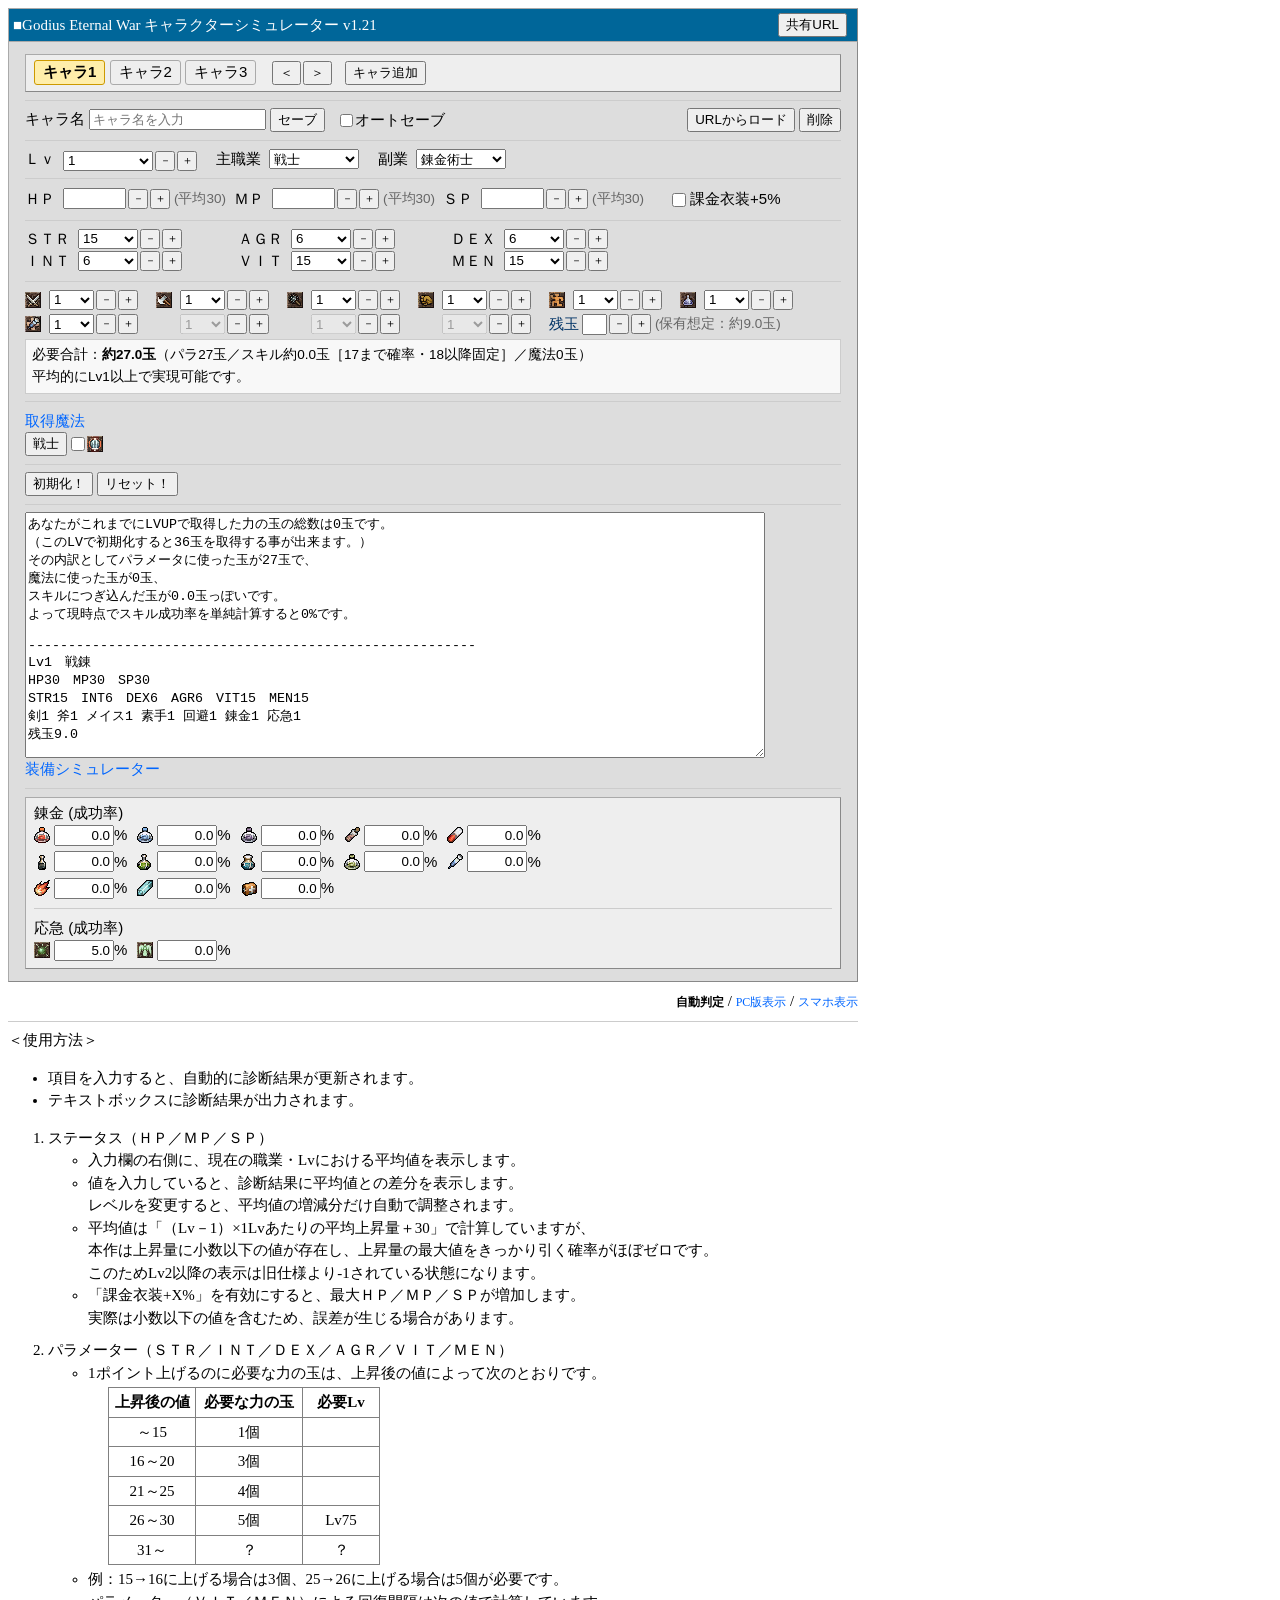
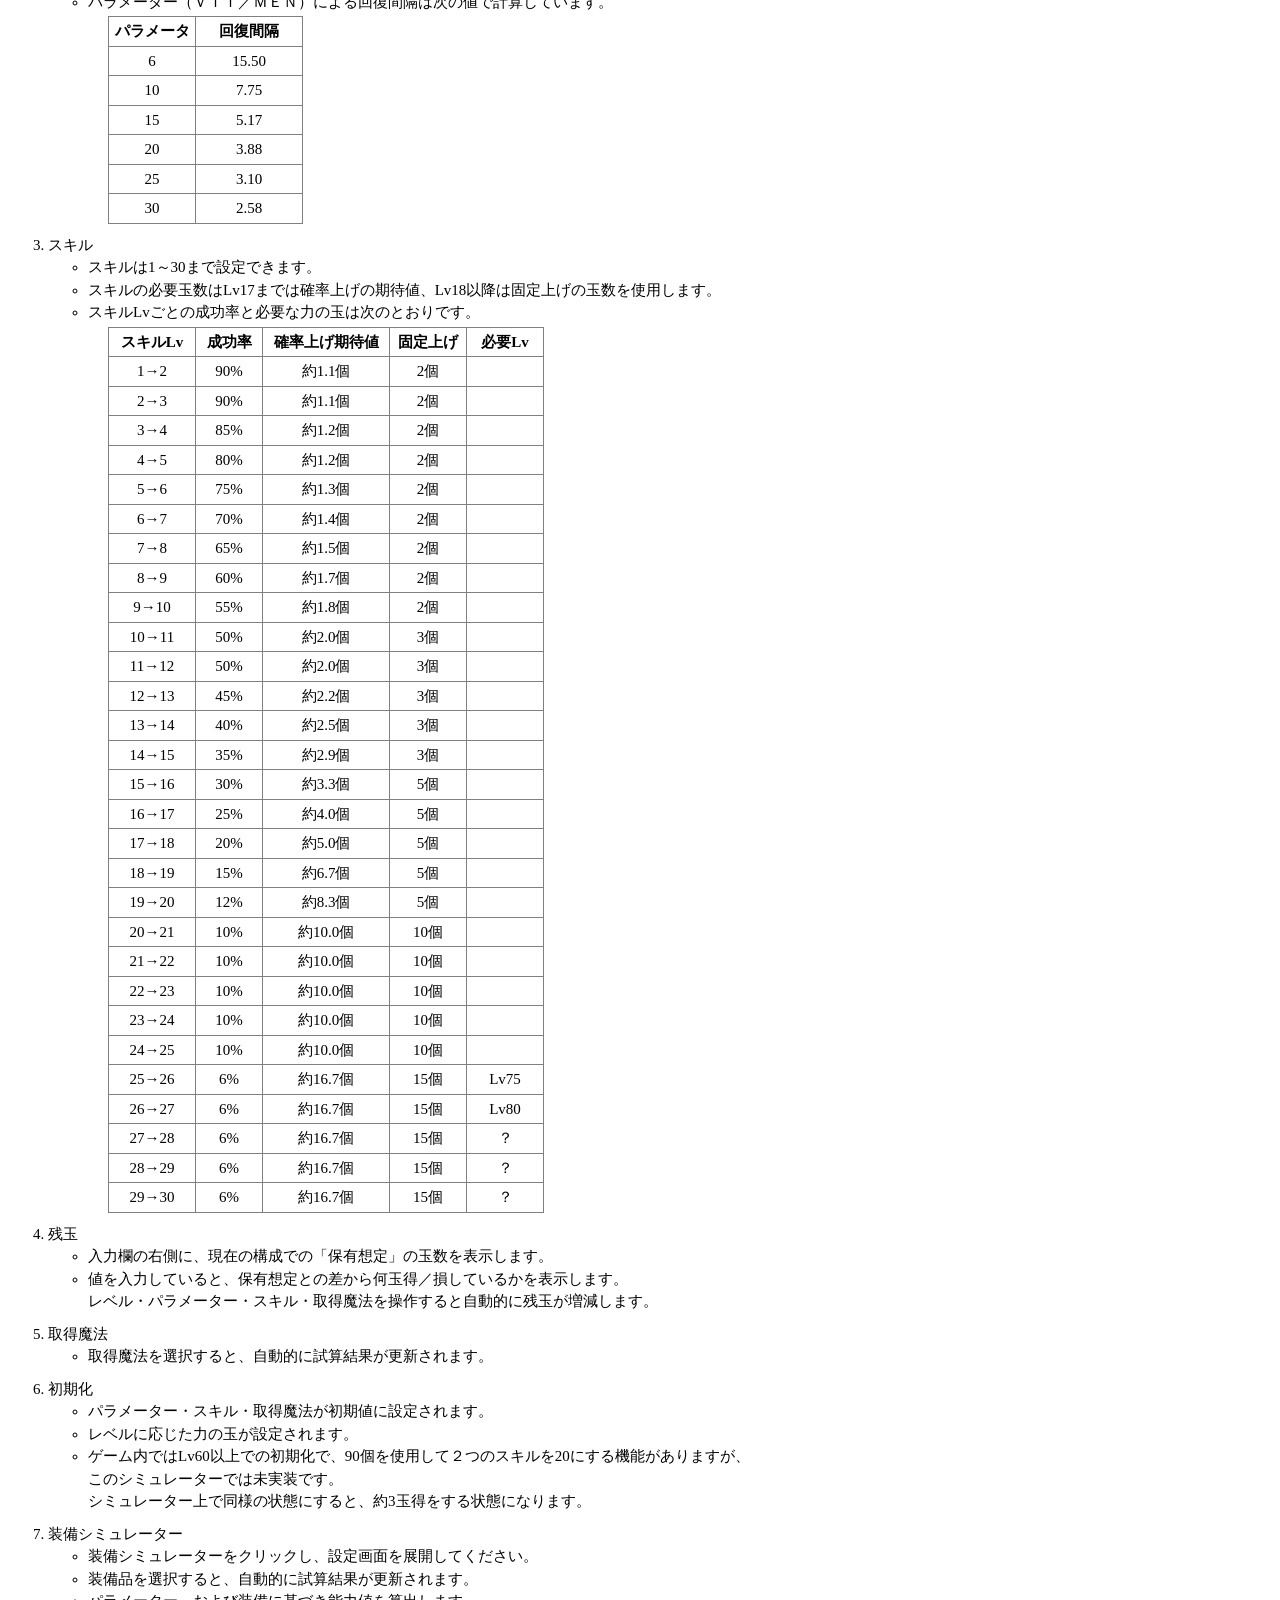
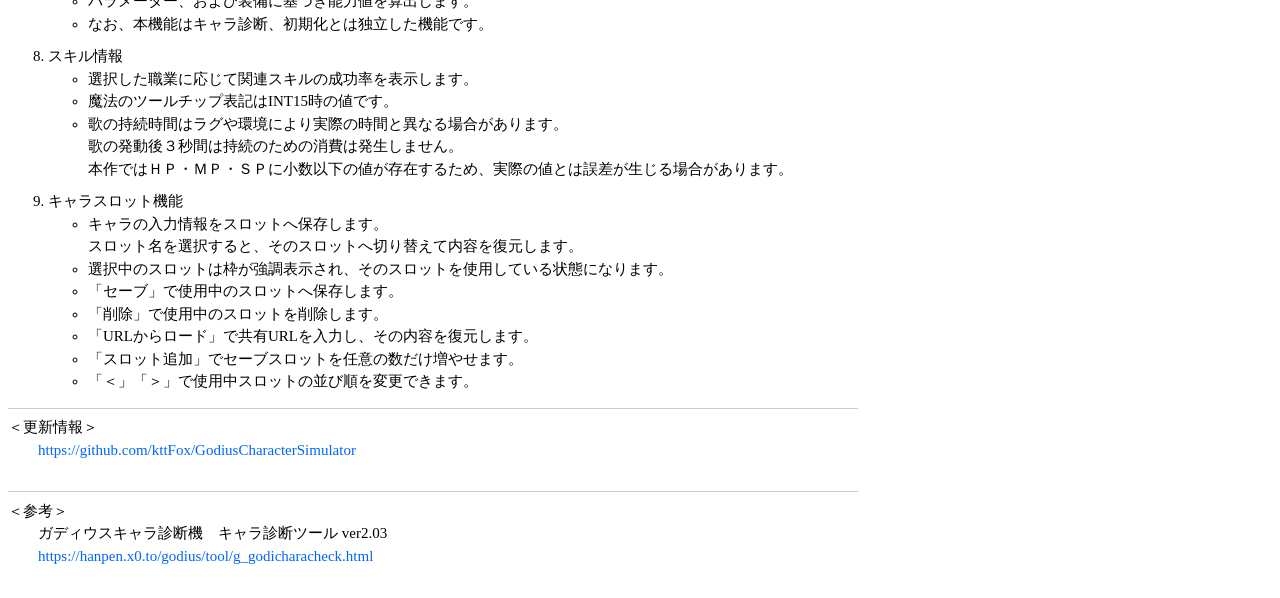
==== index.html @ 0802af6f "v1.21 共有URLでスキル「聖」「援護」と魔法のキーが重複する不具合を修正 - 魔法チェックボックスのキーを「聖魔法」「援護魔法」に変更 - 旧形式のURLは出現順と値の範囲でスキルと魔法を振り分" ====
<!DOCTYPE html PUBLIC "-//W3C//DTD HTML 4.01 Transitional//EN" "http://www.w3.org/TR/html4/loose.dtd">
<!-- saved from url=(0053)https://hanpen.x0.to/godius/tool/godichara/chara.html -->
<html lang="ja">
	<head>
		<meta http-equiv="Content-Type" content="text/html; charset=UTF-8" />
		<title>Godius キャラシミュレーター</title>
		<link rel="canonical" href="/">
		<script>
			var APP_VERSION = "v1.21";
		</script>
		<meta http-equiv="Content-Script-Type" content="text/javascript" />
		<meta http-equiv="Content-Style-Type" content="text/css" />
		<meta http-equiv="Pragma" content="no-cache" />
		<meta http-equiv="Cache-Control" content="no-cache" />
		<meta http-equiv="Expires" content="Thu, 01 Dec 1994 16:00:00 GMT" />
		<!-- CSS/JS は APP_VERSION をクエリに付けて読み込む。
			普段はブラウザキャッシュが効き、APP_VERSION を上げた時だけ確実に取り直される -->
		<script>
			(function () {
				var v = "?v=" + APP_VERSION;
				//	css は [href, media] の組で指定する (media 省略時は全環境に適用)
				var css = [["./css/main.css"]];
				//	表示モードの決定
				//	 ?pc        : 強制PC表示 (sp.css を読み込まない)
				//	 ?sp        : 強制スマホ表示 (画面幅に関係なく sp.css を適用し、幅は 800px に制限)
				//	 指定なし    : UA が Mobile なら強制スマホ表示、
				//	              PC ならメディアクエリ (max-width:800px) で画面幅に応じて切り替え
				var forceSp = /[?&]sp(=|&|$)/.test(location.search);
				var forcePc = /[?&]pc(=|&|$)/.test(location.search);
				var isSpUA = /Mobile/.test(navigator.userAgent);
				if (forceSp || (isSpUA && !forcePc)) {
					//	スマホ表示 (画面幅に関係なく適用する)
					document.write('<meta name="viewport" content="width=device-width, initial-scale=1, minimum-scale=1">');
					css.push(["./css/sp.css", "all"]);
					css.push(["./css/sp-narrow.css", "screen and (max-width: 413px)"]);
					if (!isSpUA) {
						//	PC の広い画面で確認する時に横へ伸びきらないよう、スマホ相当の幅に制限する
						document.write("<style>body{max-width:800px;margin:0 auto;}</style>");
					}
				} else {
					//	PC表示。table.layout の 850px + 余白。指定しないと端末幅で折り返されて崩れる
					document.write('<meta name="viewport" content="width=880">');
					if (!forcePc) {
						//	自動判定のPCは、ウィンドウを狭めた時だけスマホ表示に切り替える
						css.push(["./css/sp.css", "screen and (max-width: 800px)"]);
						css.push(["./css/sp-narrow.css", "screen and (max-width: 413px)"]);
					}
				}
				// 依存関係があるため読み込み順は変更しないこと
				var js = [
					"./js/const.js",
					"./js/main.js",
					"./js/sub.js",
					"./js/check.js",
					"./js/select.js",
					"./js/disp.js",
					"./js/calc.js",
					"./js/magic.js",
					"./js/extra.js",
					"./js/storage.js",
					"./js/realtime.js",
					"./js/share.js",
				];
				var html = "";
				for (var i = 0; i < css.length; i++) {
					html +=
						'<link rel="stylesheet" type="text/css" href="' +
						css[i][0] +
						v +
						'"' +
						(css[i][1] ? ' media="' + css[i][1] + '"' : "") +
						">";
				}
				for (var j = 0; j < js.length; j++) {
					// document.write で出力した外部スクリプトは記述順に同期実行される
					html += '<script type="text/javascript" src="' + js[j] + v + '"><\/script>';
				}
				document.write(html);
			})();
		</script>
		<style>
			div.title {
				display: flex;
				justify-content: space-between;
				align-items: center;
			}

			.gc-badge {
				display: inline-flex;
				font-family: Verdana, Geneva, "DejaVu Sans", sans-serif;
				font-size: 11px;
				line-height: 20px;
				color: #fff;
				border-radius: 3px;
				overflow: hidden;
				white-space: nowrap;
				text-shadow: 0 1px 0 rgba(0, 0, 0, 0.3);
			}

			.gc-badge .gc-label {
				background: #555;
				padding: 0 6px;
			}

			.gc-badge .gc-value {
				background: #007ec6;
				padding: 0 6px;
			}

			#update {
				color: #c00;
				font-weight: bold;
			}

			#splink {
				margin-top: 8px;
				text-align: right;
			}

			#splink a,
			#splink b {
				font-size: 12px;
			}
		</style>
		<script>
			function renderVersion() {
				var el = document.getElementById("version");
				if (el) {
					el.textContent = APP_VERSION;
				}
			}

			//	デバッグ用の表示切り替えリンク
			//	 ?pc = 強制PC表示 / ?sp = 強制スマホ表示 / 指定なし = UA 判定。
			//	他のクエリパラメータは維持し、現在のモードは太字で示す
			function renderSpLink() {
				var el = document.getElementById("splink");
				if (!el) {
					return;
				}
				var isSp = /[?&]sp(=|&|$)/.test(location.search);
				var isPc = !isSp && /[?&]pc(=|&|$)/.test(location.search);
				//	sp / pc 以外のパラメータは引き継ぐ
				var params = location.search
					.replace(/^\?/, "")
					.split("&")
					.filter(function (v) {
						return v !== "" && !/^(sp|pc)(=|$)/.test(v);
					});
				function makeUrl(mode) {
					var p = mode ? params.concat([mode]) : params;
					return location.pathname + (p.length ? "?" + p.join("&") : "") + location.hash;
				}
				var modes = [
					{ mode: "", text: "自動判定", current: !isPc && !isSp },
					{ mode: "pc", text: "PC版表示", current: isPc },
					{ mode: "sp", text: "スマホ表示", current: isSp },
				];
				for (var i = 0; i < modes.length; i++) {
					if (i > 0) {
						el.appendChild(document.createTextNode(" / "));
					}
					if (modes[i].current) {
						var cur = document.createElement("b");
						cur.textContent = modes[i].text;
						el.appendChild(cur);
					} else {
						var a = document.createElement("a");
						a.href = makeUrl(modes[i].mode);
						a.textContent = modes[i].text;
						el.appendChild(a);
					}
				}
			}

			// 最新版チェックの間隔（ミリ秒）。開きっぱなしの利用を想定して定期的に確認する
			var UPDATE_CHECK_INTERVAL = 30 * 60 * 1000;
			var UpdateFound = false;

			// 起動時・定期・タブ復帰時に最新版チェックを行うよう設定する
			function StartUpdateCheck() {
				CheckLatestVersion();
				setInterval(CheckLatestVersion, UPDATE_CHECK_INTERVAL);
				document.addEventListener("visibilitychange", function () {
					// 非表示中の更新に気付けるよう、タブに戻ったタイミングでも確認する
					if (!document.hidden) {
						CheckLatestVersion();
					}
				});
			}

			// 公開中の index.html を取得し、より新しいバージョンがあれば[更新]ボタンを出す
			function CheckLatestVersion() {
				if (location.protocol === "file:" || UpdateFound) {
					return;
				}
				// cache:"no-cache" で ETag による条件付きリクエストにする。
				// 更新が無ければサーバーは 304 を返し、本文は転送されない（帯域をほぼ消費しない）。
				// URL にタイムスタンプを付けるとキャッシュが効かず毎回全文取得になるため付けない。
				fetch(location.pathname, { cache: "no-cache" })
					.then(function (r) {
						return r.ok ? r.text() : Promise.reject();
					})
					.then(function (text) {
						var m = text.match(/APP_VERSION\s*=\s*"([^"]+)"/);
						if (m && m[1] !== APP_VERSION) {
							UpdateFound = true;
							showUpdateButton(m[1]);
						}
					})
					.catch(function () {
						/* 取得失敗時は何も表示しない */
					});
			}

			function showUpdateButton(latest) {
				var el = document.getElementById("updatecontainer");
				if (!el) {
					setTimeout(function () {
						showUpdateButton(latest);
					}, 100);
					return;
				}
				el.innerHTML = '<input type="button" id="update" value="更新" title="最新版 ' + latest + ' があります" onclick="ReloadLatest()" />';
			}

			// 最新版を読み込み直す（URLは変えない）
			function ReloadLatest() {
				// cache:"reload" で HTTP キャッシュの内容を最新に置き換えてから再読み込みする
				fetch(location.pathname, { cache: "reload" })
					.catch(function () {
						/* 取得失敗時もそのまま再読み込みする */
					})
					.then(function () {
						location.reload();
					});
			}
		</script>
		<script>
			function renderBadge(views) {
				var el = document.getElementById("counter");
				if (!el) {
					// head 内で実行された時点では #counter が未生成なので待つ
					setTimeout(function () {
						renderBadge(views);
					}, 100);
					return;
				}
				el.innerHTML =
					'<a href="https://www.goatcounter.com/" target="_blank" rel="noopener" style="text-decoration:none;">' +
					'<span class="gc-badge"><span class="gc-label">visitors</span>' +
					'<span class="gc-value">' +
					views +
					"</span></span></a>";
			}

			function showCounter() {
				// ローカル確認用: file:// や localhost ではダミー値で表示
				if (location.protocol === "file:" || location.hostname === "localhost" || location.hostname === "127.0.0.1") {
					renderBadge("12,345");
					return;
				}

				// counter JSON API から直接値を取得する
				// (type:"html" はクロスオリジン iframe になるため JS から値を読めない)
				fetch("https://kttfox.goatcounter.com/counter/" + encodeURIComponent(location.pathname) + ".json")
					.then(function (r) {
						return r.json();
					})
					.then(function (data) {
						renderBadge(data.count_unique || data.count);
					})
					.catch(function () {
						/* 取得失敗時は非表示のまま */
					});
			}
			showCounter();
		</script>
		<script data-goatcounter="https://kttFox.goatcounter.com/count" async src="https://gc.zgo.at/count.js"></script>
	</head>

	<body
		onload="
			FormReset();
			InitSlots();
			RestoreCurrentSlot();
			InitShare();
			RestoreCharaName();
			InitAutoSave();
			renderVersion();
			renderSpLink();
			StartUpdateCheck();
		"
		class="vsc-initialized"
	>
		<table class="layout">
			<tbody>
				<tr>
					<td>
						<form name="chara">
							<div class="title">
								<span
									>■Godius Eternal War キャラクターシミュレーター <span id="version"></span>
									<span id="updatecontainer"></span
								></span>
								<span><input type="button" name="share" value="共有URL" onclick="CreateShareUrl()" /></span>
								<span id="counter"></span>
							</div>
							<div class="main">
								<div class="sub">
									<span id="slotcontainer"></span>
									<span class="slotbuttons">
										<input type="button" class="slotmove" value="＜" title="使用中のキャラスロットを前へ移動" onclick="MoveCurrentSlot(-1)" />
										<input type="button" class="slotmove" value="＞" title="使用中のキャラスロットを後ろへ移動" onclick="MoveCurrentSlot(1)" />
										<input type="button" value="キャラ追加" onclick="AddSlot()" />
									</span>
								</div>

								<hr noshade="" size="1" color="#cccccc" />

								<div class="charanamerow">
									<span class="charanameleft">
										キャラ名
										<input type="text" name="charaname" maxlength="16" size="20" placeholder="キャラ名を入力" oninput="SaveCharaName()" />
										<input type="button" id="savebutton" value="セーブ" onclick="SaveCurrentChara()" />
										<label class="autosavelabel" title="変更するたびに使用中のキャラスロットへ自動保存します"><input type="checkbox" id="autosave" onchange="ToggleAutoSave()" />オートセーブ</label>
									</span>
									<span class="charanameright">
										<input type="button" value="URLからロード" onclick="LoadFromUrlInput()" />
										<input type="button" value="削除" onclick="DeleteCurrentChara()" />
									</span>
								</div>

								<hr noshade="" size="1" color="#cccccc" />

								<div id="basicblock">
									Ｌｖ
									<select name="lv" onfocus="FocusLv()" onchange="ChangeLv()">
										<option value="1">1</option><option value="2">2</option><option value="3">3</option><option value="4">4</option><option value="5">5</option><option value="6">6</option><option value="7">7</option><option value="8">8</option><option value="9">9</option><option value="10">10</option>
										<option value="11">11</option><option value="12">12</option><option value="13">13</option><option value="14">14</option><option value="15">15</option><option value="16">16</option><option value="17">17</option><option value="18">18</option><option value="19">19</option><option value="20">20</option>
										<option value="21">21</option><option value="22">22</option><option value="23">23</option><option value="24">24</option><option value="25">25</option><option value="26">26</option><option value="27">27</option><option value="28">28</option><option value="29">29</option><option value="30">30</option>
										<option value="31">31</option><option value="32">32</option><option value="33">33</option><option value="34">34</option><option value="35">35</option><option value="36">36</option><option value="37">37</option><option value="38">38</option><option value="39">39</option><option value="40">40</option>
										<option value="41">41</option><option value="42">42</option><option value="43">43</option><option value="44">44</option><option value="45">45</option><option value="46">46</option><option value="47">47</option><option value="48">48</option><option value="49">49</option><option value="50">50</option>
										<option value="51">51</option><option value="52">52</option><option value="53">53</option><option value="54">54</option><option value="55">55</option><option value="56">56</option><option value="57">57</option><option value="58">58</option><option value="59">59</option><option value="60">60</option>
										<option value="61">61</option><option value="62">62</option><option value="63">63</option><option value="64">64</option><option value="65">65</option><option value="66">66</option><option value="67">67</option><option value="68">68</option><option value="69">69</option><option value="70">70</option>
										<option value="71">71</option><option value="72">72</option><option value="73">73</option><option value="74">74</option><option value="75">75</option><option value="76">76</option><option value="77">77</option><option value="78">78</option><option value="79">79</option><option value="80">80</option>
										<option value="81">81</option><option value="82">82</option><option value="83">83</option><option value="84">84</option><option value="85">85</option><option value="86">86</option><option value="87">87</option><option value="88">88</option><option value="89">89</option><option value="90">90</option>
										<option value="91">91</option><option value="92">92</option><option value="93">93</option><option value="94">94</option><option value="95">95</option><option value="96">96</option><option value="97">97</option><option value="98">98</option><option value="99">99</option><option value="100">100</option>
										<option value="101">101</option><option value="102">102</option><option value="103">103</option><option value="104">104</option><option value="105">105</option><option value="106">106</option><option value="107">107</option><option value="108">108</option><option value="109">109</option><option value="110">110</option>
										<option value="111">111</option><option value="112">112</option><option value="113">113</option><option value="114">114</option><option value="115">115</option><option value="116">116</option><option value="117">117</option><option value="118">118</option><option value="119">119</option><option value="120">120</option>
										<option value="121">121</option><option value="122">122</option><option value="123">123</option><option value="124">124</option><option value="125">125</option><option value="126">126</option><option value="127">127</option><option value="128">128</option><option value="129">129</option><option value="130">130</option>
										<option value="131">131</option><option value="132">132</option><option value="133">133</option><option value="134">134</option><option value="135">135</option><option value="136">136</option><option value="137">137</option><option value="138">138</option><option value="139">139</option><option value="140">140</option>
										<option value="141">141</option><option value="142">142</option><option value="143">143</option><option value="144">144</option><option value="145">145</option><option value="146">146</option><option value="147">147</option><option value="148">148</option><option value="149">149</option><option value="150">150</option>
										<option value="151">151</option><option value="152">152</option><option value="153">153</option><option value="154">154</option><option value="155">155</option><option value="156">156</option><option value="157">157</option><option value="158">158</option><option value="159">159</option><option value="160">160</option>
										<option value="161">161</option><option value="162">162</option><option value="163">163</option><option value="164">164</option><option value="165">165</option><option value="166">166</option><option value="167">167</option><option value="168">168</option><option value="169">169</option><option value="170">170</option>
										<option value="171">171</option><option value="172">172</option><option value="173">173</option><option value="174">174</option><option value="175">175</option><option value="176">176</option><option value="177">177</option><option value="178">178</option><option value="179">179</option><option value="180">180</option>
										<option value="181">181</option><option value="182">182</option><option value="183">183</option><option value="184">184</option><option value="185">185</option><option value="186">186</option><option value="187">187</option><option value="188">188</option><option value="189">189</option><option value="190">190</option>
										<option value="191">191</option><option value="192">192</option><option value="193">193</option><option value="194">194</option><option value="195">195</option><option value="196">196</option><option value="197">197</option><option value="198">198</option><option value="199">199</option><option value="200">200</option>
										<option value="201">201</option><option value="202">202</option><option value="203">203</option><option value="204">204</option><option value="205">205</option><option value="206">206</option><option value="207">207</option><option value="208">208</option><option value="209">209</option><option value="210">210</option>
										<option value="211">211</option><option value="212">212</option><option value="213">213</option><option value="214">214</option><option value="215">215</option><option value="216">216</option><option value="217">217</option><option value="218">218</option><option value="219">219</option><option value="220">220</option>
										<option value="221">221</option><option value="222">222</option><option value="223">223</option><option value="224">224</option><option value="225">225</option><option value="226">226</option><option value="227">227</option><option value="228">228</option><option value="229">229</option><option value="230">230</option>
										<option value="231">231</option><option value="232">232</option><option value="233">233</option><option value="234">234</option><option value="235">235</option><option value="236">236</option><option value="237">237</option><option value="238">238</option><option value="239">239</option><option value="240">240</option>
										<option value="241">241</option><option value="242">242</option><option value="243">243</option><option value="244">244</option><option value="245">245</option><option value="246">246</option><option value="247">247</option><option value="248">248</option><option value="249">249</option><option value="250">250</option>
										<option value="251">251</option><option value="252">252</option><option value="253">253</option><option value="254">254</option><option value="255">255</option>
									</select>
									<input type="button" value="－" class="stepbtn" onclick="StepSelect('lv', -1)" />
									<input type="button" value="＋" class="stepbtn" onclick="StepSelect('lv', 1)" />
									<span class="jobgroup">　 主職業
										<select name="job" onchange="ChangeSkillMenuByJob()">
										<option value="戦">戦士</option>
										<option value="剣">剣闘士</option>
										<option value="盗">盗賊</option>
										<option value="魔">魔法使い</option>
										<option value="聖">聖職者</option>
										</select>
									　 副業
										<select name="sidejob" onchange="ChangeSkillMenuByJob()">
										<option value="錬">錬金術士</option>
										<option value="裁">裁縫士</option>
										<option value="鍛">鍛治屋</option>
										<option value="鳥">バード</option>
										</select>
									</span>
								</div>

								<hr noshade="" size="1" color="#cccccc" />

								<div id="resourceblock">
									<div class="statrow">
										ＨＰ
										<input type="text" name="hp" />
										<input type="button" value="－" class="stepbtn" onclick="StepNumber('hp', -1)" />
										<input type="button" value="＋" class="stepbtn" onclick="StepNumber('hp', 1)" />
										<span id="avghp" class="avgval"></span>
									</div>
									<div class="statrow">
										ＭＰ
										<input type="text" name="mp" />
										<input type="button" value="－" class="stepbtn" onclick="StepNumber('mp', -1)" />
										<input type="button" value="＋" class="stepbtn" onclick="StepNumber('mp', 1)" />
										<span id="avgmp" class="avgval"></span>
									</div>
									<div class="statrow">
										ＳＰ
										<input type="text" name="sp" />
										<input type="button" value="－" class="stepbtn" onclick="StepNumber('sp', -1)" />
										<input type="button" value="＋" class="stepbtn" onclick="StepNumber('sp', 1)" />
										<span id="avgsp" class="avgval"></span>
									</div>
									<label class="costume" title="課金衣装の最大HP/MP/SP 5%増加">
										<input type="checkbox" name="costume" />
										課金衣装+5%
									</label>
								</div>

								<hr noshade="" size="1" color="#cccccc" />

								<div id="paramblock">
									<div class="statrow">
										<span class="statlabel" data-abbr="STR">ＳＴＲ</span>
										<select name="str" onfocus="FocusParameter(this)" onchange="ChangeParameter(this)">
											<option value="6">6</option><option value="7">7</option><option value="8">8</option><option value="9">9</option><option value="10">10</option><option value="11">11</option><option value="12">12</option><option value="13">13</option><option value="14">14</option><option value="15" selected>15</option>
											<option value="16">16</option><option value="17">17</option><option value="18">18</option><option value="19">19</option><option value="20">20</option><option value="21">21</option><option value="22">22</option><option value="23">23</option><option value="24">24</option><option value="25">25</option>
											<option value="26">26</option><option value="27">27</option><option value="28">28</option><option value="29">29</option><option value="30">30</option><option value="31">31</option><option value="32">32</option><option value="33">33</option><option value="34">34</option><option value="35">35</option>
											<option value="36">36</option><option value="37">37</option><option value="38">38</option><option value="39">39</option><option value="40">40</option><option value="41">41</option><option value="42">42</option><option value="43">43</option><option value="44">44</option><option value="45">45</option>
											<option value="46">46</option><option value="47">47</option><option value="48">48</option><option value="49">49</option><option value="50">50</option><option value="51">51</option><option value="52">52</option><option value="53">53</option><option value="54">54</option><option value="55">55</option>
											<option value="56">56</option><option value="57">57</option><option value="58">58</option><option value="59">59</option><option value="60">60</option><option value="61">61</option><option value="62">62</option><option value="63">63</option><option value="64">64</option><option value="65">65</option>
											<option value="66">66</option><option value="67">67</option><option value="68">68</option><option value="69">69</option><option value="70">70</option><option value="71">71</option><option value="72">72</option><option value="73">73</option><option value="74">74</option><option value="75">75</option>
											<option value="76">76</option><option value="77">77</option><option value="78">78</option><option value="79">79</option><option value="80">80</option><option value="81">81</option><option value="82">82</option><option value="83">83</option><option value="84">84</option><option value="85">85</option>
											<option value="86">86</option><option value="87">87</option><option value="88">88</option><option value="89">89</option><option value="90">90</option><option value="91">91</option><option value="92">92</option><option value="93">93</option><option value="94">94</option><option value="95">95</option>
											<option value="96">96</option><option value="97">97</option><option value="98">98</option><option value="99">99</option>
										</select>
										<input type="button" value="－" class="stepbtn" onclick="StepSelect('str', -1)" />
										<input type="button" value="＋" class="stepbtn" onclick="StepSelect('str', 1)" />
									</div>

									<div class="statrow">
										<span class="statlabel" data-abbr="AGR">ＡＧＲ</span>
										<select name="agr" onfocus="FocusParameter(this)" onchange="ChangeParameter(this)">
											<option value="6">6</option><option value="7">7</option><option value="8">8</option><option value="9">9</option><option value="10">10</option><option value="11">11</option><option value="12">12</option><option value="13">13</option><option value="14">14</option><option value="15">15</option>
											<option value="16">16</option><option value="17">17</option><option value="18">18</option><option value="19">19</option><option value="20">20</option><option value="21">21</option><option value="22">22</option><option value="23">23</option><option value="24">24</option><option value="25">25</option>
											<option value="26">26</option><option value="27">27</option><option value="28">28</option><option value="29">29</option><option value="30">30</option><option value="31">31</option><option value="32">32</option><option value="33">33</option><option value="34">34</option><option value="35">35</option>
											<option value="36">36</option><option value="37">37</option><option value="38">38</option><option value="39">39</option><option value="40">40</option><option value="41">41</option><option value="42">42</option><option value="43">43</option><option value="44">44</option><option value="45">45</option>
											<option value="46">46</option><option value="47">47</option><option value="48">48</option><option value="49">49</option><option value="50">50</option><option value="51">51</option><option value="52">52</option><option value="53">53</option><option value="54">54</option><option value="55">55</option>
											<option value="56">56</option><option value="57">57</option><option value="58">58</option><option value="59">59</option><option value="60">60</option><option value="61">61</option><option value="62">62</option><option value="63">63</option><option value="64">64</option><option value="65">65</option>
											<option value="66">66</option><option value="67">67</option><option value="68">68</option><option value="69">69</option><option value="70">70</option><option value="71">71</option><option value="72">72</option><option value="73">73</option><option value="74">74</option><option value="75">75</option>
											<option value="76">76</option><option value="77">77</option><option value="78">78</option><option value="79">79</option><option value="80">80</option><option value="81">81</option><option value="82">82</option><option value="83">83</option><option value="84">84</option><option value="85">85</option>
											<option value="86">86</option><option value="87">87</option><option value="88">88</option><option value="89">89</option><option value="90">90</option><option value="91">91</option><option value="92">92</option><option value="93">93</option><option value="94">94</option><option value="95">95</option>
											<option value="96">96</option><option value="97">97</option><option value="98">98</option><option value="99">99</option>
										</select>
										<input type="button" value="－" class="stepbtn" onclick="StepSelect('agr', -1)" />
										<input type="button" value="＋" class="stepbtn" onclick="StepSelect('agr', 1)" />
									</div>

									<div class="statrow">
										<span class="statlabel" data-abbr="DEX">ＤＥＸ</span>
										<select name="dex" onfocus="FocusParameter(this)" onchange="ChangeParameter(this)">
											<option value="6">6</option><option value="7">7</option><option value="8">8</option><option value="9">9</option><option value="10">10</option><option value="11">11</option><option value="12">12</option><option value="13">13</option><option value="14">14</option><option value="15">15</option>
											<option value="16">16</option><option value="17">17</option><option value="18">18</option><option value="19">19</option><option value="20">20</option><option value="21">21</option><option value="22">22</option><option value="23">23</option><option value="24">24</option><option value="25">25</option>
											<option value="26">26</option><option value="27">27</option><option value="28">28</option><option value="29">29</option><option value="30">30</option><option value="31">31</option><option value="32">32</option><option value="33">33</option><option value="34">34</option><option value="35">35</option>
											<option value="36">36</option><option value="37">37</option><option value="38">38</option><option value="39">39</option><option value="40">40</option><option value="41">41</option><option value="42">42</option><option value="43">43</option><option value="44">44</option><option value="45">45</option>
											<option value="46">46</option><option value="47">47</option><option value="48">48</option><option value="49">49</option><option value="50">50</option><option value="51">51</option><option value="52">52</option><option value="53">53</option><option value="54">54</option><option value="55">55</option>
											<option value="56">56</option><option value="57">57</option><option value="58">58</option><option value="59">59</option><option value="60">60</option><option value="61">61</option><option value="62">62</option><option value="63">63</option><option value="64">64</option><option value="65">65</option>
											<option value="66">66</option><option value="67">67</option><option value="68">68</option><option value="69">69</option><option value="70">70</option><option value="71">71</option><option value="72">72</option><option value="73">73</option><option value="74">74</option><option value="75">75</option>
											<option value="76">76</option><option value="77">77</option><option value="78">78</option><option value="79">79</option><option value="80">80</option><option value="81">81</option><option value="82">82</option><option value="83">83</option><option value="84">84</option><option value="85">85</option>
											<option value="86">86</option><option value="87">87</option><option value="88">88</option><option value="89">89</option><option value="90">90</option><option value="91">91</option><option value="92">92</option><option value="93">93</option><option value="94">94</option><option value="95">95</option>
											<option value="96">96</option><option value="97">97</option><option value="98">98</option><option value="99">99</option>
										</select>
										<input type="button" value="－" class="stepbtn" onclick="StepSelect('dex', -1)" />
										<input type="button" value="＋" class="stepbtn" onclick="StepSelect('dex', 1)" />
									</div>
									<div class="statbreak"></div>

									<div class="statrow">
										<span class="statlabel" data-abbr="INT">ＩＮＴ</span>
										<select name="int" onfocus="FocusParameter(this)" onchange="ChangeParameter(this)">
											<option value="6">6</option><option value="7">7</option><option value="8">8</option><option value="9">9</option><option value="10">10</option><option value="11">11</option><option value="12">12</option><option value="13">13</option><option value="14">14</option><option value="15">15</option>
											<option value="16">16</option><option value="17">17</option><option value="18">18</option><option value="19">19</option><option value="20">20</option><option value="21">21</option><option value="22">22</option><option value="23">23</option><option value="24">24</option><option value="25">25</option>
											<option value="26">26</option><option value="27">27</option><option value="28">28</option><option value="29">29</option><option value="30">30</option><option value="31">31</option><option value="32">32</option><option value="33">33</option><option value="34">34</option><option value="35">35</option>
											<option value="36">36</option><option value="37">37</option><option value="38">38</option><option value="39">39</option><option value="40">40</option><option value="41">41</option><option value="42">42</option><option value="43">43</option><option value="44">44</option><option value="45">45</option>
											<option value="46">46</option><option value="47">47</option><option value="48">48</option><option value="49">49</option><option value="50">50</option><option value="51">51</option><option value="52">52</option><option value="53">53</option><option value="54">54</option><option value="55">55</option>
											<option value="56">56</option><option value="57">57</option><option value="58">58</option><option value="59">59</option><option value="60">60</option><option value="61">61</option><option value="62">62</option><option value="63">63</option><option value="64">64</option><option value="65">65</option>
											<option value="66">66</option><option value="67">67</option><option value="68">68</option><option value="69">69</option><option value="70">70</option><option value="71">71</option><option value="72">72</option><option value="73">73</option><option value="74">74</option><option value="75">75</option>
											<option value="76">76</option><option value="77">77</option><option value="78">78</option><option value="79">79</option><option value="80">80</option><option value="81">81</option><option value="82">82</option><option value="83">83</option><option value="84">84</option><option value="85">85</option>
											<option value="86">86</option><option value="87">87</option><option value="88">88</option><option value="89">89</option><option value="90">90</option><option value="91">91</option><option value="92">92</option><option value="93">93</option><option value="94">94</option><option value="95">95</option>
											<option value="96">96</option><option value="97">97</option><option value="98">98</option><option value="99">99</option>
										</select>
										<input type="button" value="－" class="stepbtn" onclick="StepSelect('int', -1)" />
										<input type="button" value="＋" class="stepbtn" onclick="StepSelect('int', 1)" />
									</div>

									<div class="statrow">
										<span class="statlabel" data-abbr="VIT">ＶＩＴ</span>
										<select name="vit" onfocus="FocusParameter(this)" onchange="ChangeParameter(this)">
											<option value="6">6</option><option value="7">7</option><option value="8">8</option><option value="9">9</option><option value="10">10</option><option value="11">11</option><option value="12">12</option><option value="13">13</option><option value="14">14</option><option value="15" selected>15</option>
											<option value="16">16</option><option value="17">17</option><option value="18">18</option><option value="19">19</option><option value="20">20</option><option value="21">21</option><option value="22">22</option><option value="23">23</option><option value="24">24</option><option value="25">25</option>
											<option value="26">26</option><option value="27">27</option><option value="28">28</option><option value="29">29</option><option value="30">30</option><option value="31">31</option><option value="32">32</option><option value="33">33</option><option value="34">34</option><option value="35">35</option>
											<option value="36">36</option><option value="37">37</option><option value="38">38</option><option value="39">39</option><option value="40">40</option><option value="41">41</option><option value="42">42</option><option value="43">43</option><option value="44">44</option><option value="45">45</option>
											<option value="46">46</option><option value="47">47</option><option value="48">48</option><option value="49">49</option><option value="50">50</option><option value="51">51</option><option value="52">52</option><option value="53">53</option><option value="54">54</option><option value="55">55</option>
											<option value="56">56</option><option value="57">57</option><option value="58">58</option><option value="59">59</option><option value="60">60</option><option value="61">61</option><option value="62">62</option><option value="63">63</option><option value="64">64</option><option value="65">65</option>
											<option value="66">66</option><option value="67">67</option><option value="68">68</option><option value="69">69</option><option value="70">70</option><option value="71">71</option><option value="72">72</option><option value="73">73</option><option value="74">74</option><option value="75">75</option>
											<option value="76">76</option><option value="77">77</option><option value="78">78</option><option value="79">79</option><option value="80">80</option><option value="81">81</option><option value="82">82</option><option value="83">83</option><option value="84">84</option><option value="85">85</option>
											<option value="86">86</option><option value="87">87</option><option value="88">88</option><option value="89">89</option><option value="90">90</option><option value="91">91</option><option value="92">92</option><option value="93">93</option><option value="94">94</option><option value="95">95</option>
											<option value="96">96</option><option value="97">97</option><option value="98">98</option><option value="99">99</option>
										</select>
										<input type="button" value="－" class="stepbtn" onclick="StepSelect('vit', -1)" />
										<input type="button" value="＋" class="stepbtn" onclick="StepSelect('vit', 1)" />
									</div>

									<div class="statrow">
										<span class="statlabel" data-abbr="MEN">ＭＥＮ</span>
										<select name="men" onfocus="FocusParameter(this)" onchange="ChangeParameter(this)">
											<option value="6">6</option><option value="7">7</option><option value="8">8</option><option value="9">9</option><option value="10">10</option><option value="11">11</option><option value="12">12</option><option value="13">13</option><option value="14">14</option><option value="15" selected>15</option>
											<option value="16">16</option><option value="17">17</option><option value="18">18</option><option value="19">19</option><option value="20">20</option><option value="21">21</option><option value="22">22</option><option value="23">23</option><option value="24">24</option><option value="25">25</option>
											<option value="26">26</option><option value="27">27</option><option value="28">28</option><option value="29">29</option><option value="30">30</option><option value="31">31</option><option value="32">32</option><option value="33">33</option><option value="34">34</option><option value="35">35</option>
											<option value="36">36</option><option value="37">37</option><option value="38">38</option><option value="39">39</option><option value="40">40</option><option value="41">41</option><option value="42">42</option><option value="43">43</option><option value="44">44</option><option value="45">45</option>
											<option value="46">46</option><option value="47">47</option><option value="48">48</option><option value="49">49</option><option value="50">50</option><option value="51">51</option><option value="52">52</option><option value="53">53</option><option value="54">54</option><option value="55">55</option>
											<option value="56">56</option><option value="57">57</option><option value="58">58</option><option value="59">59</option><option value="60">60</option><option value="61">61</option><option value="62">62</option><option value="63">63</option><option value="64">64</option><option value="65">65</option>
											<option value="66">66</option><option value="67">67</option><option value="68">68</option><option value="69">69</option><option value="70">70</option><option value="71">71</option><option value="72">72</option><option value="73">73</option><option value="74">74</option><option value="75">75</option>
											<option value="76">76</option><option value="77">77</option><option value="78">78</option><option value="79">79</option><option value="80">80</option><option value="81">81</option><option value="82">82</option><option value="83">83</option><option value="84">84</option><option value="85">85</option>
											<option value="86">86</option><option value="87">87</option><option value="88">88</option><option value="89">89</option><option value="90">90</option><option value="91">91</option><option value="92">92</option><option value="93">93</option><option value="94">94</option><option value="95">95</option>
											<option value="96">96</option><option value="97">97</option><option value="98">98</option><option value="99">99</option>
										</select>
										<input type="button" value="－" class="stepbtn" onclick="StepSelect('men', -1)" />
										<input type="button" value="＋" class="stepbtn" onclick="StepSelect('men', 1)" />
									</div>
								</div>

								<hr noshade="" size="1" color="#cccccc" />

								<div id="skillarea">
									<div class="skillrow" id="skillrow1">
										<img id="id_skill1" src="./img/jopskill_000.png" />
										<select name="skill1" onfocus="FocusSkill(this)" onchange="ChangeSkill(this)">
											<option value="1">1</option><option value="2">2</option><option value="3">3</option><option value="4">4</option><option value="5">5</option><option value="6">6</option><option value="7">7</option><option value="8">8</option><option value="9">9</option><option value="10">10</option>
											<option value="11">11</option><option value="12">12</option><option value="13">13</option><option value="14">14</option><option value="15">15</option><option value="16">16</option><option value="17">17</option><option value="18">18</option><option value="19">19</option><option value="20">20</option>
											<option value="21">21</option><option value="22">22</option><option value="23">23</option><option value="24">24</option><option value="25">25</option><option value="26">26</option><option value="27">27</option><option value="28">28</option><option value="29">29</option><option value="30">30</option>
										</select>
										<input type="button" value="－" class="stepbtn" onclick="StepSelect('skill1', -1)" />
										<input type="button" value="＋" class="stepbtn" onclick="StepSelect('skill1', 1)" />
									</div>

									<div class="skillrow" id="skillrow2">
										<img id="id_skill2" src="./img/jopskill_001.png" />
										<select name="skill2" onfocus="FocusSkill(this)" onchange="ChangeSkill(this)">
											<option value="1">1</option><option value="2">2</option><option value="3">3</option><option value="4">4</option><option value="5">5</option><option value="6">6</option><option value="7">7</option><option value="8">8</option><option value="9">9</option><option value="10">10</option>
											<option value="11">11</option><option value="12">12</option><option value="13">13</option><option value="14">14</option><option value="15">15</option><option value="16">16</option><option value="17">17</option><option value="18">18</option><option value="19">19</option><option value="20">20</option>
											<option value="21">21</option><option value="22">22</option><option value="23">23</option><option value="24">24</option><option value="25">25</option><option value="26">26</option><option value="27">27</option><option value="28">28</option><option value="29">29</option><option value="30">30</option>
										</select>
										<input type="button" value="－" class="stepbtn" onclick="StepSelect('skill2', -1)" />
										<input type="button" value="＋" class="stepbtn" onclick="StepSelect('skill2', 1)" />
									</div>

									<div class="skillrow" id="skillrow3">
										<img id="id_skill3" src="./img/jopskill_002.png" />
										<select name="skill3" onfocus="FocusSkill(this)" onchange="ChangeSkill(this)">
											<option value="1">1</option><option value="2">2</option><option value="3">3</option><option value="4">4</option><option value="5">5</option><option value="6">6</option><option value="7">7</option><option value="8">8</option><option value="9">9</option><option value="10">10</option>
											<option value="11">11</option><option value="12">12</option><option value="13">13</option><option value="14">14</option><option value="15">15</option><option value="16">16</option><option value="17">17</option><option value="18">18</option><option value="19">19</option><option value="20">20</option>
											<option value="21">21</option><option value="22">22</option><option value="23">23</option><option value="24">24</option><option value="25">25</option><option value="26">26</option><option value="27">27</option><option value="28">28</option><option value="29">29</option><option value="30">30</option>
										</select>
										<input type="button" value="－" class="stepbtn" onclick="StepSelect('skill3', -1)" />
										<input type="button" value="＋" class="stepbtn" onclick="StepSelect('skill3', 1)" />
									</div>

									<div class="skillrow" id="skillrow4">
										<img id="id_skill4" src="./img/jopskill_003.png" />
										<select name="skill4" onfocus="FocusSkill(this)" onchange="ChangeSkill(this)">
											<option value="1">1</option><option value="2">2</option><option value="3">3</option><option value="4">4</option><option value="5">5</option><option value="6">6</option><option value="7">7</option><option value="8">8</option><option value="9">9</option><option value="10">10</option>
											<option value="11">11</option><option value="12">12</option><option value="13">13</option><option value="14">14</option><option value="15">15</option><option value="16">16</option><option value="17">17</option><option value="18">18</option><option value="19">19</option><option value="20">20</option>
											<option value="21">21</option><option value="22">22</option><option value="23">23</option><option value="24">24</option><option value="25">25</option><option value="26">26</option><option value="27">27</option><option value="28">28</option><option value="29">29</option><option value="30">30</option>
										</select>
										<input type="button" value="－" class="stepbtn" onclick="StepSelect('skill4', -1)" />
										<input type="button" value="＋" class="stepbtn" onclick="StepSelect('skill4', 1)" />
									</div>

									<div class="skillrow" id="skillrow5">
										<img id="id_skill5" src="./img/jopskill_004.png" />
										<select name="skill5" onfocus="FocusSkill(this)" onchange="ChangeSkill(this)">
											<option value="1">1</option><option value="2">2</option><option value="3">3</option><option value="4">4</option><option value="5">5</option><option value="6">6</option><option value="7">7</option><option value="8">8</option><option value="9">9</option><option value="10">10</option>
											<option value="11">11</option><option value="12">12</option><option value="13">13</option><option value="14">14</option><option value="15">15</option><option value="16">16</option><option value="17">17</option><option value="18">18</option><option value="19">19</option><option value="20">20</option>
											<option value="21">21</option><option value="22">22</option><option value="23">23</option><option value="24">24</option><option value="25">25</option><option value="26">26</option><option value="27">27</option><option value="28">28</option><option value="29">29</option><option value="30">30</option>
										</select>
										<input type="button" value="－" class="stepbtn" onclick="StepSelect('skill5', -1)" />
										<input type="button" value="＋" class="stepbtn" onclick="StepSelect('skill5', 1)" />
									</div>

									<div class="skillrow" id="skillrow6">
										<img id="id_skill6" src="./img/jopskill_005.png" />
										<select name="skill6" onfocus="FocusSkill(this)" onchange="ChangeSkill(this)">
											<option value="1">1</option><option value="2">2</option><option value="3">3</option><option value="4">4</option><option value="5">5</option><option value="6">6</option><option value="7">7</option><option value="8">8</option><option value="9">9</option><option value="10">10</option>
											<option value="11">11</option><option value="12">12</option><option value="13">13</option><option value="14">14</option><option value="15">15</option><option value="16">16</option><option value="17">17</option><option value="18">18</option><option value="19">19</option><option value="20">20</option>
											<option value="21">21</option><option value="22">22</option><option value="23">23</option><option value="24">24</option><option value="25">25</option><option value="26">26</option><option value="27">27</option><option value="28">28</option><option value="29">29</option><option value="30">30</option>
										</select>
										<input type="button" value="－" class="stepbtn" onclick="StepSelect('skill6', -1)" />
										<input type="button" value="＋" class="stepbtn" onclick="StepSelect('skill6', 1)" />
									</div>
									<div class="skillbreak"></div>

									<div class="skillrow" id="skillrow7">
										<img id="id_skill7" src="./img/jopskill_007.png" />
										<select name="skill7" onfocus="FocusSkill(this)" onchange="ChangeSkill(this)">
											<option value="1">1</option><option value="2">2</option><option value="3">3</option><option value="4">4</option><option value="5">5</option><option value="6">6</option><option value="7">7</option><option value="8">8</option><option value="9">9</option><option value="10">10</option>
											<option value="11">11</option><option value="12">12</option><option value="13">13</option><option value="14">14</option><option value="15">15</option><option value="16">16</option><option value="17">17</option><option value="18">18</option><option value="19">19</option><option value="20">20</option>
											<option value="21">21</option><option value="22">22</option><option value="23">23</option><option value="24">24</option><option value="25">25</option><option value="26">26</option><option value="27">27</option><option value="28">28</option><option value="29">29</option><option value="30">30</option>
										</select>
										<input type="button" value="－" class="stepbtn" onclick="StepSelect('skill7', -1)" />
										<input type="button" value="＋" class="stepbtn" onclick="StepSelect('skill7', 1)" />
									</div>

									<div class="skillrow" id="skillrow8">
										<img id="id_skill8" src="./img/jopskill_008.png" />
										<select name="skill8" onfocus="FocusSkill(this)" onchange="ChangeSkill(this)">
											<option value="1">1</option><option value="2">2</option><option value="3">3</option><option value="4">4</option><option value="5">5</option><option value="6">6</option><option value="7">7</option><option value="8">8</option><option value="9">9</option><option value="10">10</option>
											<option value="11">11</option><option value="12">12</option><option value="13">13</option><option value="14">14</option><option value="15">15</option><option value="16">16</option><option value="17">17</option><option value="18">18</option><option value="19">19</option><option value="20">20</option>
											<option value="21">21</option><option value="22">22</option><option value="23">23</option><option value="24">24</option><option value="25">25</option><option value="26">26</option><option value="27">27</option><option value="28">28</option><option value="29">29</option><option value="30">30</option>
										</select>
										<input type="button" value="－" class="stepbtn" onclick="StepSelect('skill8', -1)" />
										<input type="button" value="＋" class="stepbtn" onclick="StepSelect('skill8', 1)" />
									</div>

									<div class="skillrow" id="skillrow9">
										<img id="id_skill9" src="./img/jopskill_009.png" />
										<select name="skill9" onfocus="FocusSkill(this)" onchange="ChangeSkill(this)">
											<option value="1">1</option><option value="2">2</option><option value="3">3</option><option value="4">4</option><option value="5">5</option><option value="6">6</option><option value="7">7</option><option value="8">8</option><option value="9">9</option><option value="10">10</option>
											<option value="11">11</option><option value="12">12</option><option value="13">13</option><option value="14">14</option><option value="15">15</option><option value="16">16</option><option value="17">17</option><option value="18">18</option><option value="19">19</option><option value="20">20</option>
											<option value="21">21</option><option value="22">22</option><option value="23">23</option><option value="24">24</option><option value="25">25</option><option value="26">26</option><option value="27">27</option><option value="28">28</option><option value="29">29</option><option value="30">30</option>
										</select>
										<input type="button" value="－" class="stepbtn" onclick="StepSelect('skill9', -1)" />
										<input type="button" value="＋" class="stepbtn" onclick="StepSelect('skill9', 1)" />
									</div>

									<div class="skillrow" id="skillrow10">
										<img id="id_skill10" src="./img/jopskill_010.png" />
										<select name="skill10" onfocus="FocusSkill(this)" onchange="ChangeSkill(this)">
											<option value="1">1</option><option value="2">2</option><option value="3">3</option><option value="4">4</option><option value="5">5</option><option value="6">6</option><option value="7">7</option><option value="8">8</option><option value="9">9</option><option value="10">10</option>
											<option value="11">11</option><option value="12">12</option><option value="13">13</option><option value="14">14</option><option value="15">15</option><option value="16">16</option><option value="17">17</option><option value="18">18</option><option value="19">19</option><option value="20">20</option>
											<option value="21">21</option><option value="22">22</option><option value="23">23</option><option value="24">24</option><option value="25">25</option><option value="26">26</option><option value="27">27</option><option value="28">28</option><option value="29">29</option><option value="30">30</option>
										</select>
										<input type="button" value="－" class="stepbtn" onclick="StepSelect('skill10', -1)" />
										<input type="button" value="＋" class="stepbtn" onclick="StepSelect('skill10', 1)" />
									</div>
									<div class="skillrow" id="skillrow_balance">
										<span>残玉</span>
										<input type="text" name="balance" maxlength="3" size="1" value="" onblur="CheckBalanceValue()" />
										<input type="button" value="－" class="stepbtn" onclick="StepNumber('balance', -1)" />
										<input type="button" value="＋" class="stepbtn" onclick="StepNumber('balance', 1)" />
										<span id="expectbalance" class="avgval"></span>
									</div>
								</div>

								<div id="needtama" style="margin: 4px 0; padding: 4px 6px; border: 1px solid #cccccc; background-color: #f8f8f8; font-size: 90%"></div>

								<hr noshade="" size="1" color="#cccccc" />

								<a href="javascript:OpenMenu(&#39;magic&#39;)">取得魔法</a>
								<div id="magic" style="display: block">
									<div id="magic_fire_sec" style="display: block">
										<input type="button" value="火炎" onclick="AllSelect1()" name="firebutton" disabled="" />
										<input type="checkbox" name="fire" value="2" onclick="ClickMagic(this)" disabled="" /><img src="./img/fire_003.png" alt="ファイアボール(2)" title="ファイアボール(2)" />
										<input type="checkbox" name="fire" value="1" onclick="ClickMagic(this)" disabled="" /><img src="./img/fire_004.png" alt="ファイアシールド(1)" title="ファイアシールド(1)" />
										<input type="checkbox" name="fire" value="3" onclick="ClickMagic(this)" disabled="" /><img src="./img/fire_005.png" alt="ファイアショック(3)" title="ファイアショック(3)" />
										<input type="checkbox" name="fire" value="2" onclick="ClickMagic(this)" disabled="" /><img src="./img/fire_006.png" alt="ファイアストライク(2)" title="ファイアストライク(2)" />
										<input type="checkbox" name="fire" value="5" onclick="ClickMagic(this)" disabled="" /><img src="./img/fire_009.png" alt="ファイアストーム(5)" title="ファイアストーム(5)" />

										<hr noshade="" size="1" color="#cccccc" />
									</div>
									<div id="magic_ice_sec" style="display: block">
										<input type="button" value="冷凍" onclick="AllSelect2()" name="icebutton" disabled="" />
										<input type="checkbox" name="ice" value="2" onclick="ClickMagic(this)" disabled="" /><img src="./img/ice_003.png" alt="アイスボール(2)" title="アイスボール(2)" />
										<input type="checkbox" name="ice" value="1" onclick="ClickMagic(this)" disabled="" /><img src="./img/ice_004.png" alt="アイスシールド(1)" title="アイスシールド(1)" />
										<input type="checkbox" name="ice" value="3" onclick="ClickMagic(this)" disabled="" /><img src="./img/ice_005.png" alt="アイスウェーブ(3)" title="アイスウェーブ(3)" />
										<input type="checkbox" name="ice" value="2" onclick="ClickMagic(this)" disabled="" /><img src="./img/ice_006.png" alt="アイスストライク(2)" title="アイスストライク(2)" />

										<hr noshade="" size="1" color="#cccccc" />
									</div>

									<div id="magic_holy_sec" style="display: block">
										<input type="button" value="聖職" onclick="AllSelect4()" name="holybutton" disabled="" />
										<input type="checkbox" name="holy" value="1" onclick="ClickMagic(this)" disabled="" /><img src="./img/holy0_000.png" alt="キュア(1)" title="キュア(1)" />
										<input type="checkbox" name="holy" value="1" onclick="ClickMagic(this)" disabled="" /><img src="./img/holy0_001.png" alt="キュアポイズン(1)" title="キュアポイズン(1)" />
										<input type="checkbox" name="holy" value="1" onclick="ClickMagic(this)" disabled="" /><img src="./img/holy0_002.png" alt="ブレス(1)" title="ブレス(1)" />
										<input type="checkbox" name="holy" value="1" onclick="ClickMagic(this)" disabled="" /><img src="./img/holy0_005.png" alt="カース(1)" title="カース(1)" />
										<input type="checkbox" name="holy" value="1" onclick="ClickMagic(this)" disabled="" /><img src="./img/holy0_006.png" alt="キュアシック(1)" title="キュアシック(1)" />
										<input type="checkbox" name="holy" value="2" onclick="ClickMagic(this)" disabled="" /><img src="./img/holy0_007.png" alt="ホーリーボール(2)" title="ホーリーボール(2)" />
										<input type="checkbox" name="holy" value="4" onclick="ClickMagic(this)" disabled="" /><img src="./img/holy0_008.png" alt="リザレクト(4)" title="リザレクト(4)" />
										<input type="checkbox" name="holy" value="3" onclick="ClickMagic(this)" disabled="" /><img src="./img/holy0_010.png" alt="キュアパルス(3)" title="キュアパルス(3)" />
										<input type="checkbox" name="holy" value="5" onclick="ClickMagic(this)" disabled="" /><img src="./img/holy0_011.png" alt="パワーシールド(5)" title="パワーシールド(5)" />
										<hr noshade="" size="1" color="#cccccc" />
									</div>

									<div id="magic_magical_sec" style="display: block">
										<input type="button" value="援護" onclick="AllSelect3()" name="magicalbutton" disabled="" />
										<input type="checkbox" name="magical" value="3" onclick="ClickMagic(this)" disabled="" /><img src="./img/magical_001.png" alt="ホールド(3)" title="ホールド(3)" />
										<input type="checkbox" name="magical" value="1" onclick="ClickMagic(this)" disabled="" /><img src="./img/magical_002.png" alt="マジカルグロース(1)" title="マジカルグロース(1)" />
										<input type="checkbox" name="magical" value="1" onclick="ClickMagic(this)" disabled="" /><img src="./img/magical_003.png" alt="マジカルシールド(1)" title="マジカルシールド(1)" />
										<input type="checkbox" name="magical" value="1" onclick="ClickMagic(this)" disabled="" /><img src="./img/magical_004.png" alt="ウィークネス(1)" title="ウィークネス(1)" />
										<input type="checkbox" name="magical" value="2" onclick="ClickMagic(this)" disabled="" /><img src="./img/magical_005.png" alt="アシッドクラウド(2)" title="アシッドクラウド(2)" />
										<input type="checkbox" name="magical" value="4" onclick="ClickMagic(this)" disabled="" /><img src="./img/magical_006.png" alt="バインド(4)" title="バインド(4)" />
										<input type="checkbox" name="magical" value="3" onclick="ClickMagic(this)" disabled="" /><img src="./img/magical_007.png" alt="メイジアーマー(3)" title="メイジアーマー(3)" />
									</div>

									<div id="magic_warrior_sec" style="display: block">
										<input type="button" value="戦士" name="warriorbutton" disabled="" />
										<input type="checkbox" name="warrior" value="5" onclick="ClickMagic(this)" disabled="" /><img src="./img/jopskill_032.png" alt="シールドブロック(5)" title="シールドブロック(5)" />
									</div>

									<div id="magic_gladiator_sec" style="display: block">
										<input type="button" value="剣闘士" name="gladiatorbutton" disabled="" />
										<input type="checkbox" name="gladiator" value="5" onclick="ClickMagic(this)" disabled="" /><img src="./img/jopskill_031.png" alt="狂暴化(5)" title="狂暴化(5)" />
									</div>
								</div>

								<hr noshade="" size="1" color="#cccccc" />

								<input type="button" value="初期化！" onclick="CharaSub()" />
								<input type="button" value="リセット！" onclick="FormReset()" />
								　

								<hr noshade="" size="1" color="#cccccc" />

								<textarea name="result" rows="16" readonly></textarea>
								<br />

								<a href="javascript:OpenMenu(&#39;equipment&#39;)">装備シミュレーター</a>
								<br />

								<div id="equipment" class="sub" style="display: none">
									武器　　
									<select name="weapon">
										<option value="0">なし　　　　　　　　　　　　　　　　　　　</option>
										<option value="1">ダガー</option>
										<option value="2">ショートソード</option>
										<option value="3">レイピア</option>
										<option value="4">プレードソード</option>
										<option value="5">ファルシオン</option>
										<option value="6">ロングソード</option>
										<option value="7">ブロードソード</option>
										<option value="8">バスタードソード</option>
										<option value="9">ナーガブレード</option>
										<option value="10">テラブレード</option>
										<option value="11">ビスター</option>
										<option value="12">古代ビスター</option>
										<option value="13">ティナブレード</option>
										<option value="14">シャムシェール</option>
										<option value="15">クレイモア</option>
										<option value="16">ツーハンドソード</option>
										<option value="17">タイタンソード</option>
										<option value="18">サージソード</option>
										<option value="19">エクスソード</option>
										<option value="20">古代エクスソード</option>
										<option value="21">サーメディソード</option>
										<option value="22">スタッフ</option>
										<option value="23">クラブ</option>
										<option value="24">メイス</option>
										<option value="25">ロングメイス</option>
										<option value="26">ウォーハンマー</option>
										<option value="27">フレイル</option>
										<option value="28">モール</option>
										<option value="29">ヘビーモール</option>
										<option value="30">オークハンマー</option>
										<option value="31">スパイクフレイル</option>
										<option value="32">バトルハンマー</option>
										<option value="33">古代バトルハンマー</option>
										<option value="34">ギィーガーメイス</option>
										<option value="35">魔法の杖</option>
										<option value="36">魂の杖(炎)</option>
										<option value="37">魂の杖(氷)</option>
										<option value="38">クリスタルスタッフ</option>
										<option value="39">古代クリスタルロッド</option>
										<option value="40">クライズロッド</option>
										<option value="41">ハンドアクス</option>
										<option value="42">スモールアクス</option>
										<option value="43">バトルアクス</option>
										<option value="44">クレセントアクス</option>
										<option value="45">ラージアクス</option>
										<option value="46">グレートアクス</option>
										<option value="47">バ―サーカアクス</option>
										<option value="48">ウォーアクス</option>
										<option value="49">ジェニックス</option>
										<option value="50">古代ジェニックス</option>
										<option value="51">ディラーアクス</option>
										<option value="52">スピア</option>
										<option value="53">トライデント</option>
										<option value="54">ランス</option>
										<option value="55">パイク</option>
										<option value="56">ハルベルド</option>
										<option value="57">サラマンダーパイク</option>
										<option value="58">バーブスピア</option>
										<option value="59">エックスハルバード</option>
										<option value="60">古代エクスハルバード</option>
										<option value="61">アビゴルランス</option>
										<option value="62">グラブ</option>
										<option value="63">フィスト</option>
										<option value="64">ガントレット</option>
										<option value="65">パタ</option>
										<option value="66">ゴーレムフィスト</option>
										<option value="67">ソーンズフィスト</option>
										<option value="68">スクリューパタ</option>
										<option value="69">古代スクリューパタ</option>
										<option value="70">ゲイモスフィスト</option>
										<option value="71">イフリート</option>
										<option value="72">マーメイド</option>
										<option value="73">ドラゴンブレス</option>
										<option value="74">フレイムタン</option>
										<option value="75">アイスブラント</option>
										<option value="76">モール魔法の杖</option>
										<option value="77">モールバスタードソード</option>
										<option value="78">モールフレイル</option>
										<option value="79">モールクレセントアクス</option>
										<option value="80">モールツーハンドソード</option>
										<option value="81">モールガントレット</option>
										<option value="82">モールパイク</option>
										<option value="83">モールナーガブレード</option>
										<option value="84">モールオークハンマー</option>
										<option value="85">モールバーサーカーアクス</option>
										<option value="86">モールタイタンソード</option>
										<option value="87">モールゴーレムフィスト</option>
										<option value="88">モールサラマンダーパイク</option>
										<option value="89">モール魂の杖(炎)</option>
										<option value="90">モール魂の杖(氷)</option>
										<option value="91">モールテラブレード</option>
										<option value="92">モールスパイクフレイル</option>
										<option value="93">モールウォーアクス</option>
										<option value="94">モールサージソード</option>
										<option value="95">モールソーンズフィスト</option>
										<option value="96">モールバーブスピア</option>
										<option value="97">モール古代ビスター</option>
										<option value="98">モール古代バトルハンマー</option>
										<option value="99">モール古代エクスソード</option>
										<option value="100">モール古代ジェニックス</option>
										<option value="101">モール古代スクリューパタ</option>
										<option value="102">モール古代エクスハルバード</option>
										<option value="103">モール古代クリスタルロッド</option>
										<option value="104">ライトレイピア</option>
										<option value="105">ライトバトルアクス</option>
										<option value="106">ライトパイク</option>
										<option value="107">ライトガントレット</option>
										<option value="108">ライトロングメイス</option>
										<option value="109">ライトシャムシェール</option>
										<option value="110">ティンクルスター</option>
										<option value="111">シルフィードリング</option>
										<option value="112">シルフィードソード</option>
										<option value="113">シルフィードブレード</option>
										<option value="114">シルフィードランス</option>
										<option value="115">シルフィードメイス</option>
										<option value="116">シルフィードアックス</option>
										<option value="117">シルフィードフィスト</option>
										<option value="118">シルフィードスタッフ</option>
										<option value="119">フェンリルの杖</option>
										<option value="120">フェニックスの杖</option>
										<option value="121">大司祭の杖</option>
										<option value="122">ギィーガチェイン</option>
										<option value="123">ティナカトラス</option>
										<option value="124">ディーラーチョップ</option>
										<option value="125">ファルスピアー</option>
										<option value="126">ゲイモスクロー</option>
										<option value="127">ンゴールファング</option>
										<option value="128">クラウンロッド</option>
										<option value="129">モールフェンリルの杖</option>
										<option value="130">モールフェニックスの杖</option>
										<option value="131">モール大司祭の杖</option>
										<option value="132">ブレイジングダガー</option>
										<option value="133">クロスガーディアン</option>
										<option value="134">グレイブボム</option>
										<option value="135">トールハンマー</option>
										<option value="136">デスサイズ</option>
										<option value="137">ムラマサ</option>
										<option value="138">モールブレイジングダガー</option>
										<option value="139">モールクロスガーディアン</option>
										<option value="140">モールグレイブボム</option>
										<option value="141">モールトールハンマー</option>
										<option value="142">モールデスサイズ</option>
										<option value="143">モールムラマサ</option>
										<option value="144">サクラソード</option>
										<option value="145">スライムリング</option>
										<option value="146">スネークリング</option>
										<option value="147">ビーストリング</option>
										<option value="148">ドラゴンリング</option>
										<option value="149">ミュータントリング</option>
										<option value="150">ミミックリング</option>
										<option value="151">シビライズリング</option>
										<option value="152">ストーンリング</option>
										<option value="153">カースリング</option>
										<option value="154">モールスライムリング</option>
										<option value="155">モールスネークリング</option>
										<option value="156">モールビーストリング</option>
										<option value="157">モールドラゴンリング</option>
										<option value="158">モールミュータントリング</option>
										<option value="159">モールミミックリング</option>
										<option value="160">モールシビライズリング</option>
										<option value="161">モールストーンリング</option>
										<option value="162">モールカースリング</option>
										<option value="163">バグキャッチャー</option>
									</select>
									<select name="weaponp">
										<option value="0">N</option>
										<option value="1">+1</option>
										<option value="2">+2</option>
										<option value="3">+3</option>
										<option value="4">+4</option>
										<option value="5">+5</option>
										<option value="6">+6</option>
										<option value="7">+7</option>
										<option value="8">+8</option>
										<option value="9">+9</option>
										<option value="10">+10</option>
										<option value="11">+11</option>
										<option value="12">+12</option>
										<option value="13">+13</option>
										<option value="14">+14</option>
										<option value="15">+15</option>
									</select>
									<br />

									鎧・服　
									<select name="armor">
										<option value="0">なし　　　　　　　　　　　　　　　　　　　</option>
										<option value="1">ノーマルアーマー</option>
										<option value="2">レザーアーマー</option>
										<option value="3">リベットアーマー</option>
										<option value="4">スケイルメイル</option>
										<option value="5">チェインメイル</option>
										<option value="6">チタンアーマー</option>
										<option value="7">プレートアーマー</option>
										<option value="8">テブートアーマー</option>
										<option value="9">ブリガンディ</option>
										<option value="10">ミスリルアーマー</option>
										<option value="11">ヘビーアーマー</option>
										<option value="12">タルロスアーマー</option>
										<option value="13">レイダンアーマー</option>
										<option value="14">ローブ</option>
										<option value="15">ヒップホップ</option>
										<option value="16">羽織袴/振袖</option>
										<option value="17">パヂチョゴリ/チマチョゴリ</option>
										<option value="18">マント</option>
										<option value="19">タキシード/ドレス</option>
										<option value="20">ケープ</option>
										<option value="21">レオタード</option>
										<option value="22">道着</option>
										<option value="23">パンク/ミニスカート</option>
										<option value="24">ストライプ</option>
										<option value="25">チョガ</option>
										<option value="26">チーパオ</option>
										<option value="27">ホイ</option>
										<option value="28">テクノ</option>
										<option value="29">キルト</option>
										<option value="30">ロイヤルガード</option>
										<option value="31">ウィボス</option>
										<option value="32">エシーロ</option>
										<option value="33">リフラン</option>
										<option value="34">アイウェス</option>
										<option value="35">マシーヴ</option>
										<option value="36">ユニフォーム</option>
										<option value="37">モールヒップホップ</option>
										<option value="38">モールケープ</option>
										<option value="39">モールパンク/ミニスカート</option>
										<option value="40">モールチョガ</option>
										<option value="41">モールホイ</option>
										<option value="42">モールテクノ</option>
										<option value="43">モールキルト</option>
										<option value="44">モールウィボス</option>
										<option value="45">モールエシーロ</option>
										<option value="46">モールリフラン</option>
										<option value="47">モールアイウェス</option>
										<option value="48">モールマシーヴ</option>
										<option value="49">バロンアーマー</option>
										<option value="50">バロンプレート</option>
										<option value="51">モールバロンプレート</option>
										<option value="52">ライトプリンス/ライトプリンセス</option>
										<option value="53">モールライトプリンス/ライトプリンセス</option>
										<option value="54">ドラゴンメイル</option>
										<option value="55">モールドラゴンメイル</option>
									</select>
									<select name="armorp">
										<option value="0">N</option>
										<option value="1">+1</option>
										<option value="2">+2</option>
										<option value="3">+3</option>
										<option value="4">+4</option>
										<option value="5">+5</option>
										<option value="6">+6</option>
										<option value="7">+7</option>
										<option value="8">+8</option>
										<option value="9">+9</option>
										<option value="10">+10</option>
										<option value="11">+11</option>
										<option value="12">+12</option>
										<option value="13">+13</option>
										<option value="14">+14</option>
										<option value="15">+15</option>
									</select>
									<br />

									靴　　　
									<select name="shoes">
										<option value="0">なし　　　　　　　　　　　　　　　　　　　</option>
										<option value="1">ビギナーシューズ</option>
										<option value="2">レザーブーツ</option>
										<option value="3">ロングブーツ</option>
										<option value="4">チェインブーツ</option>
										<option value="5">スチールブーツ</option>
										<option value="6">グリーブシューズ</option>
										<option value="7">パワーブーツ</option>
										<option value="8">ウィングブーツ</option>
										<option value="9">チェインシューズ</option>
										<option value="10">チタンシューズ</option>
										<option value="11">プレートシューズ</option>
										<option value="12">ライトシューズ</option>
										<option value="13">ミスリルシューズ</option>
										<option value="14">ヘビーシューズ</option>
										<option value="15">タルロスシューズ</option>
										<option value="16">レイダンシューズ</option>
										<option value="17">草履</option>
										<option value="18">サッカー靴</option>
										<option value="19">疾風草履</option>
										<option value="20">バロンシューズ</option>
									</select>
									<select name="shoesp">
										<option value="0">N</option>
										<option value="1">+1</option>
										<option value="2">+2</option>
										<option value="3">+3</option>
										<option value="4">+4</option>
										<option value="5">+5</option>
										<option value="6">+6</option>
										<option value="7">+7</option>
										<option value="8">+8</option>
										<option value="9">+9</option>
									</select>
									<br />

									盾　　　
									<select name="shield">
										<option value="0">なし　　　　　　　　　　　　　　　　　　　</option>
										<option value="1">ウッドシールド</option>
										<option value="2">ラウンドシールド</option>
										<option value="3">カイトシールド</option>
										<option value="4">リーフシールド</option>
										<option value="5">タワーシールド</option>
										<option value="6">ゴシックシールド</option>
										<option value="7">アイアンシールド</option>
										<option value="8">アイアンシールド改</option>
										<option value="9">ホワイトシールド</option>
										<option value="10">ホワイトシールド改</option>
										<option value="11">レッドシールド(軽)</option>
										<option value="12">レッドシールド</option>
										<option value="13">レッドシールド改</option>
										<option value="14">ドラゴンテイル</option>
										<option value="15">ドラゴンテイル改</option>
										<option value="16">タイタンシールド</option>
										<option value="17">回避の盾</option>
										<option value="18">ドリームガーダー</option>
									</select>
									<br />

									指輪１　
									<select name="ring1">
										<option value="0">なし　　　　　　　　　　　　　　　　　　　</option>
										<option value="1">移動の指輪</option>
										<option value="2">攻撃の指輪</option>
										<option value="3">防御の指輪</option>
										<option value="4">炎保護の指輪</option>
										<option value="5">氷保護の指輪</option>
										<option value="6">炎の指輪</option>
										<option value="7">氷の指輪</option>
										<option value="8">幸運の指輪</option>
										<option value="9">信念の指輪</option>
										<option value="10">手さばきの指輪</option>
										<option value="11">風の指輪</option>
										<option value="12">霧の指輪</option>
										<option value="13">援護の指輪</option>
										<option value="14">警告の指輪</option>
										<option value="15">狂乱の指輪</option>
										<option value="16">必殺の指輪</option>
										<option value="17">破壊の指輪</option>
										<option value="18">回復の指輪</option>
										<option value="19">魔法の指輪</option>
										<option value="20">激情の指輪</option>
										<option value="21">破砕の指輪</option>
										<option value="22">堅固の指輪</option>
										<option value="23">護衛の指輪</option>
										<option value="24">ウェルリンの指輪(炎)</option>
										<option value="25">ウェルリンの指輪(氷)</option>
										<option value="26">カイルの指輪(炎)</option>
										<option value="27">カイルの指輪(氷)</option>
										<option value="28">魔法保護の指輪</option>
										<option value="29">エチリンの指輪</option>
										<option value="30">エブリンの指輪</option>
										<option value="31">暗黒の指輪(炎)</option>
										<option value="32">暗黒の指輪(氷)</option>
										<option value="33">暗黒の指輪(魔)</option>
										<option value="34">暗黒の指輪(聖)</option>
										<option value="35">暗黒の指輪(撃)</option>
										<option value="36">暗黒守護指輪(炎)</option>
										<option value="37">暗黒守護指輪(氷)</option>
										<option value="38">暗黒守護指輪(魔)</option>
										<option value="39">暗黒守護指輪(聖)</option>
										<option value="40">暗黒守護指輪(撃)</option>
										<option value="41">突撃の指輪</option>
										<option value="42">富豪の指輪</option>
										<option value="43">旋風の指輪</option>
										<option value="44">陽炎の指輪</option>
										<option value="45">狂拳の指輪</option>
										<option value="46">瞬殺の指輪</option>
										<option value="47">鋼鉄の指輪</option>
										<option value="48">用心棒の指輪</option>
										<option value="49">闘神の指輪</option>
										<option value="50">金剛の指輪</option>
										<option value="51">炎守護の指輪</option>
										<option value="52">氷守護の指輪</option>
										<option value="53">援護守護の指輪</option>
										<option value="54">信仰の指輪</option>
										<option value="55">韋駄天の指輪</option>
										<option value="56">風林火山の指輪</option>
										<option value="57">防護の指輪</option>
										<option value="58">庇護の指輪</option>
										<option value="59">大魔法の指輪</option>
										<option value="60">抗魔の指輪</option>
										<option value="61">白金の指輪</option>
										<option value="62">白銀の指輪</option>
										<option value="63">炎侵攻の指輪</option>
										<option value="64">氷侵攻の指輪</option>
										<option value="65">援護侵攻の指輪</option>
										<option value="66">邪信の指輪</option>
									</select>
									<br />

									指輪２　
									<select name="ring2">
										<option value="0">なし　　　　　　　　　　　　　　　　　　　</option>
										<option value="1">移動の指輪</option>
										<option value="2">攻撃の指輪</option>
										<option value="3">防御の指輪</option>
										<option value="4">炎保護の指輪</option>
										<option value="5">氷保護の指輪</option>
										<option value="6">炎の指輪</option>
										<option value="7">氷の指輪</option>
										<option value="8">幸運の指輪</option>
										<option value="9">信念の指輪</option>
										<option value="10">手さばきの指輪</option>
										<option value="11">風の指輪</option>
										<option value="12">霧の指輪</option>
										<option value="13">援護の指輪</option>
										<option value="14">警告の指輪</option>
										<option value="15">狂乱の指輪</option>
										<option value="16">必殺の指輪</option>
										<option value="17">破壊の指輪</option>
										<option value="18">回復の指輪</option>
										<option value="19">魔法の指輪</option>
										<option value="20">激情の指輪</option>
										<option value="21">破砕の指輪</option>
										<option value="22">堅固の指輪</option>
										<option value="23">護衛の指輪</option>
										<option value="24">ウェルリンの指輪(炎)</option>
										<option value="25">ウェルリンの指輪(氷)</option>
										<option value="26">カイルの指輪(炎)</option>
										<option value="27">カイルの指輪(氷)</option>
										<option value="28">魔法保護の指輪</option>
										<option value="29">エチリンの指輪</option>
										<option value="30">エブリンの指輪</option>
										<option value="31">暗黒の指輪(炎)</option>
										<option value="32">暗黒の指輪(氷)</option>
										<option value="33">暗黒の指輪(魔)</option>
										<option value="34">暗黒の指輪(聖)</option>
										<option value="35">暗黒の指輪(撃)</option>
										<option value="36">暗黒守護指輪(炎)</option>
										<option value="37">暗黒守護指輪(氷)</option>
										<option value="38">暗黒守護指輪(魔)</option>
										<option value="39">暗黒守護指輪(聖)</option>
										<option value="40">暗黒守護指輪(撃)</option>
										<option value="41">突撃の指輪</option>
										<option value="42">富豪の指輪</option>
										<option value="43">旋風の指輪</option>
										<option value="44">陽炎の指輪</option>
										<option value="45">狂拳の指輪</option>
										<option value="46">瞬殺の指輪</option>
										<option value="47">鋼鉄の指輪</option>
										<option value="48">用心棒の指輪</option>
										<option value="49">闘神の指輪</option>
										<option value="50">金剛の指輪</option>
										<option value="51">炎守護の指輪</option>
										<option value="52">氷守護の指輪</option>
										<option value="53">援護守護の指輪</option>
										<option value="54">信仰の指輪</option>
										<option value="55">韋駄天の指輪</option>
										<option value="56">風林火山の指輪</option>
										<option value="57">防護の指輪</option>
										<option value="58">庇護の指輪</option>
										<option value="59">大魔法の指輪</option>
										<option value="60">抗魔の指輪</option>
										<option value="61">白金の指輪</option>
										<option value="62">白銀の指輪</option>
										<option value="63">炎侵攻の指輪</option>
										<option value="64">氷侵攻の指輪</option>
										<option value="65">援護侵攻の指輪</option>
										<option value="66">邪信の指輪</option>
									</select>
									<br />

									ネクレ　
									<select name="necklace">
										<option value="0">なし　　　　　　　　　　　　　　　　　　　</option>
										<option value="1">移動のネックレス</option>
										<option value="2">攻撃のネックレス</option>
										<option value="3">防御のネックレス</option>
										<option value="4">炎保護のネックレス</option>
										<option value="5">氷保護のネックレス</option>
										<option value="6">炎のネックレス</option>
										<option value="7">氷のネックレス</option>
										<option value="8">幸運のネックレス</option>
										<option value="9">信念のネックレス</option>
										<option value="10">手さばきのネックレス</option>
										<option value="11">風のネックレス</option>
										<option value="12">霧のネックレス</option>
										<option value="13">援護のネックレス</option>
										<option value="14">警告のネックレス</option>
										<option value="15">狂乱のネックレス</option>
										<option value="16">必殺のネックレス</option>
										<option value="17">破壊のネックレス</option>
										<option value="18">回復のネックレス</option>
										<option value="19">魔法のネックレス</option>
										<option value="20">激情のネックレス</option>
										<option value="21">破砕のネックレス</option>
										<option value="22">堅固のネックレス</option>
										<option value="23">護衛のネックレス</option>
										<option value="24">ウェルリンネックレス(炎)</option>
										<option value="25">ウェルリンネックレス(氷)</option>
										<option value="26">カイルネックレス(炎)</option>
										<option value="27">カイルネックレス(氷)</option>
										<option value="28">魔法保護のネックレス</option>
										<option value="29">エチリンのネックレス</option>
										<option value="30">エブリンのネックレス</option>
										<option value="41">突撃のネックレス</option>
										<option value="42">富豪のネックレス</option>
										<option value="43">旋風のネックレス</option>
										<option value="44">陽炎のネックレス</option>
										<option value="45">狂拳のネックレス</option>
										<option value="46">瞬殺のネックレス</option>
										<option value="47">鋼鉄のネックレス</option>
										<option value="48">用心棒のネックレス</option>
										<option value="49">闘神のネックレス</option>
										<option value="50">金剛のネックレス</option>
										<option value="51">炎守護のネックレス</option>
										<option value="52">氷守護のネックレス</option>
										<option value="53">援護守護のネックレス</option>
										<option value="54">信仰のネックレス</option>
										<option value="55">韋駄天のネックレス</option>
										<option value="56">風林火山のネックレス</option>
										<option value="57">防護のネックレス</option>
										<option value="58">庇護のネックレス</option>
										<option value="59">大魔法のネックレス</option>
										<option value="60">抗魔のネックレス</option>
										<option value="61">白金のネックレス</option>
										<option value="62">白銀のネックレス</option>
										<option value="63">炎侵攻のネックレス</option>
										<option value="64">氷侵攻のネックレス</option>
										<option value="65">援護侵攻のネックレス</option>
										<option value="66">邪信のネックレス</option>
									</select>

									<hr noshade="" size="1" color="#cccccc" />

									セット装備　
									<input type="button" value="レイダン" onclick="SelectRaydanSet()" />
									<input type="button" value="バロン" onclick="SelectBaronSet()" />
									<input type="button" value="堅固s/護衛" onclick="SelectSolidSet()" />
									<input type="button" value="鋼鉄s/陽炎" onclick="SelectSteelSet()" />
									<input type="button" value="狂拳s/突撃" onclick="SelectOnslaughtSet()" />
									<br />
									　　　　　　
									<input type="button" value="LP/羽靴" onclick="SelectLightPrince()" />
									<input type="button" value="金剛s/鋼鉄" onclick="SelectDiamondSet()" />
									<input type="button" value="闘神s/狂拳" onclick="SelectFightingGodSet()" />
									<input type="button" value="韋駄天s/旋風" onclick="SelectSkandaSet()" />

									<hr noshade="" size="1" color="#cccccc" />

									ドーピング　
									<input type="checkbox" name="doping" value="0" />
									力の薬
									<input type="checkbox" name="doping" value="1" />
									マジブレ
									<input type="checkbox" name="doping" value="2" />
									ブレス
									<input type="checkbox" name="doping" value="3" />
									グロース
									<input type="checkbox" name="doping" value="4" />
									歌30勇気

									<hr noshade="" size="1" color="#cccccc" />

									<hr noshade="" size="1" color="#cccccc" />

									ステ　：ＷＣ
									<input type="text" name="wc" maxlength="3" size="4" readonly />

									ＨＣ
									<input type="text" name="hc" maxlength="3" size="4" readonly />

									ＡＣ
									<input type="text" name="ac" maxlength="3" size="4" readonly />

									ＤＣ
									<input type="text" name="dc" maxlength="3" size="4" readonly />

									重さ
									<input type="text" name="weight" maxlength="2" size="4" readonly />
									<br />

									耐性　：火　
									<input type="text" name="taiseif" maxlength="2" size="4" readonly />

									氷　
									<input type="text" name="taiseii" maxlength="3" size="4" readonly />

									聖　
									<input type="text" name="taiseih" maxlength="3" size="4" readonly />

									援護
									<input type="text" name="taiseim" maxlength="3" size="4" readonly />

									病気
									<input type="text" name="taiseis" maxlength="3" size="4" readonly />

									毒
									<input type="text" name="taiseip" maxlength="3" size="4" readonly />
									<br />

									耐性減：火　
									<input type="text" name="taiseigenf" maxlength="2" size="4" readonly />

									氷　
									<input type="text" name="taiseigeni" maxlength="3" size="4" readonly />

									聖　
									<input type="text" name="taiseigenh" maxlength="3" size="4" readonly />

									援護
									<input type="text" name="taiseigenm" maxlength="3" size="4" readonly />

									<hr noshade="" size="1" color="#cccccc" />

									内訳
									<br />
									<textarea name="detail" rows="11" readonly></textarea>
								</div>

								<hr id="extra_hr" noshade="" size="1" color="#cccccc" />

								<div id="extra" class="sub" style="display: block">
									<div id="extra_magic_grp" style="display: block">
										<a href="javascript:OpenMenu(&#39;extra_magic_body&#39;)">魔法</a>
										<br />
										<div id="extra_magic_body">
										<div id="extra_fire_sec" style="display: block">
											火炎魔法 (成功率・消費ＭＰ)
											<div id="extra_fire">
												<div class="magic_item">
													<img src="./img/fire_000.png" alt="ファイアミサイル 発動Lv1 安定Lv11 消費MP10" title="ファイアミサイル 発動Lv1 安定Lv11 消費MP10" />
													<input type="text" name="fireper01" value="0.0" disabled="disabled" readonly />%
													<input type="text" name="firemp01" value="0" disabled="disabled" readonly />
												</div>
												<div class="magic_item">
													<img src="./img/fire_001.png" alt="ファイアブレード 発動Lv4 安定Lv14 消費MP15" title="ファイアブレード 発動Lv4 安定Lv14 消費MP15" />
													<input type="text" name="fireper02" value="0.0" disabled="disabled" readonly />%
													<input type="text" name="firemp02" value="0" disabled="disabled" readonly />
												</div>
												<div class="magic_item">
													<img src="./img/fire_002.png" alt="ファイアソード 発動Lv5 安定Lv17 消費MP18" title="ファイアソード 発動Lv5 安定Lv17 消費MP18" />
													<input type="text" name="fireper03" value="0.0" disabled="disabled" readonly />%
													<input type="text" name="firemp03" value="0" disabled="disabled" readonly />
												</div>
												<div class="magic_item">
													<img src="./img/fire_003.png" alt="ファイアボール 発動Lv10 安定Lv23 消費MP30" title="ファイアボール 発動Lv10 安定Lv23 消費MP30" />
													<input type="text" name="fireper04" value="0.0" disabled="disabled" readonly />%
													<input type="text" name="firemp04" value="0" disabled="disabled" readonly />
												</div>
												<div class="magicbreak"></div>
												<div class="magic_item">
													<img src="./img/fire_004.png" alt="ファイアシールド 発動Lv11 安定Lv25 消費MP24" title="ファイアシールド 発動Lv11 安定Lv25 消費MP24" />
													<input type="text" name="fireper05" value="0.0" disabled="disabled" readonly />%
													<input type="text" name="firemp05" value="0" disabled="disabled" readonly />
												</div>
												<div class="magic_item">
													<img src="./img/fire_005.png" alt="ファイアショック 発動Lv24 安定Lv33 消費MP20" title="ファイアショック 発動Lv24 安定Lv33 消費MP20" />
													<input type="text" name="fireper06" value="0.0" disabled="disabled" readonly />%
													<input type="text" name="firemp06" value="0" disabled="disabled" readonly />
												</div>
												<div class="magic_item">
													<img src="./img/fire_006.png" alt="ファイアストライク 発動Lv32 安定Lv44 消費MP25" title="ファイアストライク 発動Lv32 安定Lv44 消費MP25" />
													<input type="text" name="fireper07" value="0.0" disabled="disabled" readonly />%
													<input type="text" name="firemp07" value="0" disabled="disabled" readonly />
												</div>
												<div class="magic_item">
													<img src="./img/fire_009.png" alt="ファイアストーム 発動Lv39 安定Lv47 消費MP30" title="ファイアストーム 発動Lv39 安定Lv47 消費MP30" />
													<input type="text" name="fireper08" value="0.0" disabled="disabled" readonly />%
													<input type="text" name="firemp08" value="0" disabled="disabled" readonly />
												</div>
											</div>
										</div>

										<div id="extra_ice_sec" style="display: block">
											冷凍魔法 (成功率・消費ＭＰ)
											<div id="extra_ice">
												<div class="magic_item">
													<img src="./img/ice_000.png" alt="アイスミサイル 発動Lv1 安定Lv11 消費MP10" title="アイスミサイル 発動Lv1 安定Lv11 消費MP10" />
													<input type="text" name="iceper01" value="0.0" disabled="disabled" readonly />%
													<input type="text" name="icemp01" value="0" disabled="disabled" readonly />
												</div>
												<div class="magic_item">
													<img src="./img/ice_001.png" alt="アイスブレード 発動Lv5 安定Lv15 消費MP15" title="アイスブレード 発動Lv5 安定Lv15 消費MP15" />
													<input type="text" name="iceper02" value="0.0" disabled="disabled" readonly />%
													<input type="text" name="icemp02" value="0" disabled="disabled" readonly />
												</div>
												<div class="magic_item">
													<img src="./img/ice_002.png" alt="アイスソード 発動Lv6 安定Lv18 消費MP18" title="アイスソード 発動Lv6 安定Lv18 消費MP18" />
													<input type="text" name="iceper03" value="0.0" disabled="disabled" readonly />%
													<input type="text" name="icemp03" value="0" disabled="disabled" readonly />
												</div>
												<div class="magic_item">
													<img src="./img/ice_003.png" alt="アイスボール 発動Lv7 安定Lv26 消費MP30" title="アイスボール 発動Lv7 安定Lv26 消費MP30" />
													<input type="text" name="iceper04" value="0.0" disabled="disabled" readonly />%
													<input type="text" name="icemp04" value="0" disabled="disabled" readonly />
												</div>
												<div class="magicbreak"></div>
												<div class="magic_item">
													<img src="./img/ice_004.png" alt="アイスシールド 発動Lv22 安定Lv31 消費MP24" title="アイスシールド 発動Lv22 安定Lv31 消費MP24" />
													<input type="text" name="iceper05" value="0.0" disabled="disabled" readonly />%
													<input type="text" name="icemp05" value="0" disabled="disabled" readonly />
												</div>
												<div class="magic_item">
													<img src="./img/ice_005.png" alt="アイスウェーブ 発動Lv27 安定Lv37 消費MP23" title="アイスウェーブ 発動Lv27 安定Lv37 消費MP23" />
													<input type="text" name="iceper06" value="0.0" disabled="disabled" readonly />%
													<input type="text" name="icemp06" value="0" disabled="disabled" readonly />
												</div>
												<div class="magic_item">
													<img src="./img/ice_006.png" alt="アイスストライク 発動Lv33 安定Lv45 消費MP25" title="アイスストライク 発動Lv33 安定Lv45 消費MP25" />
													<input type="text" name="iceper07" value="0.0" disabled="disabled" readonly />%
													<input type="text" name="icemp07" value="0" disabled="disabled" readonly />
												</div>
											</div>
										</div>

										<div id="extra_holy_sec" style="display: block">
											聖魔法 (成功率・消費ＭＰ)
											<div id="extra_holy">
												<div class="magic_item">
													<img src="./img/holy0_000.png" alt="キュア 発動Lv1 安定Lv9 消費MP10" title="キュア 発動Lv1 安定Lv9 消費MP10" />
													<input type="text" name="holyper01" value="0.0" disabled="disabled" readonly />%
													<input type="text" name="holymp01" value="0" disabled="disabled" readonly />
												</div>
												<div class="magic_item">
													<img src="./img/holy0_001.png" alt="キュアポイズン 発動Lv10 安定Lv19 消費MP10" title="キュアポイズン 発動Lv10 安定Lv19 消費MP10" />
													<input type="text" name="holyper02" value="0.0" disabled="disabled" readonly />%
													<input type="text" name="holymp02" value="0" disabled="disabled" readonly />
												</div>
												<div class="magic_item">
													<img src="./img/holy0_002.png" alt="ブレス 発動Lv14 安定Lv25 消費MP12" title="ブレス 発動Lv14 安定Lv25 消費MP12" />
													<input type="text" name="holyper03" value="0.0" disabled="disabled" readonly />%
													<input type="text" name="holymp03" value="0" disabled="disabled" readonly />
												</div>
												<div class="magic_item">
													<img src="./img/holy0_003.png" alt="ホーリーミサイル 発動Lv1 安定Lv15 消費MP6" title="ホーリーミサイル 発動Lv1 安定Lv15 消費MP6" />
													<input type="text" name="holyper04" value="0.0" disabled="disabled" readonly />%
													<input type="text" name="holymp04" value="0" disabled="disabled" readonly />
												</div>
												<div class="magicbreak"></div>
												<div class="magic_item">
													<img src="./img/holy0_004.png" alt="ホーリーブレード 発動Lv17 安定Lv26 消費MP14" title="ホーリーブレード 発動Lv17 安定Lv26 消費MP14" />
													<input type="text" name="holyper05" value="0.0" disabled="disabled" readonly />%
													<input type="text" name="holymp05" value="0" disabled="disabled" readonly />
												</div>
												<div class="magic_item">
													<img src="./img/holy0_005.png" alt="カース 発動Lv23 安定Lv31 消費MP20" title="カース 発動Lv23 安定Lv31 消費MP20" />
													<input type="text" name="holyper06" value="0.0" disabled="disabled" readonly />%
													<input type="text" name="holymp06" value="0" disabled="disabled" readonly />
												</div>
												<div class="magic_item">
													<img src="./img/holy0_006.png" alt="キュアシック 発動Lv27 安定Lv36 消費MP15" title="キュアシック 発動Lv27 安定Lv36 消費MP15" />
													<input type="text" name="holyper07" value="0.0" disabled="disabled" readonly />%
													<input type="text" name="holymp07" value="0" disabled="disabled" readonly />
												</div>
												<div class="magic_item">
													<img src="./img/holy0_007.png" alt="ホーリーボール 発動Lv39 安定Lv47 消費MP25" title="ホーリーボール 発動Lv39 安定Lv47 消費MP25" />
													<input type="text" name="holyper08" value="0.0" disabled="disabled" readonly />%
													<input type="text" name="holymp08" value="0" disabled="disabled" readonly />
												</div>
												<div class="magicbreak"></div>
												<div class="magic_item">
													<img src="./img/holy0_008.png" alt="リザレクト 発動Lv58 安定Lv67 消費MP40" title="リザレクト 発動Lv58 安定Lv67 消費MP40" />
													<input type="text" name="holyper09" value="0.0" disabled="disabled" readonly />%
													<input type="text" name="holymp09" value="0" disabled="disabled" readonly />
												</div>
												<div class="magic_item">
													<img src="./img/holy0_009.png" alt="リリース 発動Lv56 安定Lv92 消費MP50" title="リリース 発動Lv56 安定Lv92 消費MP50" />
													<input type="text" name="holyper10" value="0.0" disabled="disabled" readonly />%
													<input type="text" name="holymp10" value="0" disabled="disabled" readonly />
												</div>
											</div>
										</div>

										<div id="extra_magical_sec" style="display: block">
											援護魔法 (成功率・消費ＭＰ)
											<div id="extra_magical">
												<div class="magic_item">
													<img src="./img/magical_000.png" alt="マジカルブレード 発動Lv5 安定Lv14 消費MP18" title="マジカルブレード 発動Lv5 安定Lv14 消費MP18" />
													<input type="text" name="magicalper01" value="0.0" disabled="disabled" readonly />%
													<input type="text" name="magicalmp01" value="0" disabled="disabled" readonly />
												</div>
												<div class="magic_item">
													<img src="./img/magical_001.png" alt="ホールド 発動Lv17 安定Lv25 消費MP26" title="ホールド 発動Lv17 安定Lv25 消費MP26" />
													<input type="text" name="magicalper02" value="0.0" disabled="disabled" readonly />%
													<input type="text" name="magicalmp02" value="0" disabled="disabled" readonly />
												</div>
												<div class="magic_item">
													<img src="./img/magical_002.png" alt="マジカルグロース 発動Lv22 安定Lv31 消費MP15" title="マジカルグロース 発動Lv22 安定Lv31 消費MP15" />
													<input type="text" name="magicalper03" value="0.0" disabled="disabled" readonly />%
													<input type="text" name="magicalmp03" value="0" disabled="disabled" readonly />
												</div>
												<div class="magic_item">
													<img src="./img/magical_003.png" alt="マジカルシールド 発動Lv30 安定Lv40 消費MP28" title="マジカルシールド 発動Lv30 安定Lv40 消費MP28" />
													<input type="text" name="magicalper04" value="0.0" disabled="disabled" readonly />%
													<input type="text" name="magicalmp04" value="0" disabled="disabled" readonly />
												</div>
												<div class="magicbreak"></div>
												<div class="magic_item">
													<img src="./img/magical_004.png" alt="ウィークネス 発動Lv37 安定Lv47 消費MP12" title="ウィークネス 発動Lv37 安定Lv47 消費MP12" />
													<input type="text" name="magicalper05" value="0.0" disabled="disabled" readonly />%
													<input type="text" name="magicalmp05" value="0" disabled="disabled" readonly />
												</div>
												<div class="magic_item">
													<img src="./img/magical_005.png" alt="アシッドクラウド 発動Lv47 安定Lv57 消費MP40" title="アシッドクラウド 発動Lv47 安定Lv57 消費MP40" />
													<input type="text" name="magicalper06" value="0.0" disabled="disabled" readonly />%
													<input type="text" name="magicalmp06" value="0" disabled="disabled" readonly />
												</div>
												<div class="magic_item">
													<img src="./img/magical_006.png" alt="バインド 発動Lv68 安定Lv77 消費MP30" title="バインド 発動Lv68 安定Lv77 消費MP30" />
													<input type="text" name="magicalper07" value="0.0" disabled="disabled" readonly />%
													<input type="text" name="magicalmp07" value="0" disabled="disabled" readonly />
												</div>
											</div>
										</div>
										</div>
									</div>

									<div id="extra_song_sec" style="display: block">
										歌 (成功率・持続時間 ／上段：MP切れ、下段：SP切れ)
										<span class="song_kaihuku">
											<label>
												<input type="checkbox" name="songkaihukuall" onchange="UpdateRealtimeAll()" />
												回復の歌(スキル+MEN/5)
											</label>
											<select name="songkaihukuup" onchange="UpdateRealtimeAll()">
												<option value="1">～5 (+1)</option>
												<option value="2">～10 (+2)</option>
												<option value="3">～15 (+3)</option>
												<option value="4">～20 (+4)</option>
												<option value="5" selected="selected">～25 (+5)</option>
												<option value="6">～30 (+6)</option>
												<option value="7">～35 (+7)</option>
												<option value="8">～40 (+8)</option>
												<option value="9">～45 (+9)</option>
												<option value="10">～50 (+10)</option>
												<option value="11">～55 (+11)</option>
												<option value="12">～60 (+12)</option>
												<option value="13">～63 (+13)</option>
											</select>
											<input type="button" value="－" class="stepbtn" onclick="StepSelect('songkaihukuup', -1)" />
											<input type="button" value="＋" class="stepbtn" onclick="StepSelect('songkaihukuup', 1)" />
										</span>
										<div id="extra_song" style="display: block">
											<div class="song_group">
												<div class="song_head">
													<img src="./img/songskill_000.png" alt="勇気の歌 初期MP5 SP10 維持MP4 SP4" title="勇気の歌 初期MP5 SP10 維持MP4 SP4" />
													<span class="song_name">勇気</span>
													<div class="song_per">
														<input type="text" name="songper01" value="0.0" disabled="disabled" readonly />%
													</div>
												</div>
												<div class="song_cell">
													アクセなし
													<textarea name="songtime01" rows="2" wrap="off" disabled="disabled" readonly>
00:00
00:00</textarea>
												</div>
												<div class="song_cell">
													1点
													<textarea name="songtime01acc1" rows="2" wrap="off" disabled="disabled" readonly>
00:00
00:00</textarea>
												</div>
												<div class="song_cell">
													2点
													<textarea name="songtime01acc2" rows="2" wrap="off" disabled="disabled" readonly>
00:00
00:00</textarea>
												</div>
												<div class="song_cell">
													3点
													<textarea name="songtime01acc3" rows="2" wrap="off" disabled="disabled" readonly>
00:00
00:00</textarea>
												</div>
												<div class="song_cell">
													回復
													<textarea name="songtime01kaihuku" rows="2" wrap="off" disabled="disabled" readonly>
00:00
00:00</textarea>
												</div>
												<div class="song_cell">
													不治
													<textarea name="songtime01fuji" rows="2" wrap="off" disabled="disabled" readonly>
00:00
00:00</textarea>
												</div>
											</div>
											<div class="song_group">
												<div class="song_head">
													<img src="./img/songskill_001.png" alt="卑怯者の歌 初期MP6 SP11 維持MP4 SP5" title="卑怯者の歌 初期MP6 SP11 維持MP4 SP5" />
													<span class="song_name">卑怯者</span>
													<div class="song_per">
														<input type="text" name="songper02" value="0.0" disabled="disabled" readonly />%
													</div>
												</div>
												<div class="song_cell">
													アクセなし
													<textarea name="songtime02" rows="2" wrap="off" disabled="disabled" readonly>
00:00
00:00</textarea>
												</div>
												<div class="song_cell">
													1点
													<textarea name="songtime02acc1" rows="2" wrap="off" disabled="disabled" readonly>
00:00
00:00</textarea>
												</div>
												<div class="song_cell">
													2点
													<textarea name="songtime02acc2" rows="2" wrap="off" disabled="disabled" readonly>
00:00
00:00</textarea>
												</div>
												<div class="song_cell">
													3点
													<textarea name="songtime02acc3" rows="2" wrap="off" disabled="disabled" readonly>
00:00
00:00</textarea>
												</div>
												<div class="song_cell">
													回復
													<textarea name="songtime02kaihuku" rows="2" wrap="off" disabled="disabled" readonly>
00:00
00:00</textarea>
												</div>
												<div class="song_cell">
													不治
													<textarea name="songtime02fuji" rows="2" wrap="off" disabled="disabled" readonly>
00:00
00:00</textarea>
												</div>
											</div>
											<div class="song_group">
												<div class="song_head">
													<img src="./img/songskill_002.png" alt="恐怖の歌 初期MP7 SP15 維持MP4 SP4" title="恐怖の歌 初期MP7 SP15 維持MP4 SP4" />
													<span class="song_name">恐怖</span>
													<div class="song_per">
														<input type="text" name="songper03" value="0.0" disabled="disabled" readonly />%
													</div>
												</div>
												<div class="song_cell">
													アクセなし
													<textarea name="songtime03" rows="2" wrap="off" disabled="disabled" readonly>
00:00
00:00</textarea>
												</div>
												<div class="song_cell">
													1点
													<textarea name="songtime03acc1" rows="2" wrap="off" disabled="disabled" readonly>
00:00
00:00</textarea>
												</div>
												<div class="song_cell">
													2点
													<textarea name="songtime03acc2" rows="2" wrap="off" disabled="disabled" readonly>
00:00
00:00</textarea>
												</div>
												<div class="song_cell">
													3点
													<textarea name="songtime03acc3" rows="2" wrap="off" disabled="disabled" readonly>
00:00
00:00</textarea>
												</div>
												<div class="song_cell">
													回復
													<textarea name="songtime03kaihuku" rows="2" wrap="off" disabled="disabled" readonly>
00:00
00:00</textarea>
												</div>
												<div class="song_cell">
													不治
													<textarea name="songtime03fuji" rows="2" wrap="off" disabled="disabled" readonly>
00:00
00:00</textarea>
												</div>
											</div>
											<div class="song_group">
												<div class="song_head">
													<img src="./img/songskill_003.png" alt="盲目の歌 初期MP20 SP25 維持MP6 SP6" title="盲目の歌 初期MP20 SP25 維持MP6 SP6" />
													<span class="song_name">盲目</span>
													<div class="song_per">
														<input type="text" name="songper04" value="0.0" disabled="disabled" readonly />%
													</div>
												</div>
												<div class="song_cell">
													アクセなし
													<textarea name="songtime04" rows="2" wrap="off" disabled="disabled" readonly>
00:00
00:00</textarea>
												</div>
												<div class="song_cell">
													1点
													<textarea name="songtime04acc1" rows="2" wrap="off" disabled="disabled" readonly>
00:00
00:00</textarea>
												</div>
												<div class="song_cell">
													2点
													<textarea name="songtime04acc2" rows="2" wrap="off" disabled="disabled" readonly>
00:00
00:00</textarea>
												</div>
												<div class="song_cell">
													3点
													<textarea name="songtime04acc3" rows="2" wrap="off" disabled="disabled" readonly>
00:00
00:00</textarea>
												</div>
												<div class="song_cell">
													回復
													<textarea name="songtime04kaihuku" rows="2" wrap="off" disabled="disabled" readonly>
00:00
00:00</textarea>
												</div>
												<div class="song_cell">
													不治
													<textarea name="songtime04fuji" rows="2" wrap="off" disabled="disabled" readonly>
00:00
00:00</textarea>
												</div>
											</div>
											<div class="song_group">
												<div class="song_head">
													<img src="./img/songskill_004.png" alt="回復の歌 初期MP10 SP15 維持MP5 SP4" title="回復の歌 初期MP10 SP15 維持MP5 SP4" />
													<span class="song_name">回復</span>
													<div class="song_per">
														<input type="text" name="songper05" value="0.0" disabled="disabled" readonly />%
													</div>
												</div>
												<div class="song_cell">
													アクセなし
													<textarea name="songtime05" rows="2" wrap="off" disabled="disabled" readonly>
00:00
00:00</textarea>
												</div>
												<div class="song_cell">
													1点
													<textarea name="songtime05acc1" rows="2" wrap="off" disabled="disabled" readonly>
00:00
00:00</textarea>
												</div>
												<div class="song_cell">
													2点
													<textarea name="songtime05acc2" rows="2" wrap="off" disabled="disabled" readonly>
00:00
00:00</textarea>
												</div>
												<div class="song_cell">
													3点
													<textarea name="songtime05acc3" rows="2" wrap="off" disabled="disabled" readonly>
00:00
00:00</textarea>
												</div>
												<div class="song_cell">
													回復
													<textarea name="songtime05kaihuku" rows="2" wrap="off" disabled="disabled" readonly>
00:00
00:00</textarea>
												</div>
												<div class="song_cell">
													不治
													<textarea name="songtime05fuji" rows="2" wrap="off" disabled="disabled" readonly>
00:00
00:00</textarea>
												</div>
											</div>
											<div class="song_group">
												<div class="song_head">
													<img src="./img/songskill_005.png" alt="不治の歌 初期MP12 SP17 維持MP5 SP4" title="不治の歌 初期MP12 SP17 維持MP5 SP4" />
													<span class="song_name">不治</span>
													<div class="song_per">
														<input type="text" name="songper06" value="0.0" disabled="disabled" readonly />%
													</div>
												</div>
												<div class="song_cell">
													アクセなし
													<textarea name="songtime06" rows="2" wrap="off" disabled="disabled" readonly>
00:00
00:00</textarea>
												</div>
												<div class="song_cell">
													1点
													<textarea name="songtime06acc1" rows="2" wrap="off" disabled="disabled" readonly>
00:00
00:00</textarea>
												</div>
												<div class="song_cell">
													2点
													<textarea name="songtime06acc2" rows="2" wrap="off" disabled="disabled" readonly>
00:00
00:00</textarea>
												</div>
												<div class="song_cell">
													3点
													<textarea name="songtime06acc3" rows="2" wrap="off" disabled="disabled" readonly>
00:00
00:00</textarea>
												</div>
												<div class="song_cell">
													回復
													<textarea name="songtime06kaihuku" rows="2" wrap="off" disabled="disabled" readonly>
00:00
00:00</textarea>
												</div>
												<div class="song_cell">
													不治
													<textarea name="songtime06fuji" rows="2" wrap="off" disabled="disabled" readonly>
00:00
00:00</textarea>
												</div>
											</div>
											<div class="song_group">
												<div class="song_head">
													<img src="./img/songskill_006.png" alt="沈黙の歌 初期MP20 SP20 維持MP6 SP7" title="沈黙の歌 初期MP20 SP20 維持MP6 SP7" />
													<span class="song_name">沈黙</span>
													<div class="song_per">
														<input type="text" name="songper07" value="0.0" disabled="disabled" readonly />%
													</div>
												</div>
												<div class="song_cell">
													アクセなし
													<textarea name="songtime07" rows="2" wrap="off" disabled="disabled" readonly>
00:00
00:00</textarea>
												</div>
												<div class="song_cell">
													1点
													<textarea name="songtime07acc1" rows="2" wrap="off" disabled="disabled" readonly>
00:00
00:00</textarea>
												</div>
												<div class="song_cell">
													2点
													<textarea name="songtime07acc2" rows="2" wrap="off" disabled="disabled" readonly>
00:00
00:00</textarea>
												</div>
												<div class="song_cell">
													3点
													<textarea name="songtime07acc3" rows="2" wrap="off" disabled="disabled" readonly>
00:00
00:00</textarea>
												</div>
												<div class="song_cell">
													回復
													<textarea name="songtime07kaihuku" rows="2" wrap="off" disabled="disabled" readonly>
00:00
00:00</textarea>
												</div>
												<div class="song_cell">
													不治
													<textarea name="songtime07fuji" rows="2" wrap="off" disabled="disabled" readonly>
00:00
00:00</textarea>
												</div>
											</div>
										</div>
									</div>

									<div id="extra_alchemy_sec" style="display: block">
										錬金 (成功率)
										<div id="extra_alchemy">
											<div class="magic_item">
												<img src="./img/hitem_000.png" alt="解毒薬" title="解毒薬" />
												<input type="text" name="alchemy01" value="0.0" disabled="disabled" />%
											</div>
											<div class="magic_item">
												<img src="./img/hitem_001.png" alt="特効薬" title="特効薬" />
												<input type="text" name="alchemy02" value="0.0" disabled="disabled" />%
											</div>
											<div class="magic_item">
												<img src="./img/hitem_002.png" alt="毒薬" title="毒薬" />
												<input type="text" name="alchemy03" value="0.0" disabled="disabled" />%
											</div>
											<div class="magic_item">
												<img src="./img/hitem_013.png" alt="ウィルスボトル" title="ウィルスボトル" />
												<input type="text" name="alchemy04" value="0.0" disabled="disabled" />%
											</div>
											<div class="magic_item">
												<img src="./img/hitem_005.png" alt="SPカプセル" title="SPカプセル" />
												<input type="text" name="alchemy05" value="0.0" disabled="disabled" />%
											</div>
											<div class="magicbreak" id="alchemybreak_sword"></div>
											<div class="magic_item">
												<img src="./img/hitem_004.png" alt="ソードオイル" title="ソードオイル" />
												<input type="text" name="alchemy06" value="0.0" disabled="disabled" />%
											</div>
											<div class="magic_item">
												<img src="./img/hitem_008.png" alt="アーマーオイル" title="アーマーオイル" />
												<input type="text" name="alchemy07" value="0.0" disabled="disabled" />%
											</div>
											<div class="magic_item">
												<img src="./img/hitem_009.png" alt="シールドオイル" title="シールドオイル" />
												<input type="text" name="alchemy08" value="0.0" disabled="disabled" />%
											</div>
											<div class="magic_item">
												<img src="./img/hitem_003.png" alt="石化治療薬" title="石化治療薬" />
												<input type="text" name="alchemy09" value="0.0" disabled="disabled" />%
											</div>
											<div class="magic_item">
												<img src="./img/hitem_010.png" alt="力の薬" title="力の薬" />
												<input type="text" name="alchemy10" value="0.0" disabled="disabled" />%
											</div>
											<div class="magicbreak"></div>
											<div class="magic_item">
												<img src="./img/hitem_011.png" alt="炎の結晶" title="炎の結晶" />
												<input type="text" name="alchemy11" value="0.0" disabled="disabled" />%
											</div>
											<div class="magic_item">
												<img src="./img/hitem_012.png" alt="氷の結晶" title="氷の結晶" />
												<input type="text" name="alchemy12" value="0.0" disabled="disabled" />%
											</div>
											<div class="magic_item">
												<img src="./img/hitem_007.png" alt="復活の薬" title="復活の薬" />
												<input type="text" name="alchemy13" value="0.0" disabled="disabled" />%
											</div>
										</div>
									</div>
									<div id="extra_oq_sec" style="display: block">
										応急 (成功率)
										<div id="extra_oq">
											<div class="magic_item">
												<img src="./img/holy0_000.png" alt="回復" title="回復" />
												<input type="text" name="oq01" value="0.0" disabled="disabled" />%
											</div>
											<div class="magic_item">
												<img src="./img/holy0_008.png" alt="蘇生" title="蘇生" />
												<input type="text" name="oq02" value="0.0" disabled="disabled" />%
											</div>
										</div>
									</div>
								</div>
							</div>
						</form>

						
						<div id="splink"></div>
						<div id="info">
							<hr noshade="" color="#cccccccc" size="1" />
						＜使用方法＞
						<ul>
							<li>項目を入力すると、自動的に診断結果が更新されます。</li>
							<li>テキストボックスに診断結果が出力されます。</li>
						</ul>

						<ol>
							<li>ステータス（ＨＰ／ＭＰ／ＳＰ）</li>
							<ul>
								<li>入力欄の右側に、現在の職業・Lvにおける平均値を表示します。</li>
								<li>値を入力していると、診断結果に平均値との差分を表示します。<br />
									レベルを変更すると、平均値の増減分だけ自動で調整されます。</li>
								<li>平均値は「（Lv－1）×1Lvあたりの平均上昇量＋30」で計算していますが、<br />
									本作は上昇量に小数以下の値が存在し、上昇量の最大値をきっかり引く確率がほぼゼロです。<br />
									このためLv2以降の表示は旧仕様より-1されている状態になります。</li>
								<li>「課金衣装+X%」を有効にすると、最大ＨＰ／ＭＰ／ＳＰが増加します。<br />
									実際は小数以下の値を含むため、誤差が生じる場合があります。
								</li>
							</ul>

							<li>パラメーター（ＳＴＲ／ＩＮＴ／ＤＥＸ／ＡＧＲ／ＶＩＴ／ＭＥＮ）</li>
							<ul>
								<li>1ポイント上げるのに必要な力の玉は、上昇後の値によって次のとおりです。</li>
								<table border="1" cellspacing="0" cellpadding="3" style="border-collapse: collapse; margin: 3px 0 3px 20px; text-align: center">
									<tr>
										<th width="80">上昇後の値</th>
										<th width="100">必要な力の玉</th>
										<th width="70">必要Lv</th>
									</tr>
									<tr>
										<td>～15</td>
										<td>1個</td>
										<td></td>
									</tr>
									<tr>
										<td>16～20</td>
										<td>3個</td>
										<td></td>
									</tr>
									<tr>
										<td>21～25</td>
										<td>4個</td>
										<td></td>
									</tr>
									<tr>
										<td>26～30</td>
										<td>5個</td>
										<td>Lv75</td>
									</tr>
									<tr>
										<td>31～</td>
										<td>？</td>
										<td>？</td>
									</tr>
								</table>
								<li>例：15→16に上げる場合は3個、25→26に上げる場合は5個が必要です。</li>
								<li>パラメーター（ＶＩＴ／ＭＥＮ）による回復間隔は次の値で計算しています。</li>
								<table border="1" cellspacing="0" cellpadding="3" style="border-collapse: collapse; margin: 3px 0 3px 20px; text-align: center">
									<tr>
										<th width="80">パラメータ</th>
										<th width="100">回復間隔</th>
									</tr>
									<tr>
										<td>6</td>
										<td>15.50</td>
									</tr>
									<tr>
										<td>10</td>
										<td>7.75</td>
									</tr>
									<tr>
										<td>15</td>
										<td>5.17</td>
									</tr>
									<tr>
										<td>20</td>
										<td>3.88</td>
									</tr>
									<tr>
										<td>25</td>
										<td>3.10</td>
									</tr>
									<tr>
										<td>30</td>
										<td>2.58</td>
									</tr>
								</table>
							</ul>

							<li>スキル</li>
							<ul>
								<li>スキルは1～30まで設定できます。</li>
								<li>スキルの必要玉数はLv17までは確率上げの期待値、Lv18以降は固定上げの玉数を使用します。</li>
								<li>スキルLvごとの成功率と必要な力の玉は次のとおりです。</li>
								<table border="1" cellspacing="0" cellpadding="3" style="border-collapse: collapse; margin: 3px 0 3px 20px; text-align: center">
									<tr>
										<th width="80">スキルLv</th>
										<th width="60">成功率</th>
										<th width="120">確率上げ期待値</th>
										<th width="70">固定上げ</th>
										<th width="70">必要Lv</th>
									</tr>
									<tr>
										<td>1→2</td>
										<td>90%</td>
										<td>約1.1個</td>
										<td>2個</td>
										<td></td>
									</tr>
									<tr>
										<td>2→3</td>
										<td>90%</td>
										<td>約1.1個</td>
										<td>2個</td>
										<td></td>
									</tr>
									<tr>
										<td>3→4</td>
										<td>85%</td>
										<td>約1.2個</td>
										<td>2個</td>
										<td></td>
									</tr>
									<tr>
										<td>4→5</td>
										<td>80%</td>
										<td>約1.2個</td>
										<td>2個</td>
										<td></td>
									</tr>
									<tr>
										<td>5→6</td>
										<td>75%</td>
										<td>約1.3個</td>
										<td>2個</td>
										<td></td>
									</tr>
									<tr>
										<td>6→7</td>
										<td>70%</td>
										<td>約1.4個</td>
										<td>2個</td>
										<td></td>
									</tr>
									<tr>
										<td>7→8</td>
										<td>65%</td>
										<td>約1.5個</td>
										<td>2個</td>
										<td></td>
									</tr>
									<tr>
										<td>8→9</td>
										<td>60%</td>
										<td>約1.7個</td>
										<td>2個</td>
										<td></td>
									</tr>
									<tr>
										<td>9→10</td>
										<td>55%</td>
										<td>約1.8個</td>
										<td>2個</td>
										<td></td>
									</tr>
									<tr>
										<td>10→11</td>
										<td>50%</td>
										<td>約2.0個</td>
										<td>3個</td>
										<td></td>
									</tr>
									<tr>
										<td>11→12</td>
										<td>50%</td>
										<td>約2.0個</td>
										<td>3個</td>
										<td></td>
									</tr>
									<tr>
										<td>12→13</td>
										<td>45%</td>
										<td>約2.2個</td>
										<td>3個</td>
										<td></td>
									</tr>
									<tr>
										<td>13→14</td>
										<td>40%</td>
										<td>約2.5個</td>
										<td>3個</td>
										<td></td>
									</tr>
									<tr>
										<td>14→15</td>
										<td>35%</td>
										<td>約2.9個</td>
										<td>3個</td>
										<td></td>
									</tr>
									<tr>
										<td>15→16</td>
										<td>30%</td>
										<td>約3.3個</td>
										<td>5個</td>
										<td></td>
									</tr>
									<tr>
										<td>16→17</td>
										<td>25%</td>
										<td>約4.0個</td>
										<td>5個</td>
										<td></td>
									</tr>
									<tr>
										<td>17→18</td>
										<td>20%</td>
										<td>約5.0個</td>
										<td>5個</td>
										<td></td>
									</tr>
									<tr>
										<td>18→19</td>
										<td>15%</td>
										<td>約6.7個</td>
										<td>5個</td>
										<td></td>
									</tr>
									<tr>
										<td>19→20</td>
										<td>12%</td>
										<td>約8.3個</td>
										<td>5個</td>
										<td></td>
									</tr>
									<tr>
										<td>20→21</td>
										<td>10%</td>
										<td>約10.0個</td>
										<td>10個</td>
										<td></td>
									</tr>
									<tr>
										<td>21→22</td>
										<td>10%</td>
										<td>約10.0個</td>
										<td>10個</td>
										<td></td>
									</tr>
									<tr>
										<td>22→23</td>
										<td>10%</td>
										<td>約10.0個</td>
										<td>10個</td>
										<td></td>
									</tr>
									<tr>
										<td>23→24</td>
										<td>10%</td>
										<td>約10.0個</td>
										<td>10個</td>
										<td></td>
									</tr>
									<tr>
										<td>24→25</td>
										<td>10%</td>
										<td>約10.0個</td>
										<td>10個</td>
										<td></td>
									</tr>
									<tr>
										<td>25→26</td>
										<td>6%</td>
										<td>約16.7個</td>
										<td>15個</td>
										<td>Lv75</td>
									</tr>
									<tr>
										<td>26→27</td>
										<td>6%</td>
										<td>約16.7個</td>
										<td>15個</td>
										<td>Lv80</td>
									</tr>
									<tr>
										<td>27→28</td>
										<td>6%</td>
										<td>約16.7個</td>
										<td>15個</td>
										<td>？</td>
									</tr>
									<tr>
										<td>28→29</td>
										<td>6%</td>
										<td>約16.7個</td>
										<td>15個</td>
										<td>？</td>
									</tr>
									<tr>
										<td>29→30</td>
										<td>6%</td>
										<td>約16.7個</td>
										<td>15個</td>
										<td>？</td>
									</tr>
								</table>
							</ul>

							<li>残玉</li>
							<ul>
								<li>入力欄の右側に、現在の構成での「保有想定」の玉数を表示します。</li>
								<li>値を入力していると、保有想定との差から何玉得／損しているかを表示します。<br />レベル・パラメーター・スキル・取得魔法を操作すると自動的に残玉が増減します。</li>
							</ul>

							<li>取得魔法</li>
							<ul>
								<li>取得魔法を選択すると、自動的に試算結果が更新されます。</li>
							</ul>

							<li>初期化</li>
							<ul>
								<li>パラメーター・スキル・取得魔法が初期値に設定されます。</li>
								<li>レベルに応じた力の玉が設定されます。</li>
								<li>ゲーム内ではLv60以上での初期化で、90個を使用して２つのスキルを20にする機能がありますが、<br />このシミュレーターでは未実装です。<br />シミュレーター上で同様の状態にすると、約3玉得をする状態になります。</li>
							</ul>

							<li>装備シミュレーター</li>
							<ul>
								<li>装備シミュレーターをクリックし、設定画面を展開してください。</li>
								<li>装備品を選択すると、自動的に試算結果が更新されます。</li>
								<li>パラメーター、および装備に基づき能力値を算出します。</li>
								<li>なお、本機能はキャラ診断、初期化とは独立した機能です。</li>
							</ul>

							<li>スキル情報</li>
							<ul>
								<li>選択した職業に応じて関連スキルの成功率を表示します。</li>
								<li>魔法のツールチップ表記はINT15時の値です。</li>
								<li>歌の持続時間はラグや環境により実際の時間と異なる場合があります。<br />
									歌の発動後３秒間は持続のための消費は発生しません。<br />
									本作ではＨＰ・ＭＰ・ＳＰに小数以下の値が存在するため、実際の値とは誤差が生じる場合があります。
								</li>
							</ul>

							<li>キャラスロット機能</li>
							<ul>
								<li>
									キャラの入力情報をスロットへ保存します。
									<br />
									スロット名を選択すると、そのスロットへ切り替えて内容を復元します。
								</li>
								<li>選択中のスロットは枠が強調表示され、そのスロットを使用している状態になります。</li>
								<li>「セーブ」で使用中のスロットへ保存します。</li>
								<li>「削除」で使用中のスロットを削除します。</li>
								<li>「URLからロード」で共有URLを入力し、その内容を復元します。</li>
								<li>「スロット追加」でセーブスロットを任意の数だけ増やせます。</li>
								<li>「＜」「＞」で使用中スロットの並び順を変更できます。</li>
							</ul>
						</ol>

						<hr noshade="" color="#cccccccc" size="1" />
						＜更新情報＞
						<br />
						　　<a href="https://github.com/kttFox/GodiusCharacterSimulator" target="_blank">https://github.com/kttFox/GodiusCharacterSimulator</a>
						<br />

						<br />

						<hr noshade="" color="#cccccccc" size="1" />

						＜参考＞
						<br />
						　　ガディウスキャラ診断機　キャラ診断ツール ver2.03
						<br />
						　　<a href="https://hanpen.x0.to/godius/tool/g_godicharacheck.html" target="_blank">https://hanpen.x0.to/godius/tool/g_godicharacheck.html</a>
						</div>

					</td>
				</tr>
			</tbody>
		</table>
		<br />
	</body>
</html>
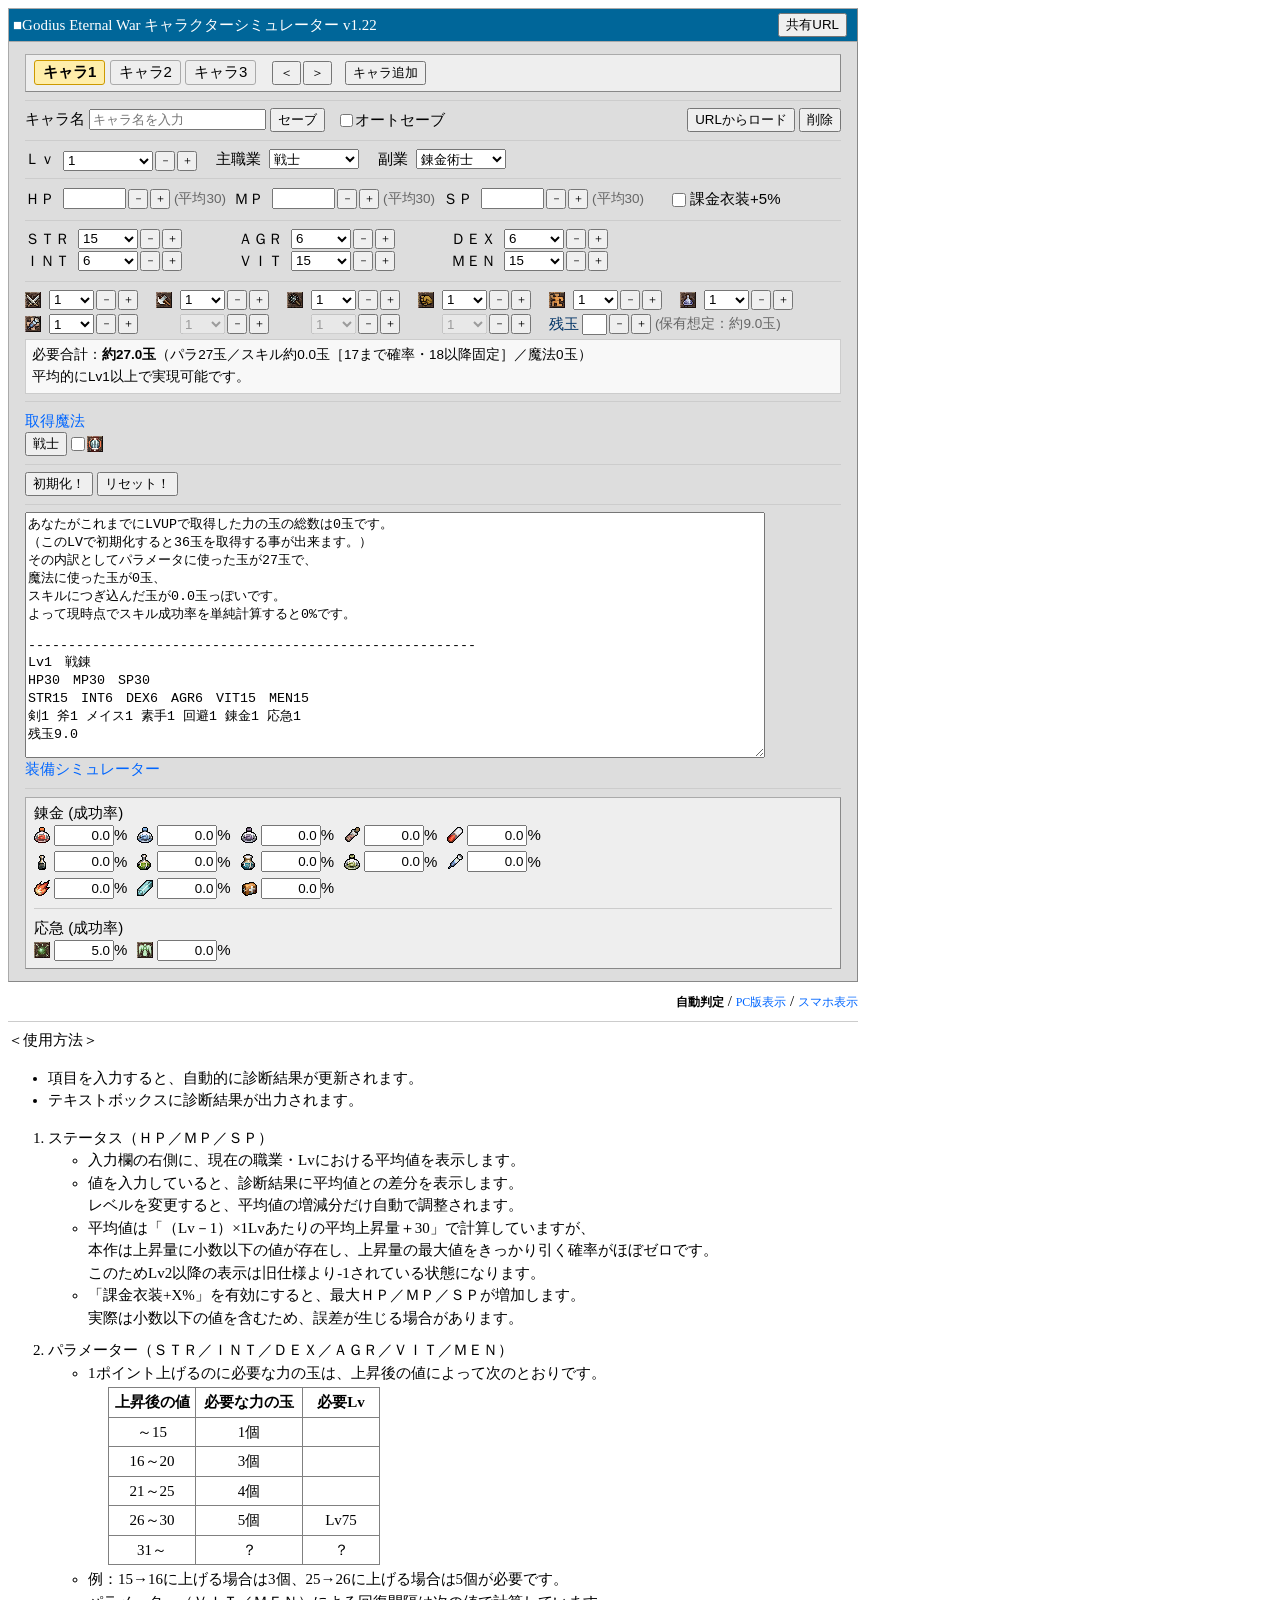
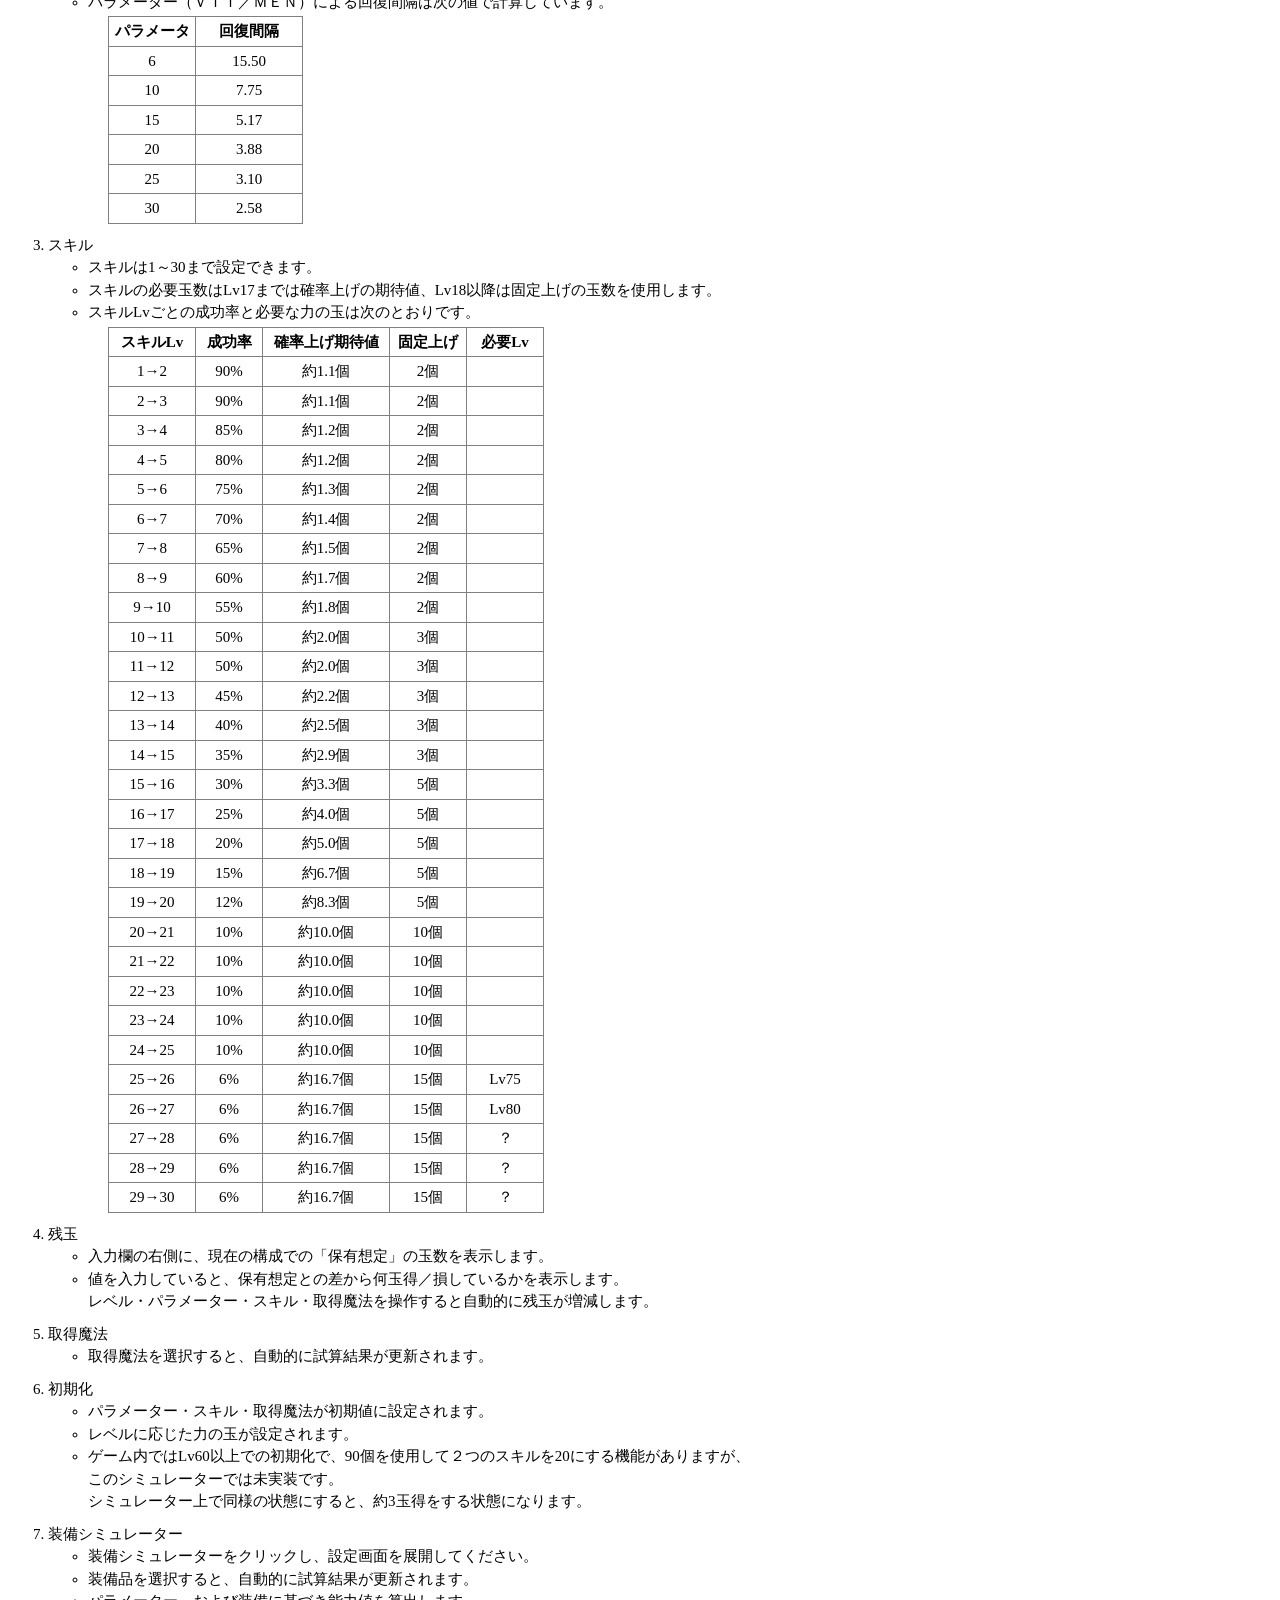
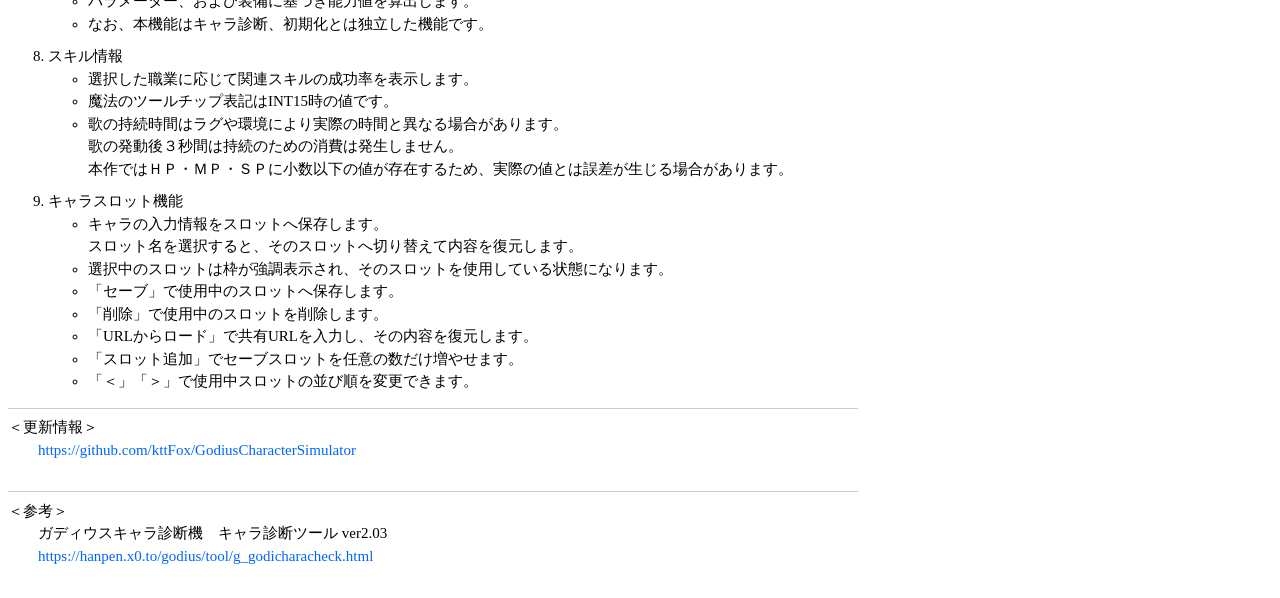
==== commit aac0088f: "v1.22 神聖魔法 パワーシールド を追加" ====
--- a/index.html
+++ b/index.html
@@ -6,7 +6,7 @@
 		<title>Godius キャラシミュレーター</title>
 		<link rel="canonical" href="/">
 		<script>
-			var APP_VERSION = "v1.21";
+			var APP_VERSION = "v1.22";
 		</script>
 		<meta http-equiv="Content-Script-Type" content="text/javascript" />
 		<meta http-equiv="Content-Style-Type" content="text/css" />
@@ -1496,6 +1496,11 @@
 													<input type="text" name="holyper10" value="0.0" disabled="disabled" readonly />%
 													<input type="text" name="holymp10" value="0" disabled="disabled" readonly />
 												</div>
+												<div class="magic_item">
+													<img src="./img/holy0_011.png" alt="パワーシールド 発動Lv38 安定Lv47 消費MP50" title="パワーシールド 発動Lv38 安定Lv47 消費MP50" />
+													<input type="text" name="holyper11" value="0.0" disabled="disabled" readonly />%
+													<input type="text" name="holymp11" value="0" disabled="disabled" readonly />
+												</div>
 											</div>
 										</div>
 
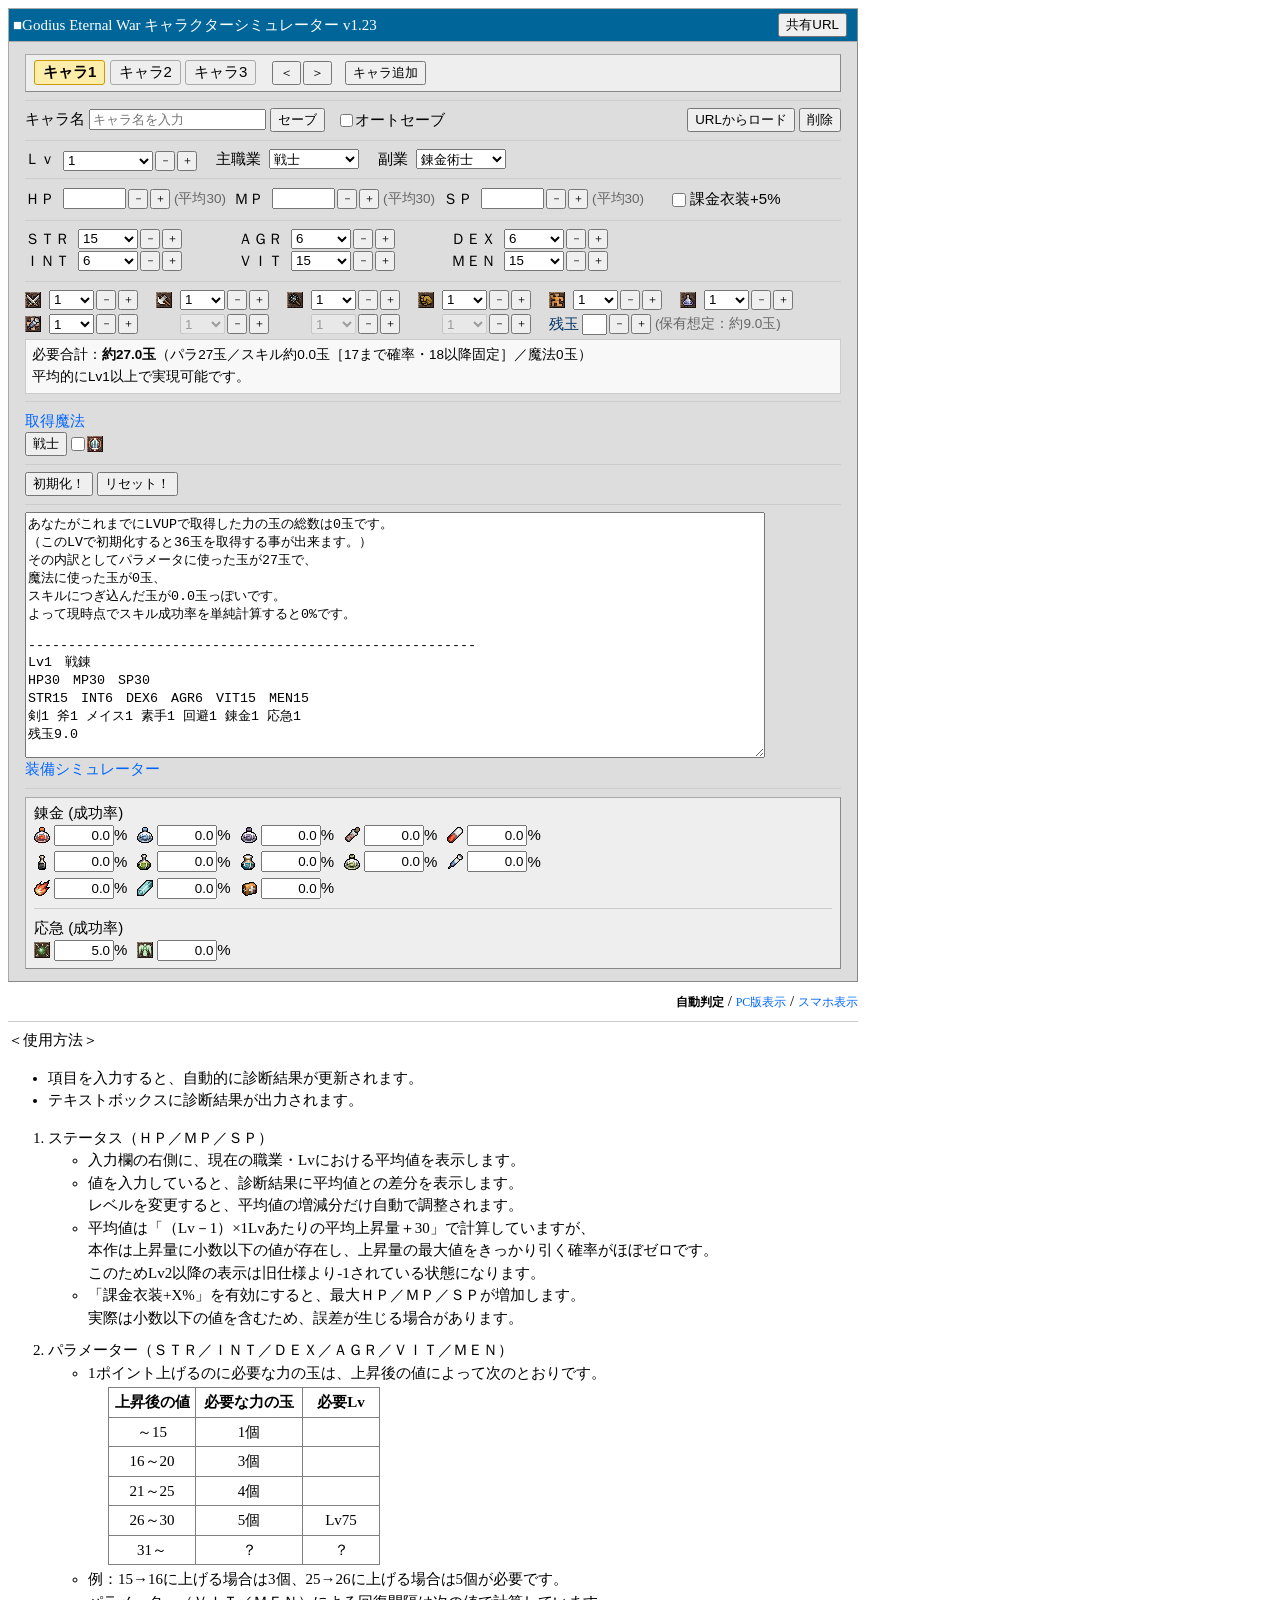
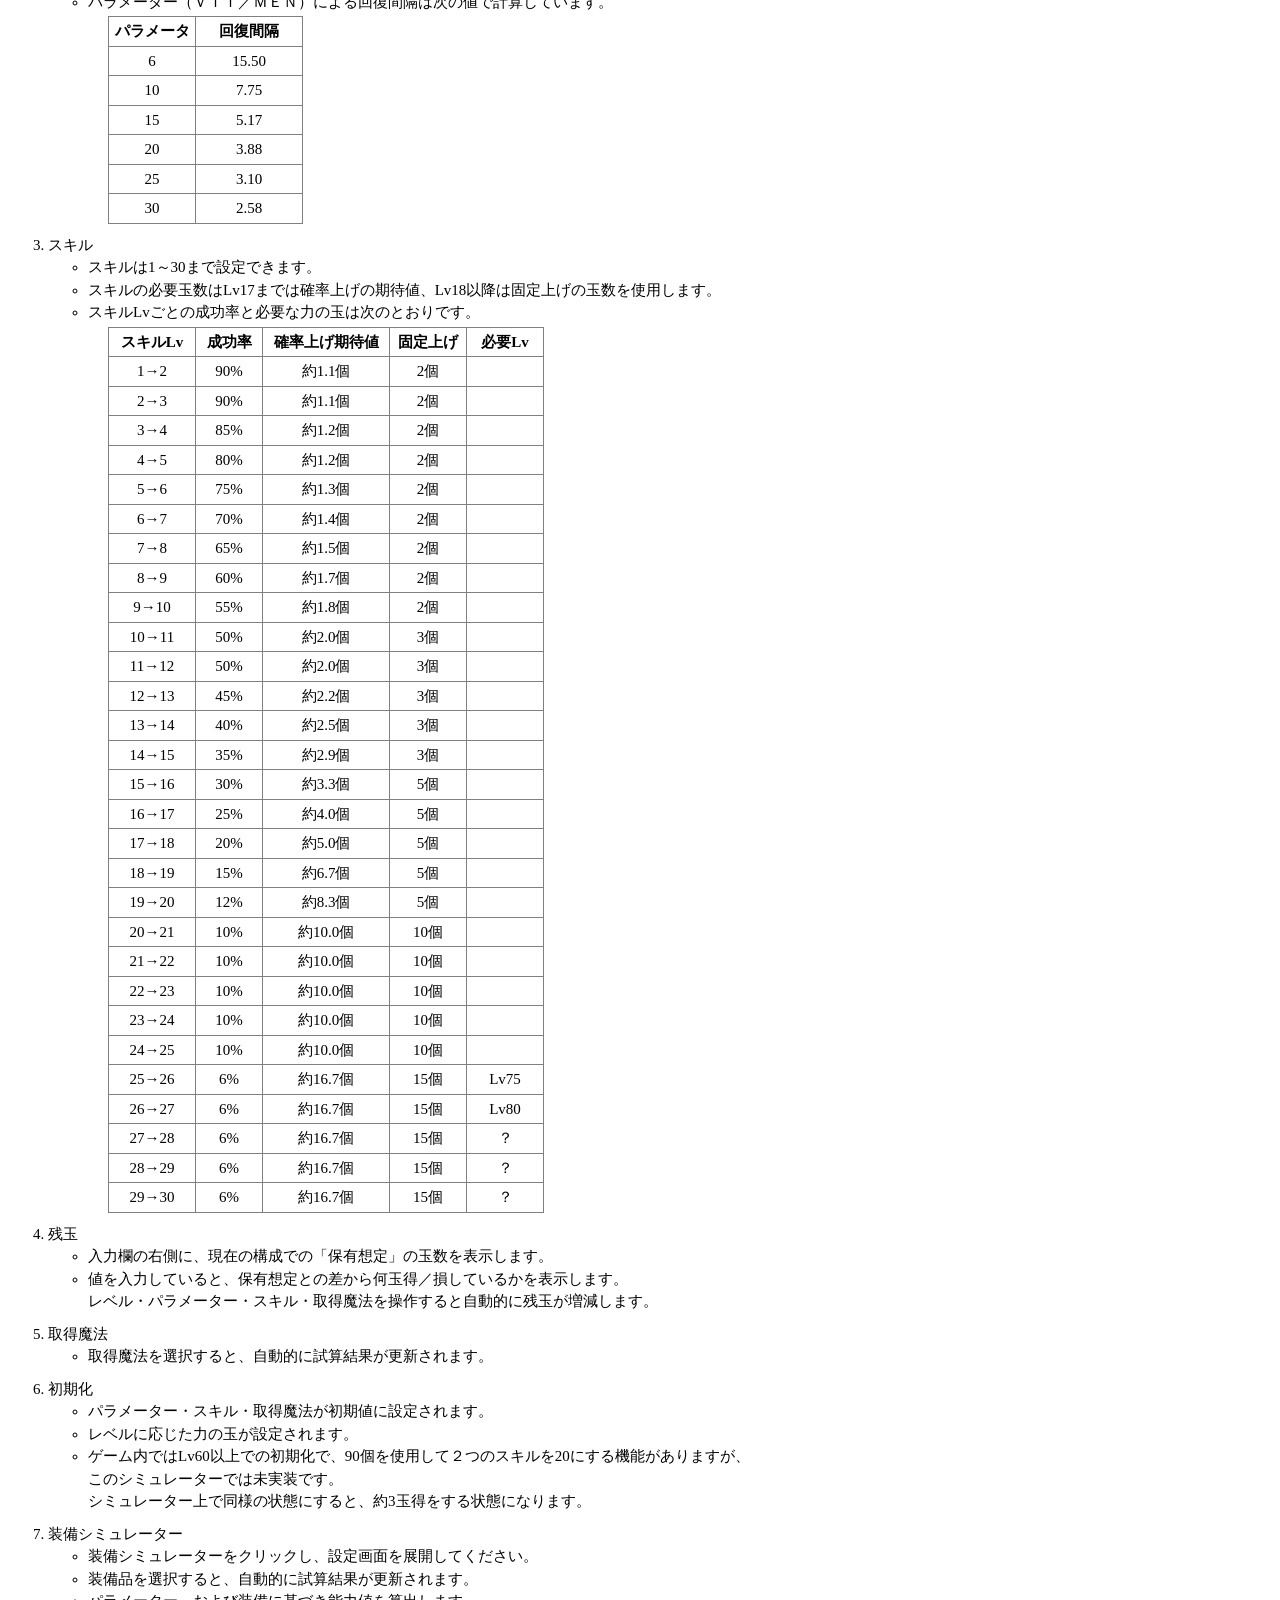
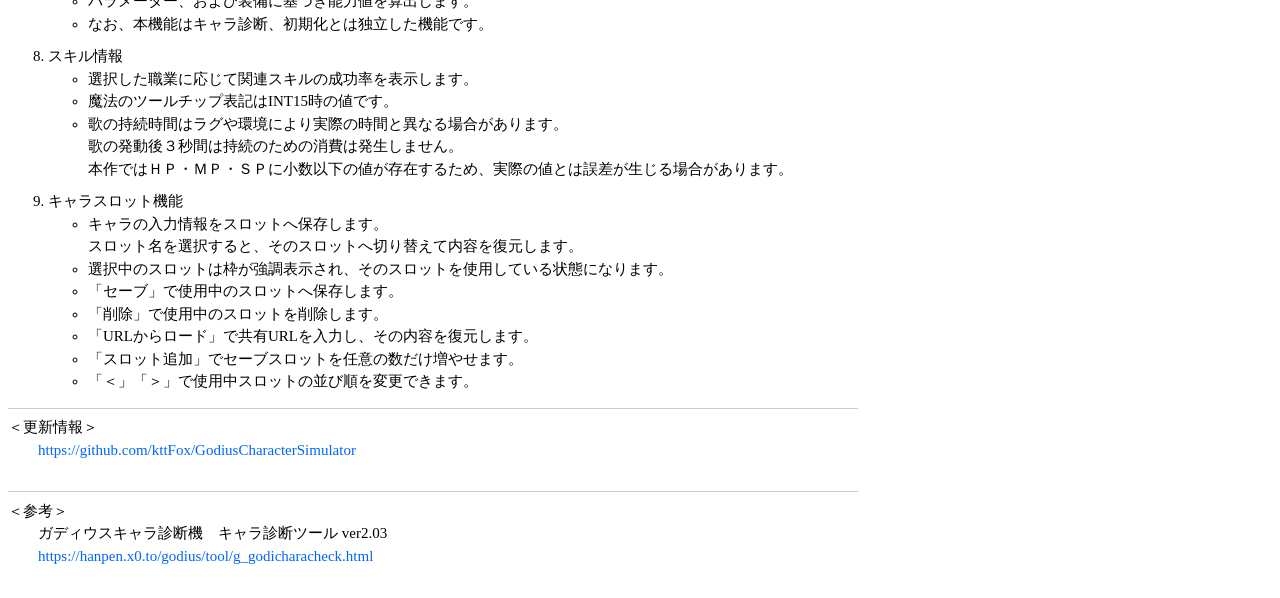
==== commit 41771702: "キャラ追加時に前のキャラのデータが残る不具合を修正 Co-Authored-By: Claude Opus 5.5 <noreply@anthropic.com>" ====
--- a/index.html
+++ b/index.html
@@ -6,7 +6,7 @@
 		<title>Godius キャラシミュレーター</title>
 		<link rel="canonical" href="/">
 		<script>
-			var APP_VERSION = "v1.22";
+			var APP_VERSION = "v1.23";
 		</script>
 		<meta http-equiv="Content-Script-Type" content="text/javascript" />
 		<meta http-equiv="Content-Style-Type" content="text/css" />
@@ -1481,7 +1481,7 @@
 													<input type="text" name="holymp07" value="0" disabled="disabled" readonly />
 												</div>
 												<div class="magic_item">
-													<img src="./img/holy0_007.png" alt="ホーリーボール 発動Lv39 安定Lv47 消費MP25" title="ホーリーボール 発動Lv39 安定Lv47 消費MP25" />
+													<img src="./img/holy0_007.png" alt="ホーリーボール 発動Lv38 安定Lv47 消費MP25" title="ホーリーボール 発動Lv38 安定Lv47 消費MP25" />
 													<input type="text" name="holyper08" value="0.0" disabled="disabled" readonly />%
 													<input type="text" name="holymp08" value="0" disabled="disabled" readonly />
 												</div>
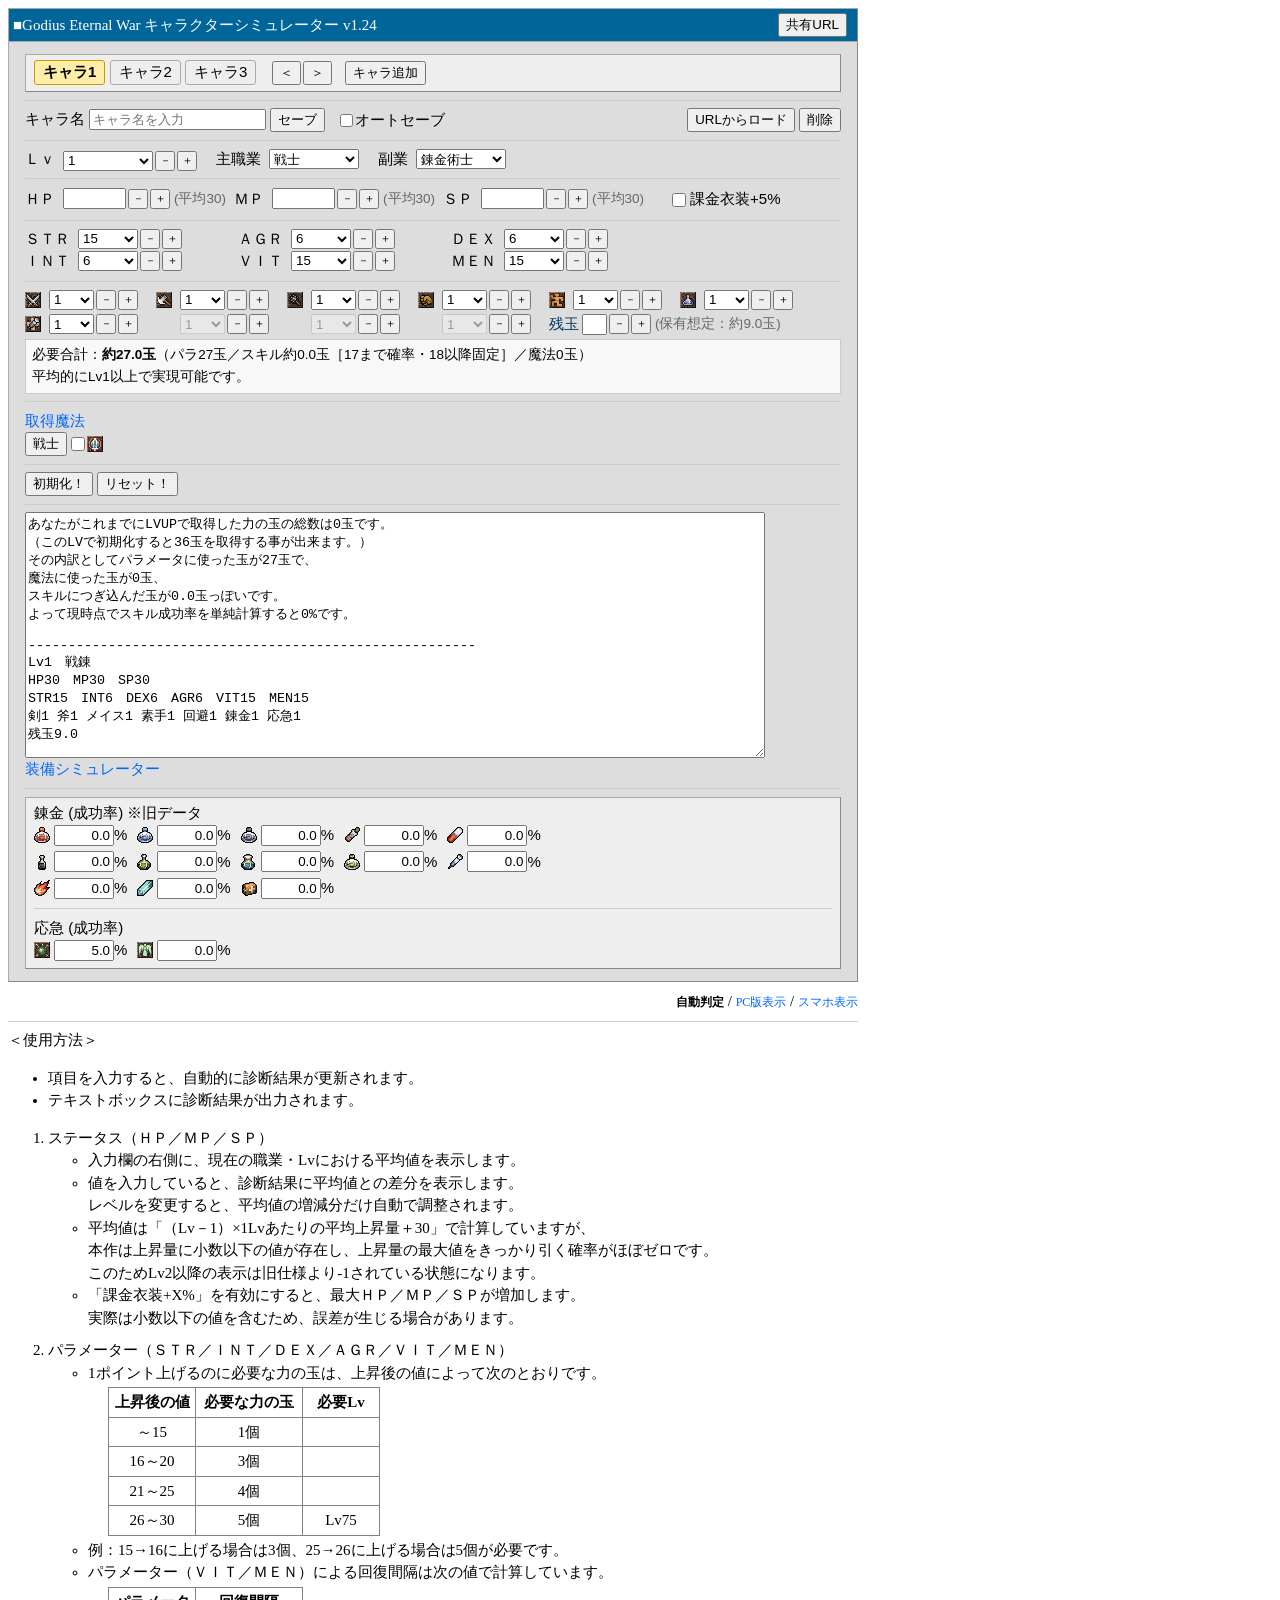
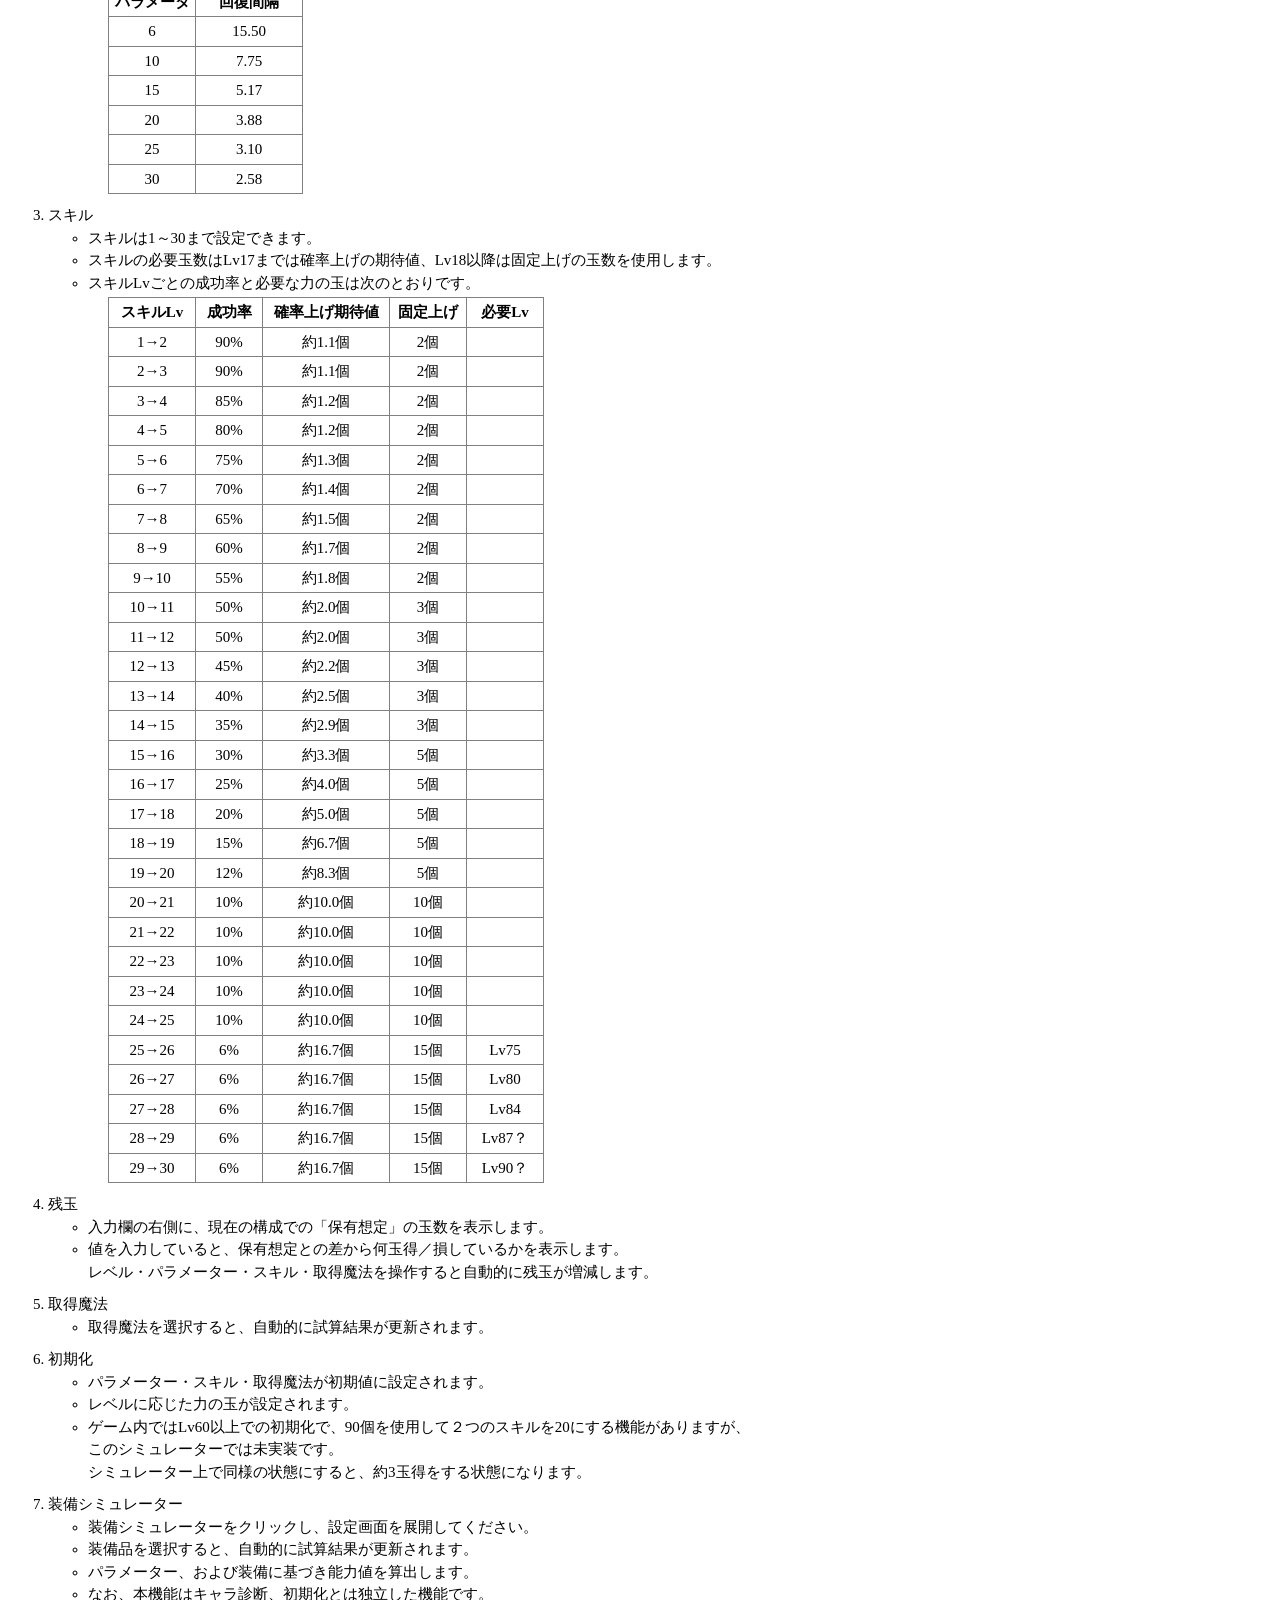
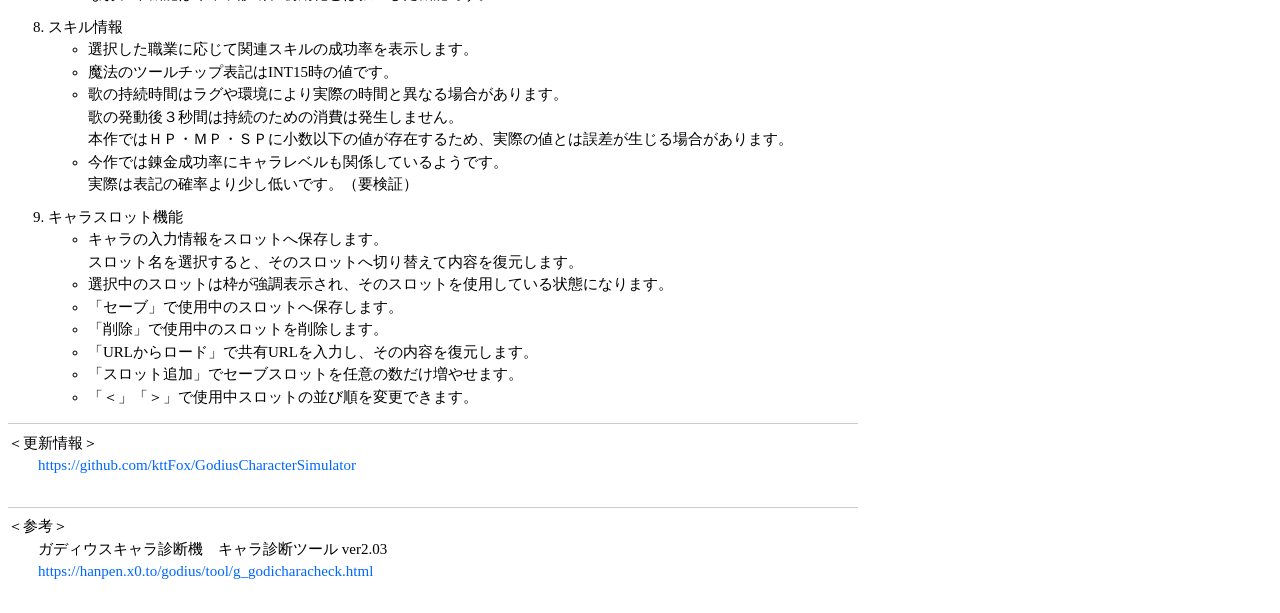
==== commit 7d72165c: "v1.24 スキル28～30の必要Lvを追加、ステータス上限を30に変更 Co-Authored-By: Claude Opus 5.5 <noreply@anthropic.com>" ====
--- a/index.html
+++ b/index.html
@@ -6,7 +6,7 @@
 		<title>Godius キャラシミュレーター</title>
 		<link rel="canonical" href="/">
 		<script>
-			var APP_VERSION = "v1.23";
+			var APP_VERSION = "v1.24";
 		</script>
 		<meta http-equiv="Content-Script-Type" content="text/javascript" />
 		<meta http-equiv="Content-Style-Type" content="text/css" />
@@ -421,14 +421,7 @@
 										<select name="str" onfocus="FocusParameter(this)" onchange="ChangeParameter(this)">
 											<option value="6">6</option><option value="7">7</option><option value="8">8</option><option value="9">9</option><option value="10">10</option><option value="11">11</option><option value="12">12</option><option value="13">13</option><option value="14">14</option><option value="15" selected>15</option>
 											<option value="16">16</option><option value="17">17</option><option value="18">18</option><option value="19">19</option><option value="20">20</option><option value="21">21</option><option value="22">22</option><option value="23">23</option><option value="24">24</option><option value="25">25</option>
-											<option value="26">26</option><option value="27">27</option><option value="28">28</option><option value="29">29</option><option value="30">30</option><option value="31">31</option><option value="32">32</option><option value="33">33</option><option value="34">34</option><option value="35">35</option>
-											<option value="36">36</option><option value="37">37</option><option value="38">38</option><option value="39">39</option><option value="40">40</option><option value="41">41</option><option value="42">42</option><option value="43">43</option><option value="44">44</option><option value="45">45</option>
-											<option value="46">46</option><option value="47">47</option><option value="48">48</option><option value="49">49</option><option value="50">50</option><option value="51">51</option><option value="52">52</option><option value="53">53</option><option value="54">54</option><option value="55">55</option>
-											<option value="56">56</option><option value="57">57</option><option value="58">58</option><option value="59">59</option><option value="60">60</option><option value="61">61</option><option value="62">62</option><option value="63">63</option><option value="64">64</option><option value="65">65</option>
-											<option value="66">66</option><option value="67">67</option><option value="68">68</option><option value="69">69</option><option value="70">70</option><option value="71">71</option><option value="72">72</option><option value="73">73</option><option value="74">74</option><option value="75">75</option>
-											<option value="76">76</option><option value="77">77</option><option value="78">78</option><option value="79">79</option><option value="80">80</option><option value="81">81</option><option value="82">82</option><option value="83">83</option><option value="84">84</option><option value="85">85</option>
-											<option value="86">86</option><option value="87">87</option><option value="88">88</option><option value="89">89</option><option value="90">90</option><option value="91">91</option><option value="92">92</option><option value="93">93</option><option value="94">94</option><option value="95">95</option>
-											<option value="96">96</option><option value="97">97</option><option value="98">98</option><option value="99">99</option>
+											<option value="26">26</option><option value="27">27</option><option value="28">28</option><option value="29">29</option><option value="30">30</option>
 										</select>
 										<input type="button" value="－" class="stepbtn" onclick="StepSelect('str', -1)" />
 										<input type="button" value="＋" class="stepbtn" onclick="StepSelect('str', 1)" />
@@ -439,14 +432,7 @@
 										<select name="agr" onfocus="FocusParameter(this)" onchange="ChangeParameter(this)">
 											<option value="6">6</option><option value="7">7</option><option value="8">8</option><option value="9">9</option><option value="10">10</option><option value="11">11</option><option value="12">12</option><option value="13">13</option><option value="14">14</option><option value="15">15</option>
 											<option value="16">16</option><option value="17">17</option><option value="18">18</option><option value="19">19</option><option value="20">20</option><option value="21">21</option><option value="22">22</option><option value="23">23</option><option value="24">24</option><option value="25">25</option>
-											<option value="26">26</option><option value="27">27</option><option value="28">28</option><option value="29">29</option><option value="30">30</option><option value="31">31</option><option value="32">32</option><option value="33">33</option><option value="34">34</option><option value="35">35</option>
-											<option value="36">36</option><option value="37">37</option><option value="38">38</option><option value="39">39</option><option value="40">40</option><option value="41">41</option><option value="42">42</option><option value="43">43</option><option value="44">44</option><option value="45">45</option>
-											<option value="46">46</option><option value="47">47</option><option value="48">48</option><option value="49">49</option><option value="50">50</option><option value="51">51</option><option value="52">52</option><option value="53">53</option><option value="54">54</option><option value="55">55</option>
-											<option value="56">56</option><option value="57">57</option><option value="58">58</option><option value="59">59</option><option value="60">60</option><option value="61">61</option><option value="62">62</option><option value="63">63</option><option value="64">64</option><option value="65">65</option>
-											<option value="66">66</option><option value="67">67</option><option value="68">68</option><option value="69">69</option><option value="70">70</option><option value="71">71</option><option value="72">72</option><option value="73">73</option><option value="74">74</option><option value="75">75</option>
-											<option value="76">76</option><option value="77">77</option><option value="78">78</option><option value="79">79</option><option value="80">80</option><option value="81">81</option><option value="82">82</option><option value="83">83</option><option value="84">84</option><option value="85">85</option>
-											<option value="86">86</option><option value="87">87</option><option value="88">88</option><option value="89">89</option><option value="90">90</option><option value="91">91</option><option value="92">92</option><option value="93">93</option><option value="94">94</option><option value="95">95</option>
-											<option value="96">96</option><option value="97">97</option><option value="98">98</option><option value="99">99</option>
+											<option value="26">26</option><option value="27">27</option><option value="28">28</option><option value="29">29</option><option value="30">30</option>
 										</select>
 										<input type="button" value="－" class="stepbtn" onclick="StepSelect('agr', -1)" />
 										<input type="button" value="＋" class="stepbtn" onclick="StepSelect('agr', 1)" />
@@ -457,14 +443,7 @@
 										<select name="dex" onfocus="FocusParameter(this)" onchange="ChangeParameter(this)">
 											<option value="6">6</option><option value="7">7</option><option value="8">8</option><option value="9">9</option><option value="10">10</option><option value="11">11</option><option value="12">12</option><option value="13">13</option><option value="14">14</option><option value="15">15</option>
 											<option value="16">16</option><option value="17">17</option><option value="18">18</option><option value="19">19</option><option value="20">20</option><option value="21">21</option><option value="22">22</option><option value="23">23</option><option value="24">24</option><option value="25">25</option>
-											<option value="26">26</option><option value="27">27</option><option value="28">28</option><option value="29">29</option><option value="30">30</option><option value="31">31</option><option value="32">32</option><option value="33">33</option><option value="34">34</option><option value="35">35</option>
-											<option value="36">36</option><option value="37">37</option><option value="38">38</option><option value="39">39</option><option value="40">40</option><option value="41">41</option><option value="42">42</option><option value="43">43</option><option value="44">44</option><option value="45">45</option>
-											<option value="46">46</option><option value="47">47</option><option value="48">48</option><option value="49">49</option><option value="50">50</option><option value="51">51</option><option value="52">52</option><option value="53">53</option><option value="54">54</option><option value="55">55</option>
-											<option value="56">56</option><option value="57">57</option><option value="58">58</option><option value="59">59</option><option value="60">60</option><option value="61">61</option><option value="62">62</option><option value="63">63</option><option value="64">64</option><option value="65">65</option>
-											<option value="66">66</option><option value="67">67</option><option value="68">68</option><option value="69">69</option><option value="70">70</option><option value="71">71</option><option value="72">72</option><option value="73">73</option><option value="74">74</option><option value="75">75</option>
-											<option value="76">76</option><option value="77">77</option><option value="78">78</option><option value="79">79</option><option value="80">80</option><option value="81">81</option><option value="82">82</option><option value="83">83</option><option value="84">84</option><option value="85">85</option>
-											<option value="86">86</option><option value="87">87</option><option value="88">88</option><option value="89">89</option><option value="90">90</option><option value="91">91</option><option value="92">92</option><option value="93">93</option><option value="94">94</option><option value="95">95</option>
-											<option value="96">96</option><option value="97">97</option><option value="98">98</option><option value="99">99</option>
+											<option value="26">26</option><option value="27">27</option><option value="28">28</option><option value="29">29</option><option value="30">30</option>
 										</select>
 										<input type="button" value="－" class="stepbtn" onclick="StepSelect('dex', -1)" />
 										<input type="button" value="＋" class="stepbtn" onclick="StepSelect('dex', 1)" />
@@ -476,14 +455,7 @@
 										<select name="int" onfocus="FocusParameter(this)" onchange="ChangeParameter(this)">
 											<option value="6">6</option><option value="7">7</option><option value="8">8</option><option value="9">9</option><option value="10">10</option><option value="11">11</option><option value="12">12</option><option value="13">13</option><option value="14">14</option><option value="15">15</option>
 											<option value="16">16</option><option value="17">17</option><option value="18">18</option><option value="19">19</option><option value="20">20</option><option value="21">21</option><option value="22">22</option><option value="23">23</option><option value="24">24</option><option value="25">25</option>
-											<option value="26">26</option><option value="27">27</option><option value="28">28</option><option value="29">29</option><option value="30">30</option><option value="31">31</option><option value="32">32</option><option value="33">33</option><option value="34">34</option><option value="35">35</option>
-											<option value="36">36</option><option value="37">37</option><option value="38">38</option><option value="39">39</option><option value="40">40</option><option value="41">41</option><option value="42">42</option><option value="43">43</option><option value="44">44</option><option value="45">45</option>
-											<option value="46">46</option><option value="47">47</option><option value="48">48</option><option value="49">49</option><option value="50">50</option><option value="51">51</option><option value="52">52</option><option value="53">53</option><option value="54">54</option><option value="55">55</option>
-											<option value="56">56</option><option value="57">57</option><option value="58">58</option><option value="59">59</option><option value="60">60</option><option value="61">61</option><option value="62">62</option><option value="63">63</option><option value="64">64</option><option value="65">65</option>
-											<option value="66">66</option><option value="67">67</option><option value="68">68</option><option value="69">69</option><option value="70">70</option><option value="71">71</option><option value="72">72</option><option value="73">73</option><option value="74">74</option><option value="75">75</option>
-											<option value="76">76</option><option value="77">77</option><option value="78">78</option><option value="79">79</option><option value="80">80</option><option value="81">81</option><option value="82">82</option><option value="83">83</option><option value="84">84</option><option value="85">85</option>
-											<option value="86">86</option><option value="87">87</option><option value="88">88</option><option value="89">89</option><option value="90">90</option><option value="91">91</option><option value="92">92</option><option value="93">93</option><option value="94">94</option><option value="95">95</option>
-											<option value="96">96</option><option value="97">97</option><option value="98">98</option><option value="99">99</option>
+											<option value="26">26</option><option value="27">27</option><option value="28">28</option><option value="29">29</option><option value="30">30</option>
 										</select>
 										<input type="button" value="－" class="stepbtn" onclick="StepSelect('int', -1)" />
 										<input type="button" value="＋" class="stepbtn" onclick="StepSelect('int', 1)" />
@@ -494,14 +466,7 @@
 										<select name="vit" onfocus="FocusParameter(this)" onchange="ChangeParameter(this)">
 											<option value="6">6</option><option value="7">7</option><option value="8">8</option><option value="9">9</option><option value="10">10</option><option value="11">11</option><option value="12">12</option><option value="13">13</option><option value="14">14</option><option value="15" selected>15</option>
 											<option value="16">16</option><option value="17">17</option><option value="18">18</option><option value="19">19</option><option value="20">20</option><option value="21">21</option><option value="22">22</option><option value="23">23</option><option value="24">24</option><option value="25">25</option>
-											<option value="26">26</option><option value="27">27</option><option value="28">28</option><option value="29">29</option><option value="30">30</option><option value="31">31</option><option value="32">32</option><option value="33">33</option><option value="34">34</option><option value="35">35</option>
-											<option value="36">36</option><option value="37">37</option><option value="38">38</option><option value="39">39</option><option value="40">40</option><option value="41">41</option><option value="42">42</option><option value="43">43</option><option value="44">44</option><option value="45">45</option>
-											<option value="46">46</option><option value="47">47</option><option value="48">48</option><option value="49">49</option><option value="50">50</option><option value="51">51</option><option value="52">52</option><option value="53">53</option><option value="54">54</option><option value="55">55</option>
-											<option value="56">56</option><option value="57">57</option><option value="58">58</option><option value="59">59</option><option value="60">60</option><option value="61">61</option><option value="62">62</option><option value="63">63</option><option value="64">64</option><option value="65">65</option>
-											<option value="66">66</option><option value="67">67</option><option value="68">68</option><option value="69">69</option><option value="70">70</option><option value="71">71</option><option value="72">72</option><option value="73">73</option><option value="74">74</option><option value="75">75</option>
-											<option value="76">76</option><option value="77">77</option><option value="78">78</option><option value="79">79</option><option value="80">80</option><option value="81">81</option><option value="82">82</option><option value="83">83</option><option value="84">84</option><option value="85">85</option>
-											<option value="86">86</option><option value="87">87</option><option value="88">88</option><option value="89">89</option><option value="90">90</option><option value="91">91</option><option value="92">92</option><option value="93">93</option><option value="94">94</option><option value="95">95</option>
-											<option value="96">96</option><option value="97">97</option><option value="98">98</option><option value="99">99</option>
+											<option value="26">26</option><option value="27">27</option><option value="28">28</option><option value="29">29</option><option value="30">30</option>
 										</select>
 										<input type="button" value="－" class="stepbtn" onclick="StepSelect('vit', -1)" />
 										<input type="button" value="＋" class="stepbtn" onclick="StepSelect('vit', 1)" />
@@ -512,14 +477,7 @@
 										<select name="men" onfocus="FocusParameter(this)" onchange="ChangeParameter(this)">
 											<option value="6">6</option><option value="7">7</option><option value="8">8</option><option value="9">9</option><option value="10">10</option><option value="11">11</option><option value="12">12</option><option value="13">13</option><option value="14">14</option><option value="15" selected>15</option>
 											<option value="16">16</option><option value="17">17</option><option value="18">18</option><option value="19">19</option><option value="20">20</option><option value="21">21</option><option value="22">22</option><option value="23">23</option><option value="24">24</option><option value="25">25</option>
-											<option value="26">26</option><option value="27">27</option><option value="28">28</option><option value="29">29</option><option value="30">30</option><option value="31">31</option><option value="32">32</option><option value="33">33</option><option value="34">34</option><option value="35">35</option>
-											<option value="36">36</option><option value="37">37</option><option value="38">38</option><option value="39">39</option><option value="40">40</option><option value="41">41</option><option value="42">42</option><option value="43">43</option><option value="44">44</option><option value="45">45</option>
-											<option value="46">46</option><option value="47">47</option><option value="48">48</option><option value="49">49</option><option value="50">50</option><option value="51">51</option><option value="52">52</option><option value="53">53</option><option value="54">54</option><option value="55">55</option>
-											<option value="56">56</option><option value="57">57</option><option value="58">58</option><option value="59">59</option><option value="60">60</option><option value="61">61</option><option value="62">62</option><option value="63">63</option><option value="64">64</option><option value="65">65</option>
-											<option value="66">66</option><option value="67">67</option><option value="68">68</option><option value="69">69</option><option value="70">70</option><option value="71">71</option><option value="72">72</option><option value="73">73</option><option value="74">74</option><option value="75">75</option>
-											<option value="76">76</option><option value="77">77</option><option value="78">78</option><option value="79">79</option><option value="80">80</option><option value="81">81</option><option value="82">82</option><option value="83">83</option><option value="84">84</option><option value="85">85</option>
-											<option value="86">86</option><option value="87">87</option><option value="88">88</option><option value="89">89</option><option value="90">90</option><option value="91">91</option><option value="92">92</option><option value="93">93</option><option value="94">94</option><option value="95">95</option>
-											<option value="96">96</option><option value="97">97</option><option value="98">98</option><option value="99">99</option>
+											<option value="26">26</option><option value="27">27</option><option value="28">28</option><option value="29">29</option><option value="30">30</option>
 										</select>
 										<input type="button" value="－" class="stepbtn" onclick="StepSelect('men', -1)" />
 										<input type="button" value="＋" class="stepbtn" onclick="StepSelect('men', 1)" />
@@ -1893,7 +1851,7 @@
 									</div>
 
 									<div id="extra_alchemy_sec" style="display: block">
-										錬金 (成功率)
+										錬金 (成功率) ※旧データ
 										<div id="extra_alchemy">
 											<div class="magic_item">
 												<img src="./img/hitem_000.png" alt="解毒薬" title="解毒薬" />
@@ -2021,11 +1979,6 @@
 										<td>5個</td>
 										<td>Lv75</td>
 									</tr>
-									<tr>
-										<td>31～</td>
-										<td>？</td>
-										<td>？</td>
-									</tr>
 								</table>
 								<li>例：15→16に上げる場合は3個、25→26に上げる場合は5個が必要です。</li>
 								<li>パラメーター（ＶＩＴ／ＭＥＮ）による回復間隔は次の値で計算しています。</li>
@@ -2261,21 +2214,21 @@
 										<td>6%</td>
 										<td>約16.7個</td>
 										<td>15個</td>
-										<td>？</td>
+										<td>Lv84</td>
 									</tr>
 									<tr>
 										<td>28→29</td>
 										<td>6%</td>
 										<td>約16.7個</td>
 										<td>15個</td>
-										<td>？</td>
+										<td>Lv87？</td>
 									</tr>
 									<tr>
 										<td>29→30</td>
 										<td>6%</td>
 										<td>約16.7個</td>
 										<td>15個</td>
-										<td>？</td>
+										<td>Lv90？</td>
 									</tr>
 								</table>
 							</ul>
@@ -2314,6 +2267,7 @@
 									歌の発動後３秒間は持続のための消費は発生しません。<br />
 									本作ではＨＰ・ＭＰ・ＳＰに小数以下の値が存在するため、実際の値とは誤差が生じる場合があります。
 								</li>
+								<li>今作では錬金成功率にキャラレベルも関係しているようです。<br />実際は表記の確率より少し低いです。（要検証）</li>
 							</ul>
 
 							<li>キャラスロット機能</li>
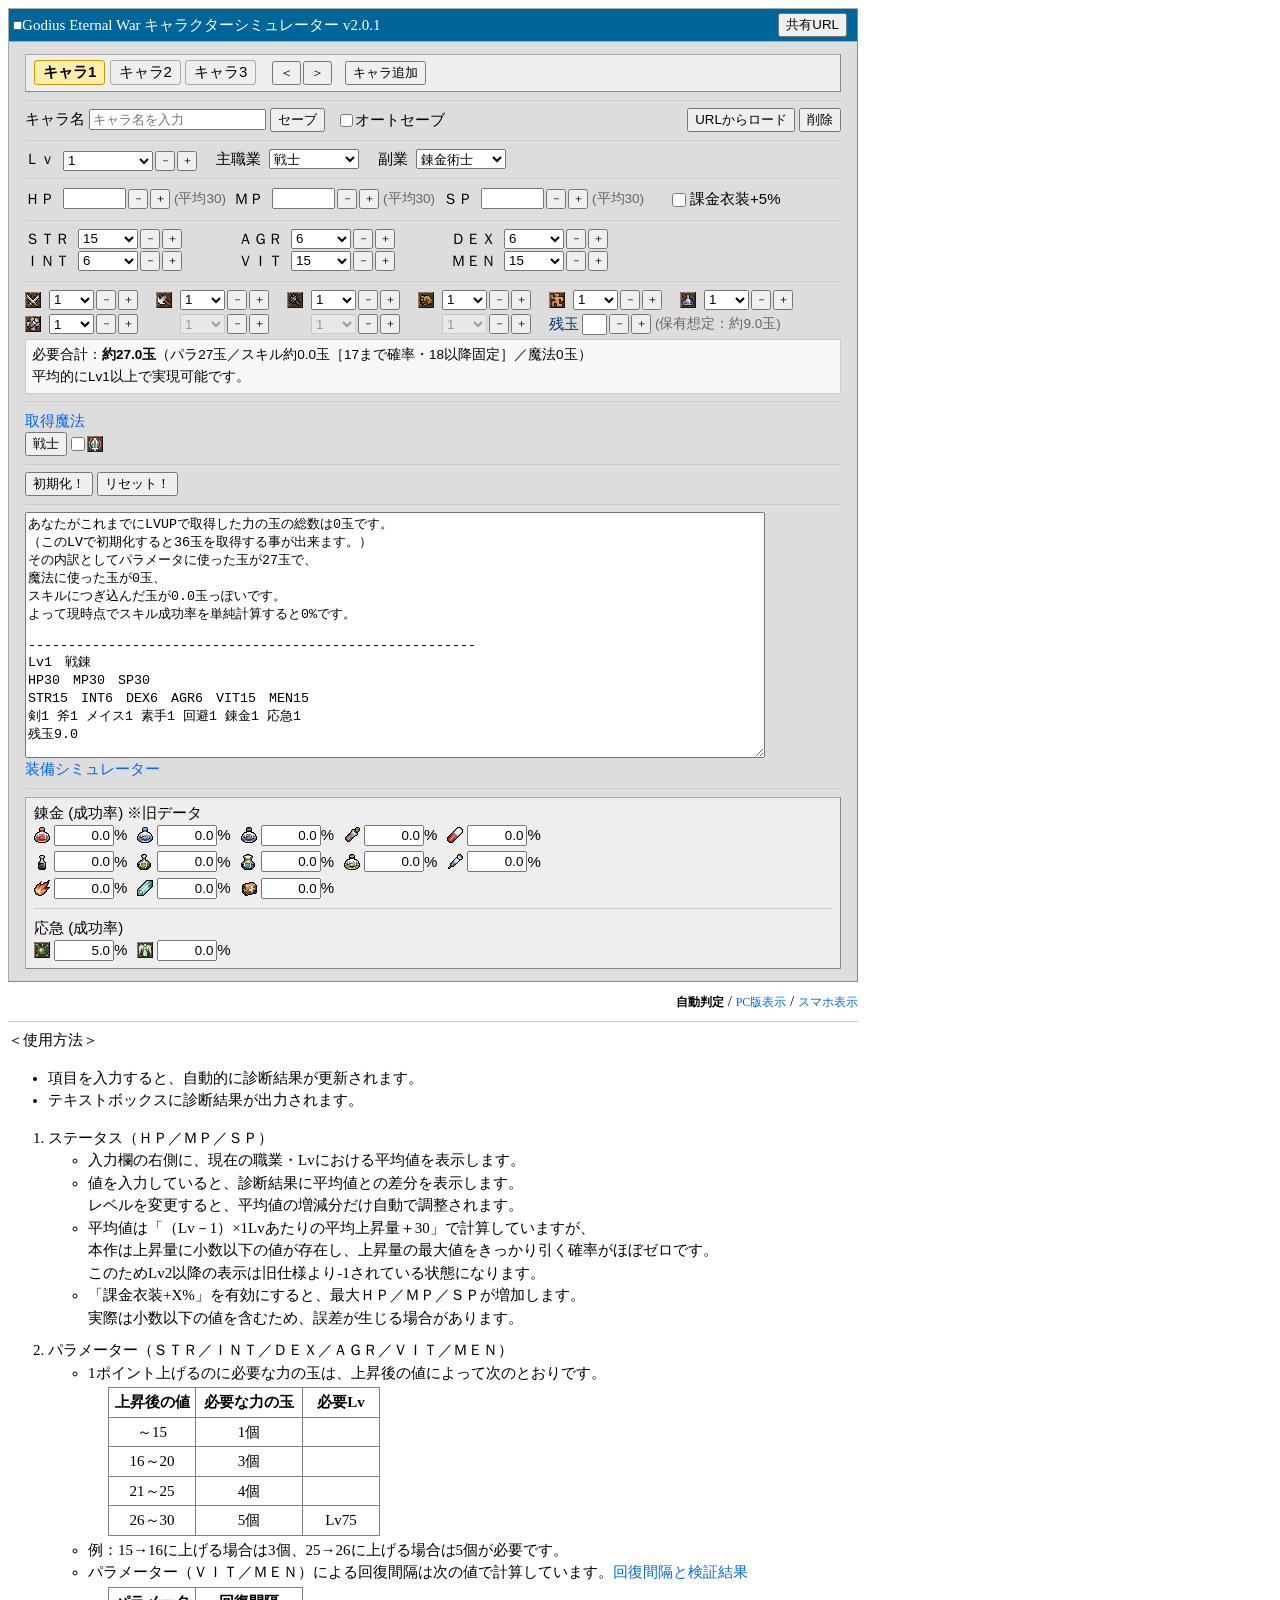
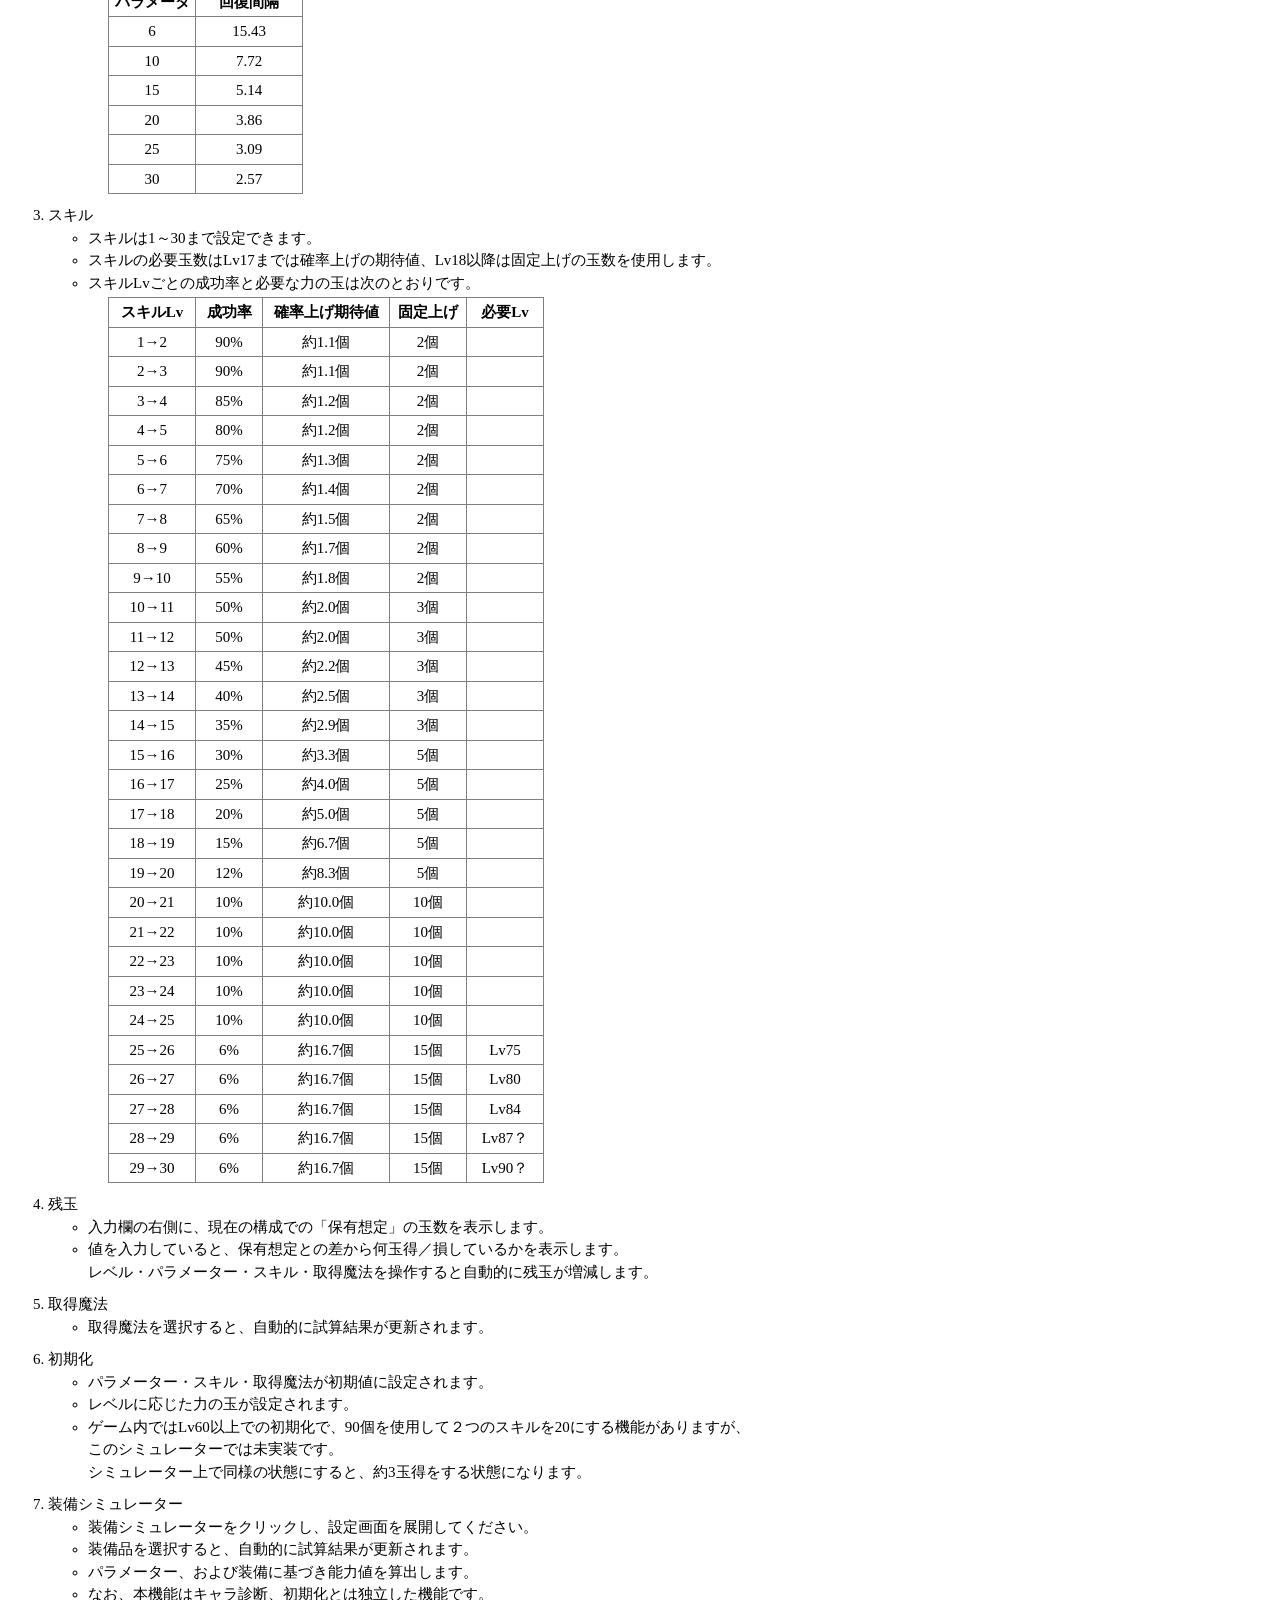
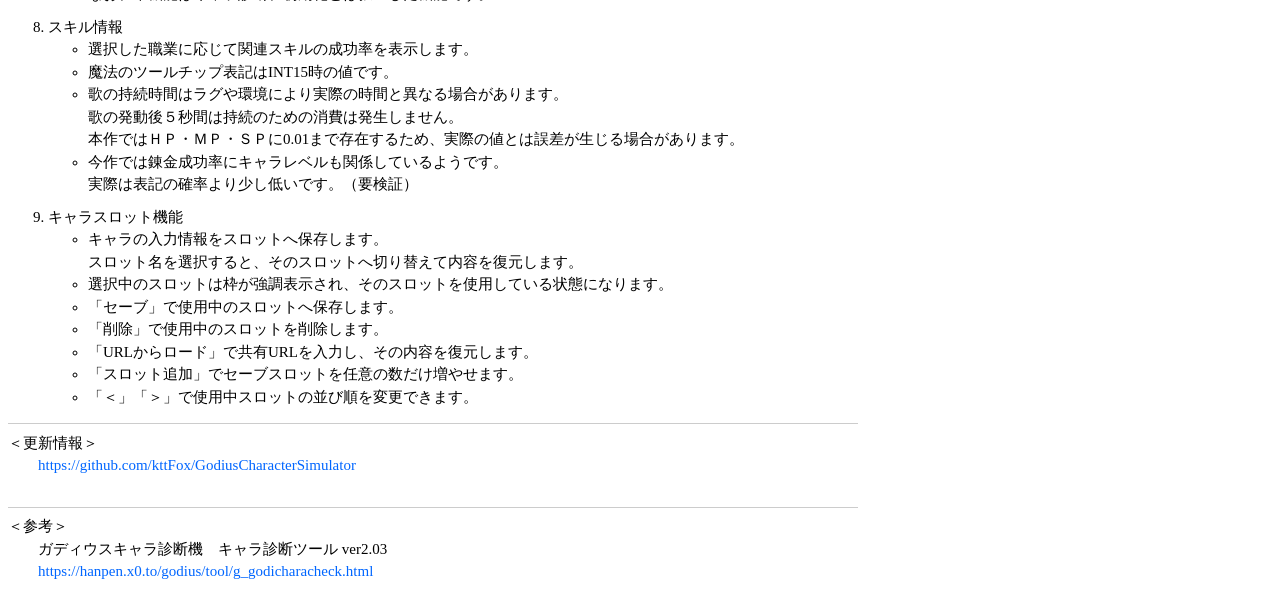
==== commit 486fe359: "v2.0.1 歌の演奏中時間を効果時間に修正 - 歌の持続時間を、効果の開始(初回消費)を0秒とした時間で計算する - 回復の刻みは攻撃の始まり(効果の開始の約0.45秒前)で数え直されるため、演奏中" ====
--- a/index.html
+++ b/index.html
@@ -2,11 +2,12 @@
 <!-- saved from url=(0053)https://hanpen.x0.to/godius/tool/godichara/chara.html -->
 <html lang="ja">
 	<head>
+		<meta name="google-site-verification" content="Ur9oZ3DlkgKxHzMo7ViLmpdiop_ehPH6i9e9CpwuGjc" />
 		<meta http-equiv="Content-Type" content="text/html; charset=UTF-8" />
 		<title>Godius キャラシミュレーター</title>
 		<link rel="canonical" href="/">
 		<script>
-			var APP_VERSION = "v1.24";
+			var APP_VERSION = "v2.0.1";
 		</script>
 		<meta http-equiv="Content-Script-Type" content="text/javascript" />
 		<meta http-equiv="Content-Style-Type" content="text/css" />
@@ -1981,7 +1982,7 @@
 									</tr>
 								</table>
 								<li>例：15→16に上げる場合は3個、25→26に上げる場合は5個が必要です。</li>
-								<li>パラメーター（ＶＩＴ／ＭＥＮ）による回復間隔は次の値で計算しています。</li>
+								<li>パラメーター（ＶＩＴ／ＭＥＮ）による回復間隔は次の値で計算しています。<a href="./timing.html" target="_blank">回復間隔と検証結果</a></li>
 								<table border="1" cellspacing="0" cellpadding="3" style="border-collapse: collapse; margin: 3px 0 3px 20px; text-align: center">
 									<tr>
 										<th width="80">パラメータ</th>
@@ -1989,27 +1990,27 @@
 									</tr>
 									<tr>
 										<td>6</td>
-										<td>15.50</td>
+										<td>15.43</td>
 									</tr>
 									<tr>
 										<td>10</td>
-										<td>7.75</td>
+										<td>7.72</td>
 									</tr>
 									<tr>
 										<td>15</td>
-										<td>5.17</td>
+										<td>5.14</td>
 									</tr>
 									<tr>
 										<td>20</td>
-										<td>3.88</td>
+										<td>3.86</td>
 									</tr>
 									<tr>
 										<td>25</td>
-										<td>3.10</td>
+										<td>3.09</td>
 									</tr>
 									<tr>
 										<td>30</td>
-										<td>2.58</td>
+										<td>2.57</td>
 									</tr>
 								</table>
 							</ul>
@@ -2264,8 +2265,8 @@
 								<li>選択した職業に応じて関連スキルの成功率を表示します。</li>
 								<li>魔法のツールチップ表記はINT15時の値です。</li>
 								<li>歌の持続時間はラグや環境により実際の時間と異なる場合があります。<br />
-									歌の発動後３秒間は持続のための消費は発生しません。<br />
-									本作ではＨＰ・ＭＰ・ＳＰに小数以下の値が存在するため、実際の値とは誤差が生じる場合があります。
+									歌の発動後５秒間は持続のための消費は発生しません。<br />
+									本作ではＨＰ・ＭＰ・ＳＰに0.01まで存在するため、実際の値とは誤差が生じる場合があります。
 								</li>
 								<li>今作では錬金成功率にキャラレベルも関係しているようです。<br />実際は表記の確率より少し低いです。（要検証）</li>
 							</ul>
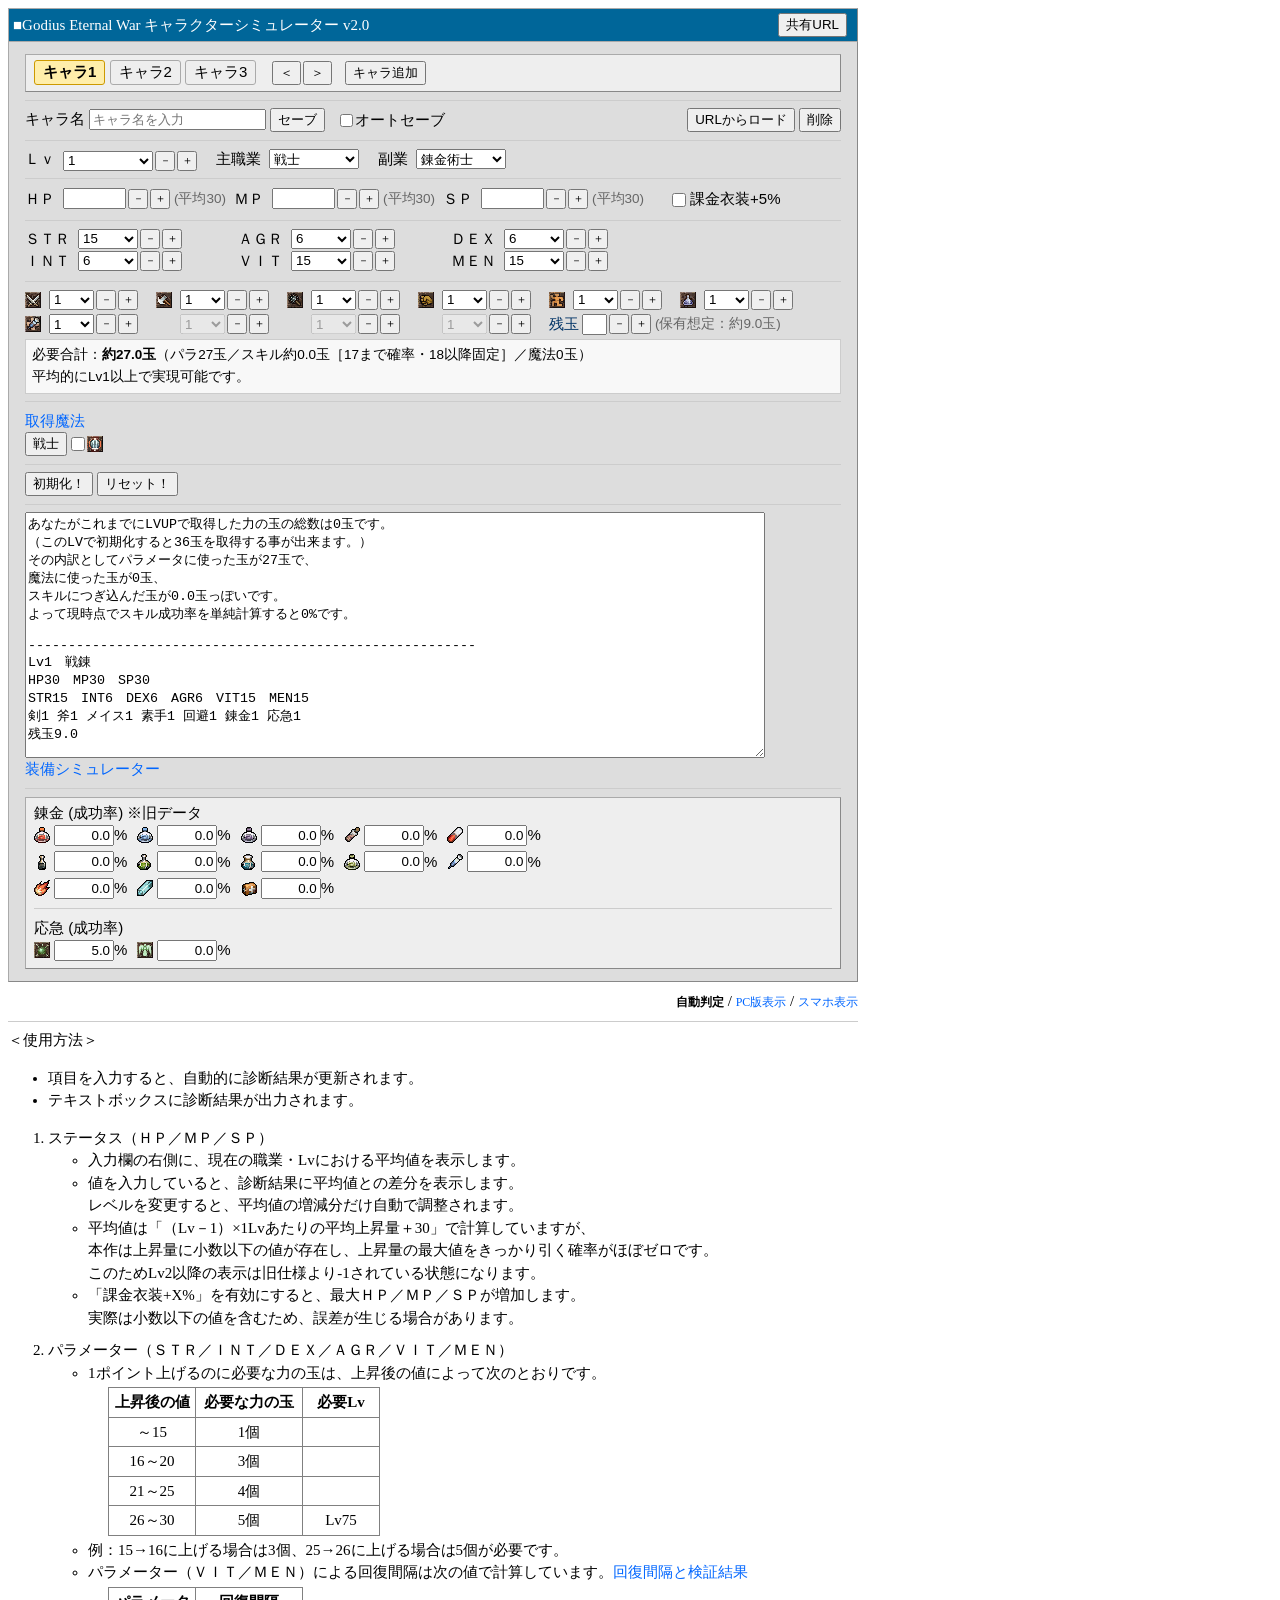
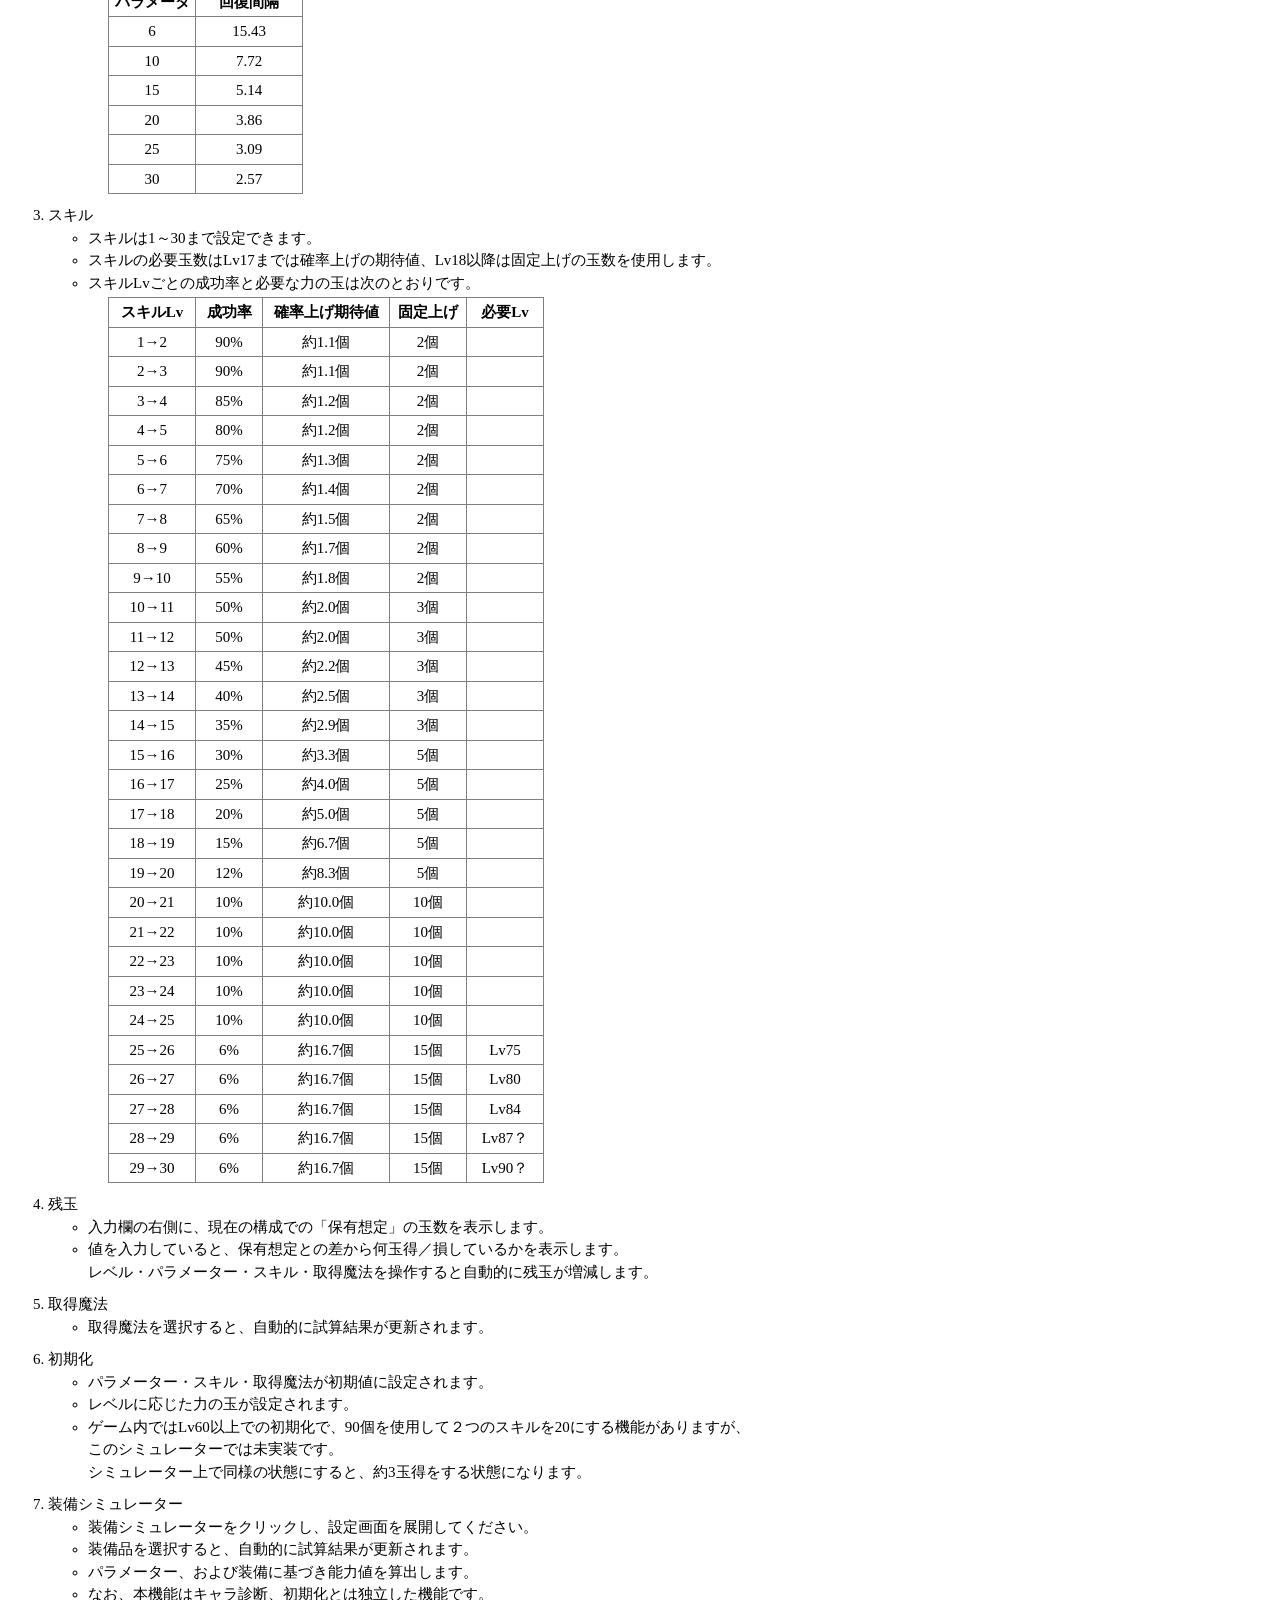
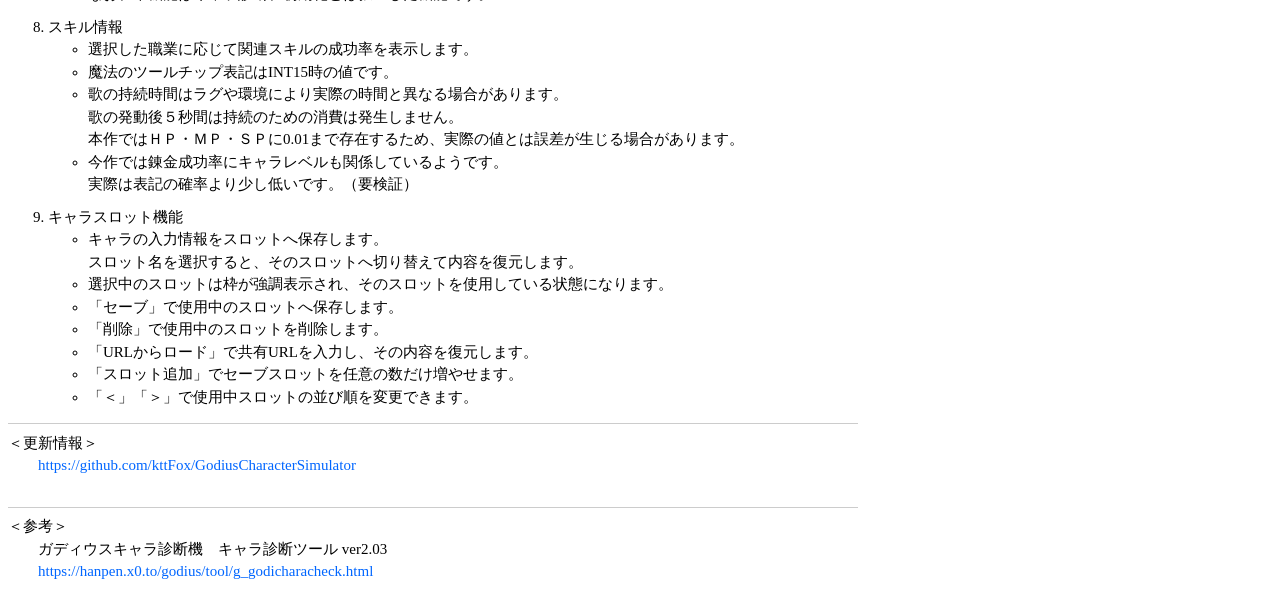
==== commit 63f94cdb: "回復間隔・歌の消費・回復量の計算式を実測に合わせて修正 - 回復の1刻みを設定600msをサーバーのループ(16ms、実際は16+0.245ms)で数えた値にし、25刻みの周期で floor(25k/" ====
--- a/index.html
+++ b/index.html
@@ -7,7 +7,7 @@
 		<title>Godius キャラシミュレーター</title>
 		<link rel="canonical" href="/">
 		<script>
-			var APP_VERSION = "v2.0.1";
+			var APP_VERSION = "v2.0";
 		</script>
 		<meta http-equiv="Content-Script-Type" content="text/javascript" />
 		<meta http-equiv="Content-Style-Type" content="text/css" />
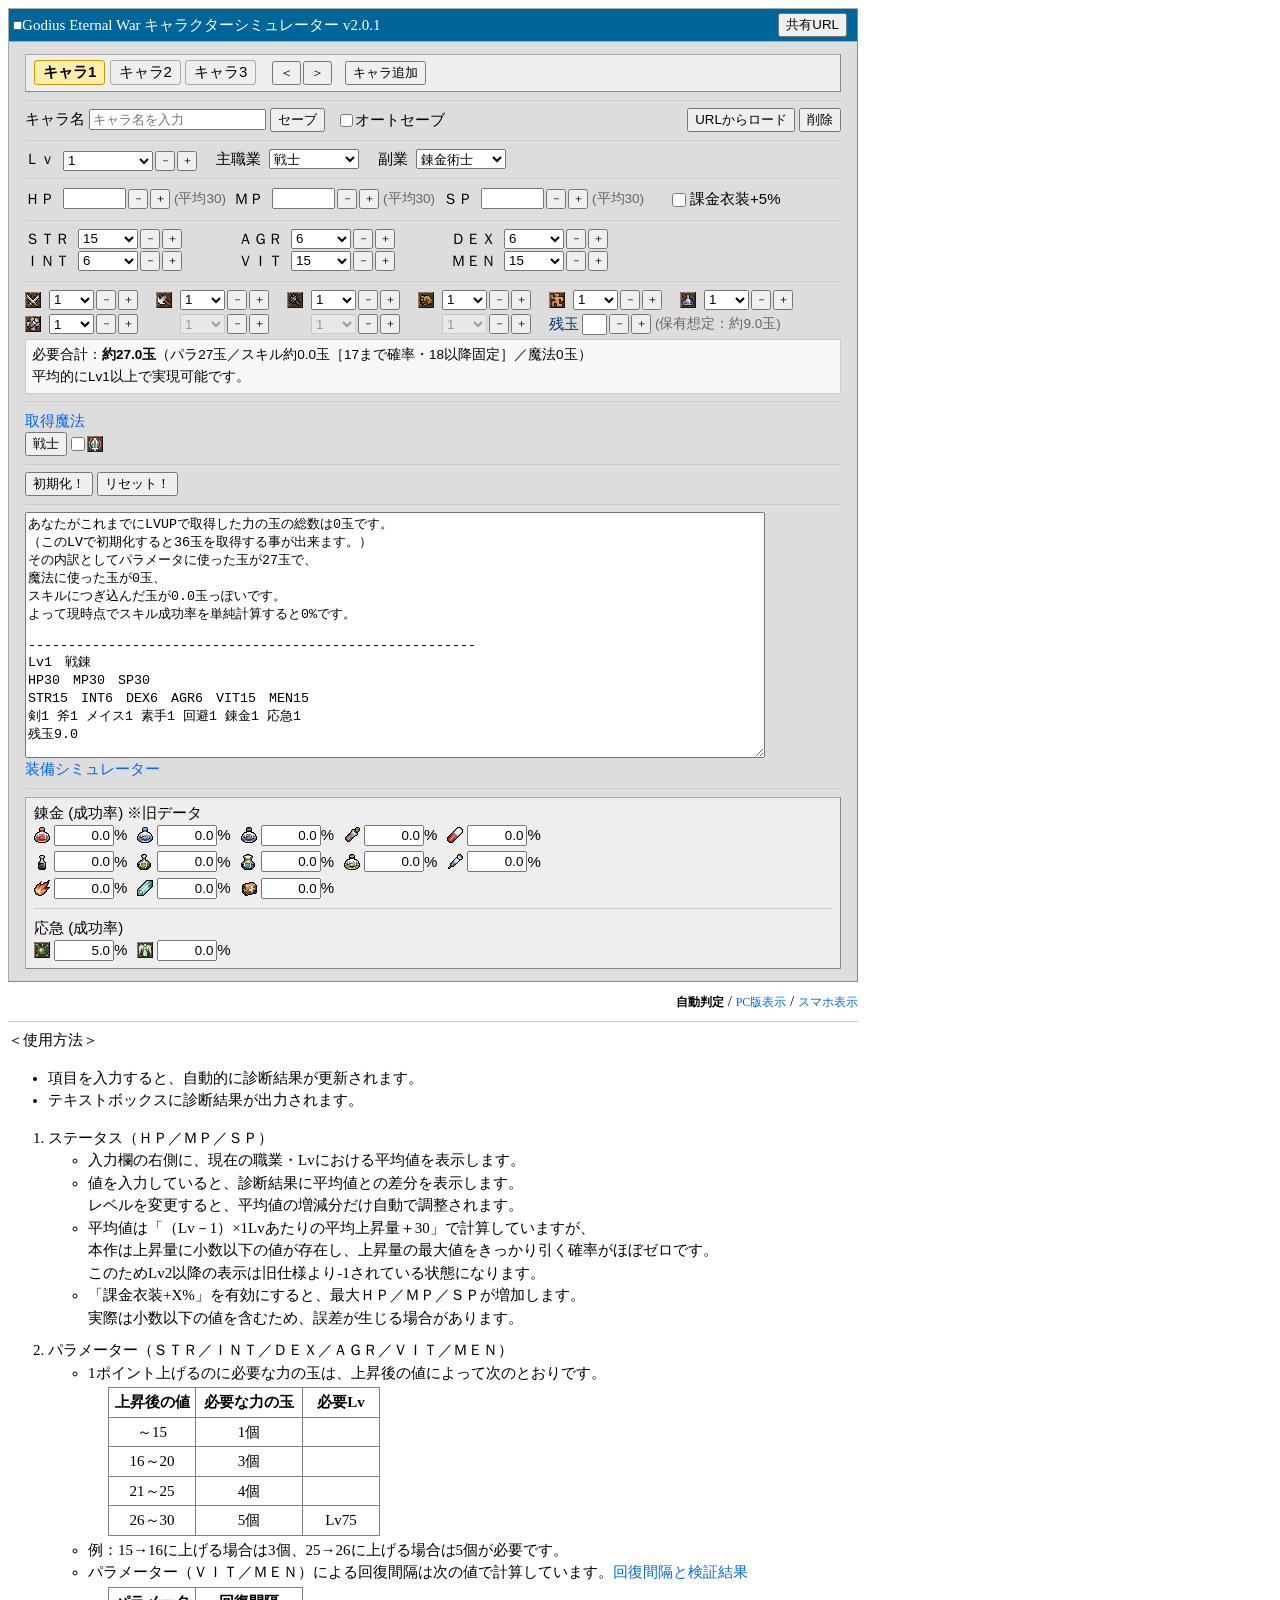
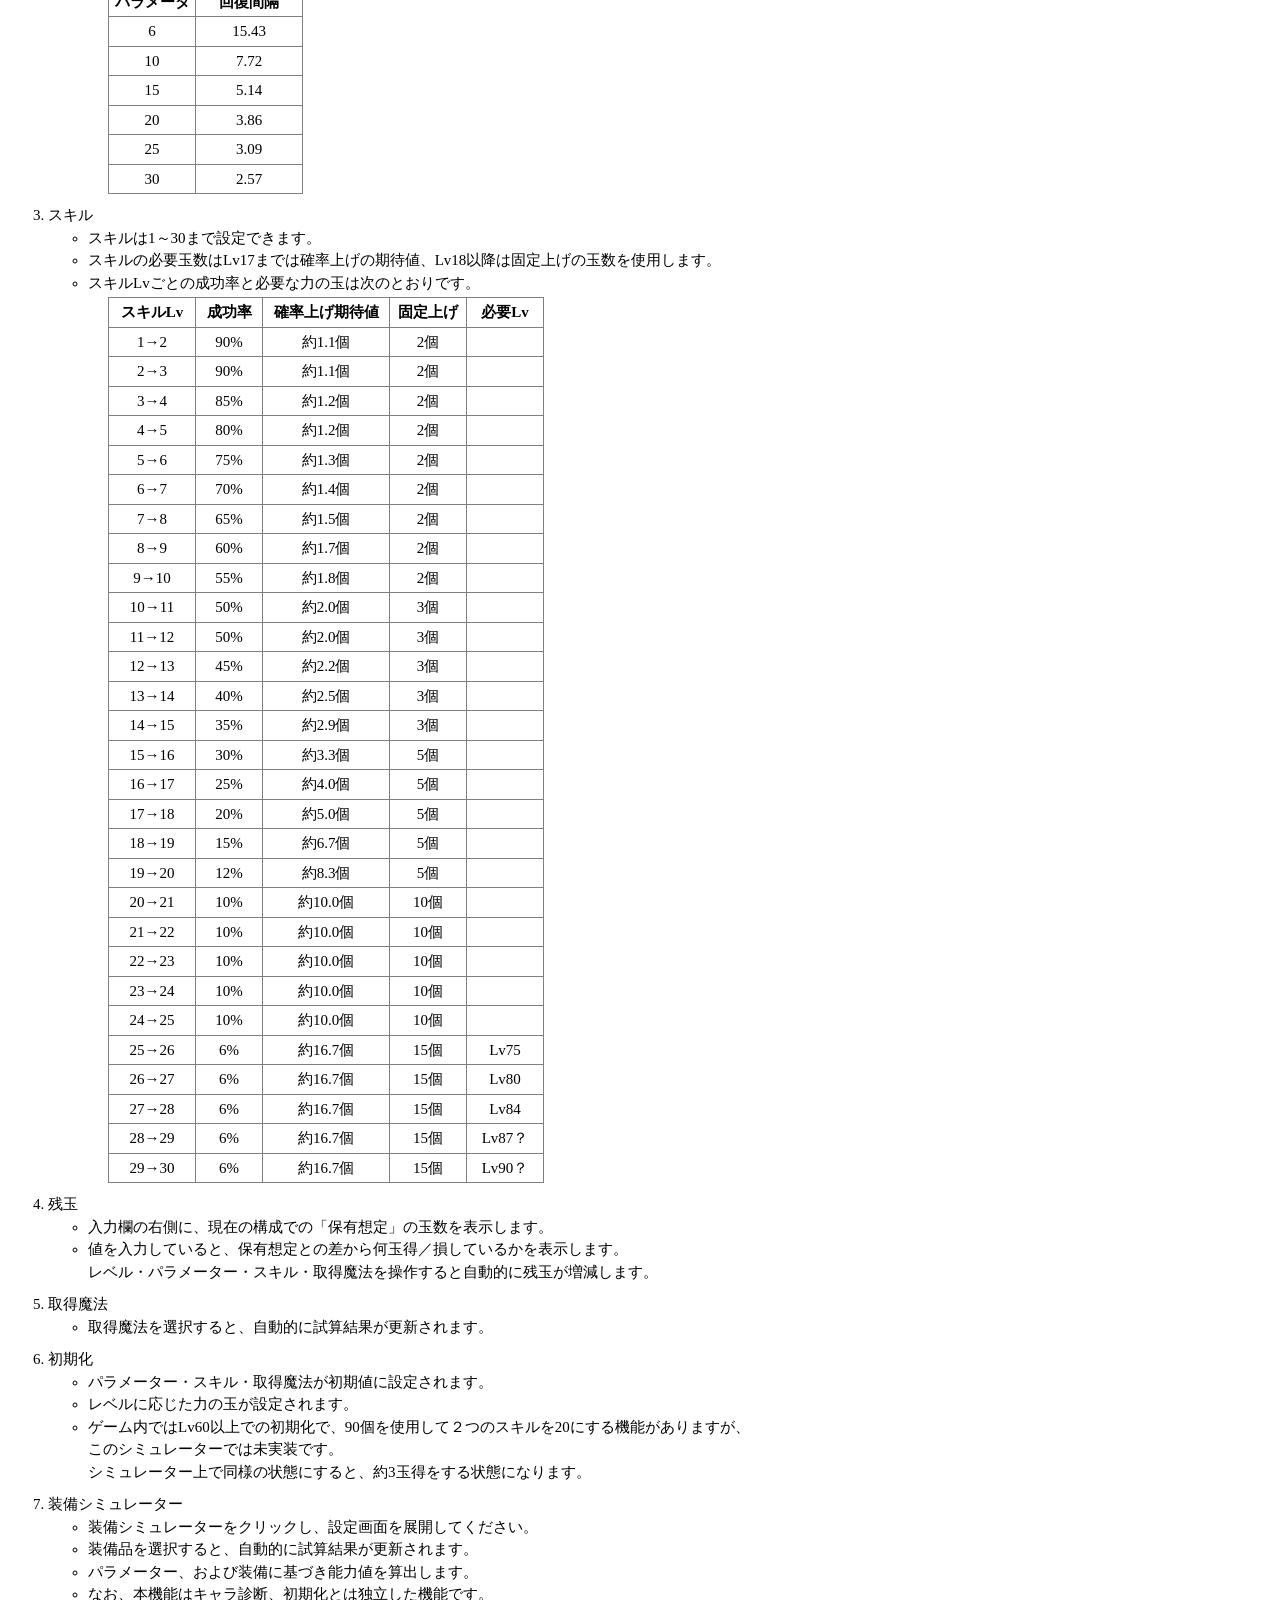
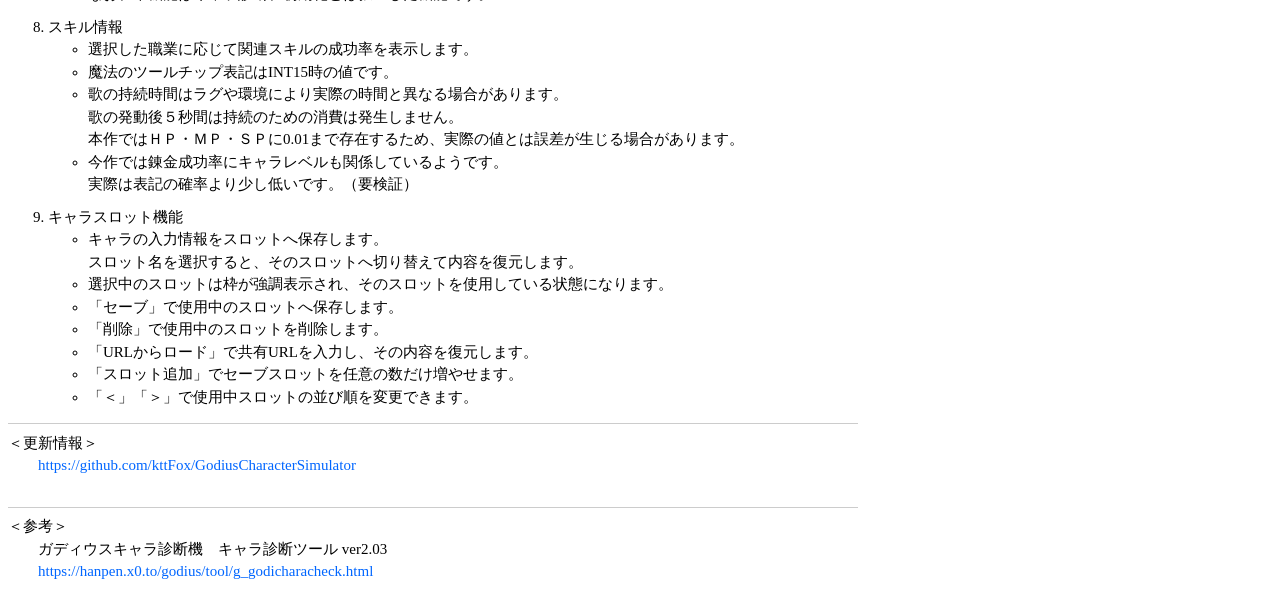
==== commit d1814b85: "アクセスカウンターが正しくない値なのを修正" ====
--- a/index.html
+++ b/index.html
@@ -7,7 +7,7 @@
 		<title>Godius キャラシミュレーター</title>
 		<link rel="canonical" href="/">
 		<script>
-			var APP_VERSION = "v2.0";
+			var APP_VERSION = "v2.0.1";
 		</script>
 		<meta http-equiv="Content-Script-Type" content="text/javascript" />
 		<meta http-equiv="Content-Style-Type" content="text/css" />
@@ -238,6 +238,12 @@
 			}
 		</script>
 		<script>
+			// 末尾スラッシュの有無で別ページとしてカウントされないようパスを正規化する
+			// (/GodiusCharacterSimulator, /GodiusCharacterSimulator/, /GodiusCharacterSimulator/index.html を "/" に統一)
+			var gcPath = location.pathname;
+			if (/^\/GodiusCharacterSimulator(\/|\/index\.html)?$/i.test(gcPath) || gcPath === "/index.html") gcPath = "/";
+			window.goatcounter = { path: gcPath };
+
 			function renderBadge(views) {
 				var el = document.getElementById("counter");
 				if (!el) {
@@ -264,7 +270,7 @@
 
 				// counter JSON API から直接値を取得する
 				// (type:"html" はクロスオリジン iframe になるため JS から値を読めない)
-				fetch("https://kttfox.goatcounter.com/counter/" + encodeURIComponent(location.pathname) + ".json")
+				fetch("https://kttfox.goatcounter.com/counter/" + encodeURIComponent(gcPath) + ".json")
 					.then(function (r) {
 						return r.json();
 					})
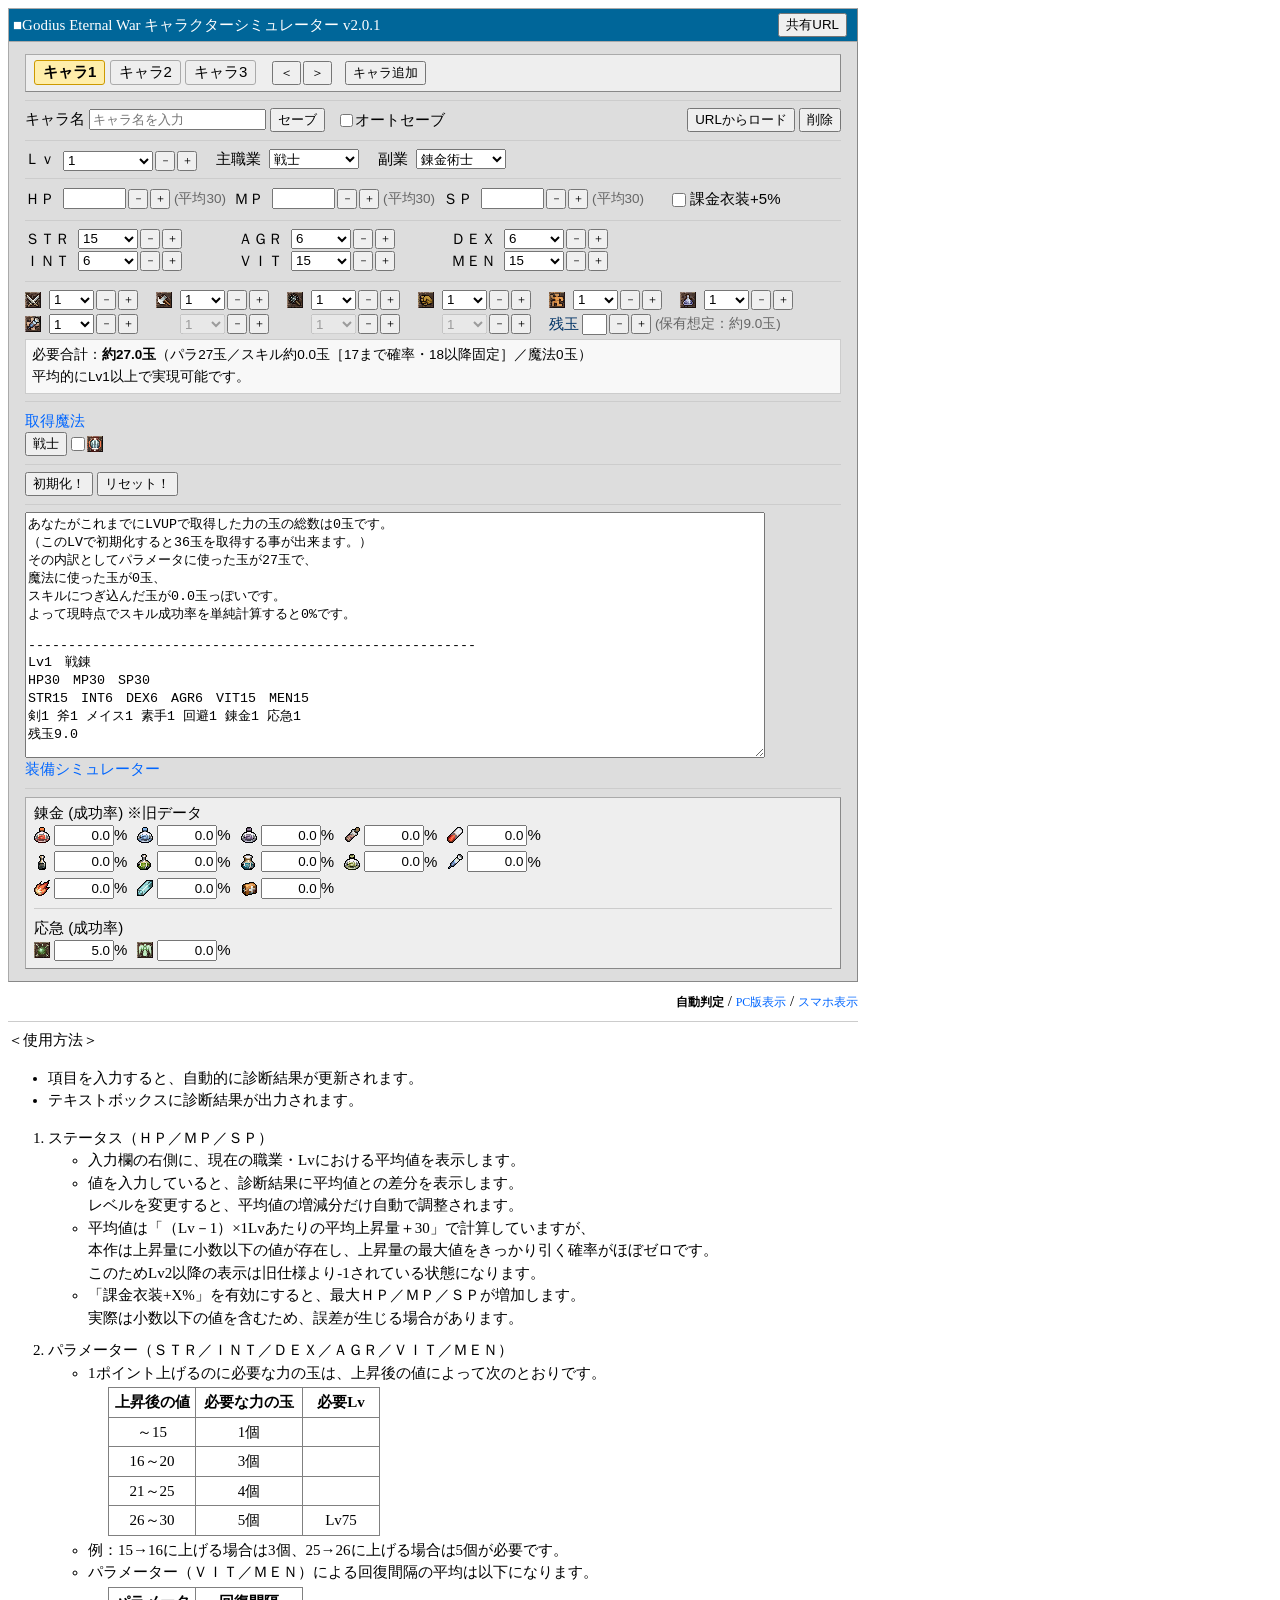
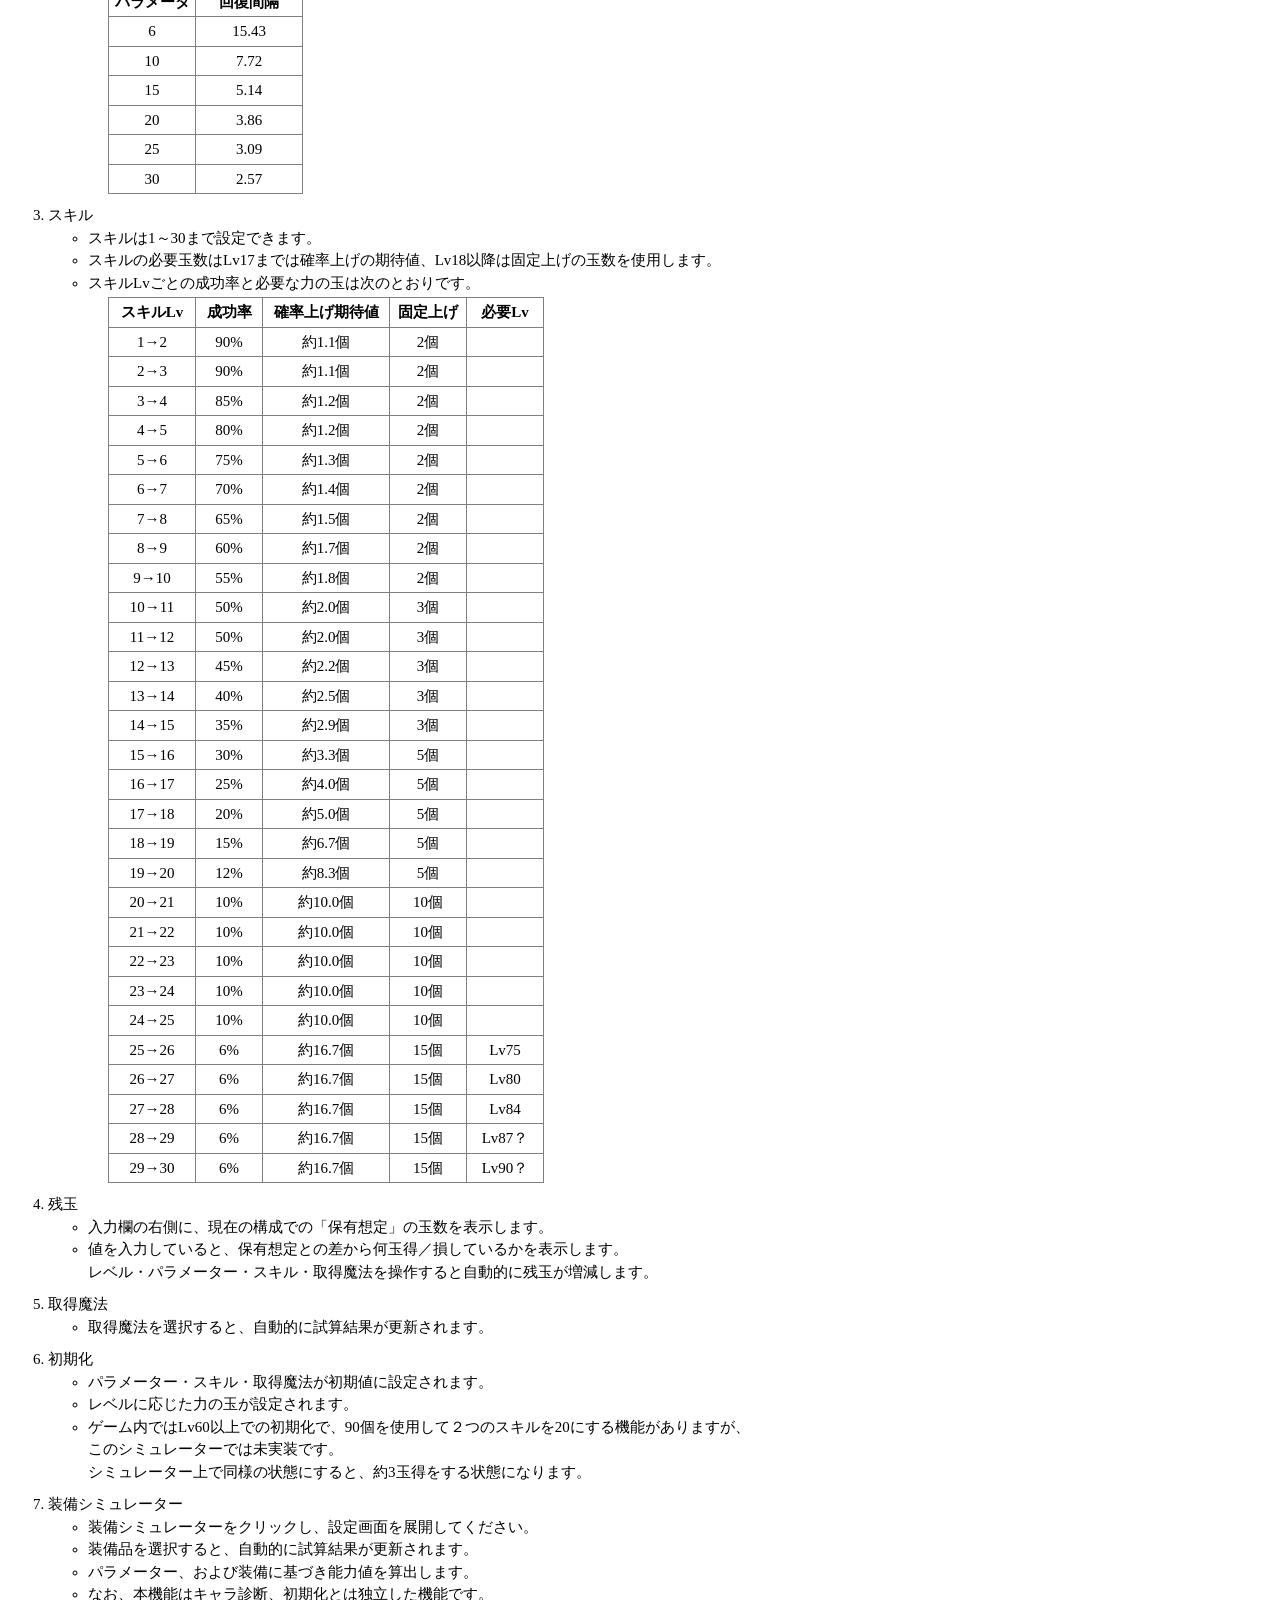
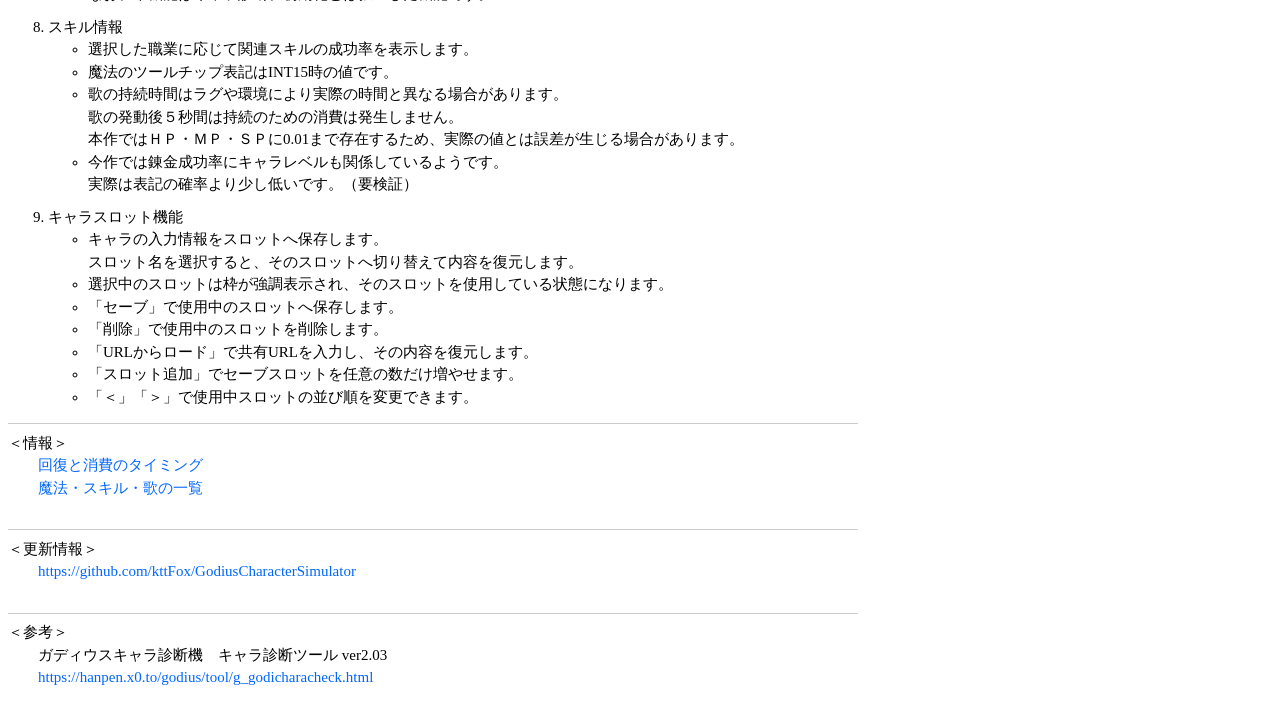
==== commit abec5872: "iPhone対応 - 数字の電話番号リンク化を防止、ノッチの安全領域に対応 - 増減ボタン連打時のダブルタップズームを防止 - タッチ端末で title のツールチップを吹き出しで表示 (タップ/長押" ====
--- a/index.html
+++ b/index.html
@@ -9,6 +9,8 @@
 		<script>
 			var APP_VERSION = "v2.0.1";
 		</script>
+		<!-- iOS Safari が計算結果の数字を電話番号と誤認してリンク化するのを防ぐ -->
+		<meta name="format-detection" content="telephone=no" />
 		<meta http-equiv="Content-Script-Type" content="text/javascript" />
 		<meta http-equiv="Content-Style-Type" content="text/css" />
 		<meta http-equiv="Pragma" content="no-cache" />
@@ -31,7 +33,7 @@
 				var isSpUA = /Mobile/.test(navigator.userAgent);
 				if (forceSp || (isSpUA && !forcePc)) {
 					//	スマホ表示 (画面幅に関係なく適用する)
-					document.write('<meta name="viewport" content="width=device-width, initial-scale=1, minimum-scale=1">');
+					document.write('<meta name="viewport" content="width=device-width, initial-scale=1, minimum-scale=1, viewport-fit=cover">');
 					css.push(["./css/sp.css", "all"]);
 					css.push(["./css/sp-narrow.css", "screen and (max-width: 413px)"]);
 					if (!isSpUA) {
@@ -61,6 +63,7 @@
 					"./js/storage.js",
 					"./js/realtime.js",
 					"./js/share.js",
+					"./js/tooltip.js",
 				];
 				var html = "";
 				for (var i = 0; i < css.length; i++) {
@@ -1988,7 +1991,7 @@
 									</tr>
 								</table>
 								<li>例：15→16に上げる場合は3個、25→26に上げる場合は5個が必要です。</li>
-								<li>パラメーター（ＶＩＴ／ＭＥＮ）による回復間隔は次の値で計算しています。<a href="./timing.html" target="_blank">回復間隔と検証結果</a></li>
+								<li>パラメーター（ＶＩＴ／ＭＥＮ）による回復間隔の平均は以下になります。</li>
 								<table border="1" cellspacing="0" cellpadding="3" style="border-collapse: collapse; margin: 3px 0 3px 20px; text-align: center">
 									<tr>
 										<th width="80">パラメータ</th>
@@ -2294,19 +2297,18 @@
 						</ol>
 
 						<hr noshade="" color="#cccccccc" size="1" />
-						＜更新情報＞
+						＜情報＞<br />
+						　　<a href="./timing.html" target="_blank">回復と消費のタイミング</a><br />
+						　　<a href="./skill.html" target="_blank">魔法・スキル・歌の一覧</a></li><br />
 						<br />
-						　　<a href="https://github.com/kttFox/GodiusCharacterSimulator" target="_blank">https://github.com/kttFox/GodiusCharacterSimulator</a>
+						<hr noshade="" color="#cccccccc" size="1" />
+						＜更新情報＞<br />
+						　　<a href="https://github.com/kttFox/GodiusCharacterSimulator" target="_blank">https://github.com/kttFox/GodiusCharacterSimulator</a><br />
 						<br />
-
-						<br />
-
 						<hr noshade="" color="#cccccccc" size="1" />
 
-						＜参考＞
-						<br />
-						　　ガディウスキャラ診断機　キャラ診断ツール ver2.03
-						<br />
+						＜参考＞<br />
+						　　ガディウスキャラ診断機　キャラ診断ツール ver2.03<br />
 						　　<a href="https://hanpen.x0.to/godius/tool/g_godicharacheck.html" target="_blank">https://hanpen.x0.to/godius/tool/g_godicharacheck.html</a>
 						</div>
 
